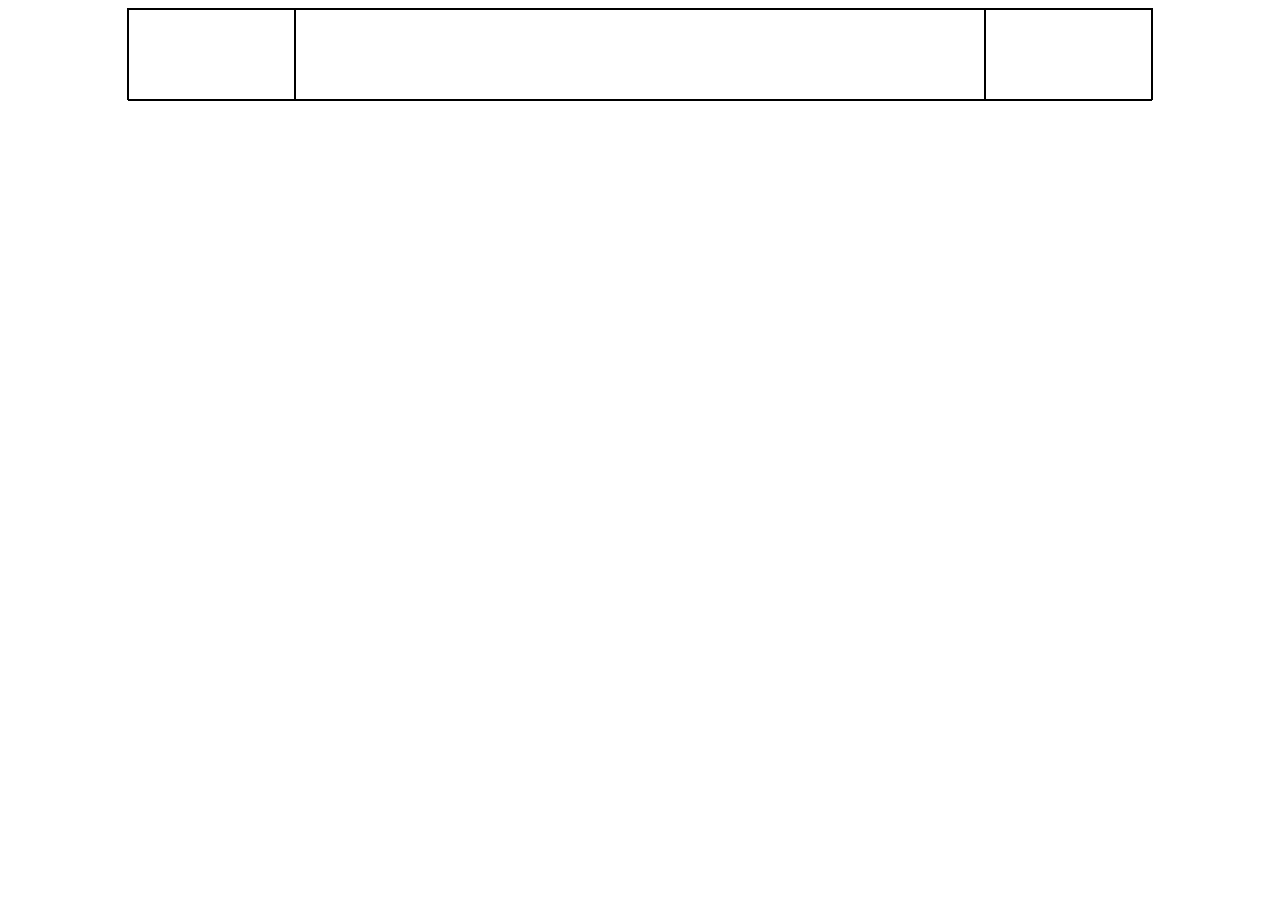
==== index.html @ c8e2fab2 "no message" ====
<!DOCTYPE html>
<html lang="ko" xmlns:th="http://www.thymeleaf.org">
<head>
  <meta charset="UTF-8">
  <meta name="viewport" content="width=device-width, initial-scale=1.0">
  <title>maiDocument</title>
  <link rel="stylesheet" href="./css/main.css">
</head>
<body>
  
  <header>

    <div id="headerBox">
      <div id="logoBox"></div>
      <div id="searchBox"></div>
      <div id="menuBox"></div>
    </div>

  </header>

  <div id="mainContent">
    



  </div>
</body>
</html>
---- css/main.css ----
header{
  display: flex;
  flex-direction: column;
  justify-content: center;
  align-items: center;
}

#headerBox{
  width: 80vw;
  border: 1px solid black;
  height: 10vh;

  display: flex;
  flex-direction: row;
}
#logoBox{
  border: 1px solid black;
  width: 19%;
  height: 100%;
}

#searchBox{
  border: 1px solid black;
  width: 79%;
  height: 100%;
}


#menuBox{
  border: 1px solid black;
  width: 19%;
  height: 100%;
}
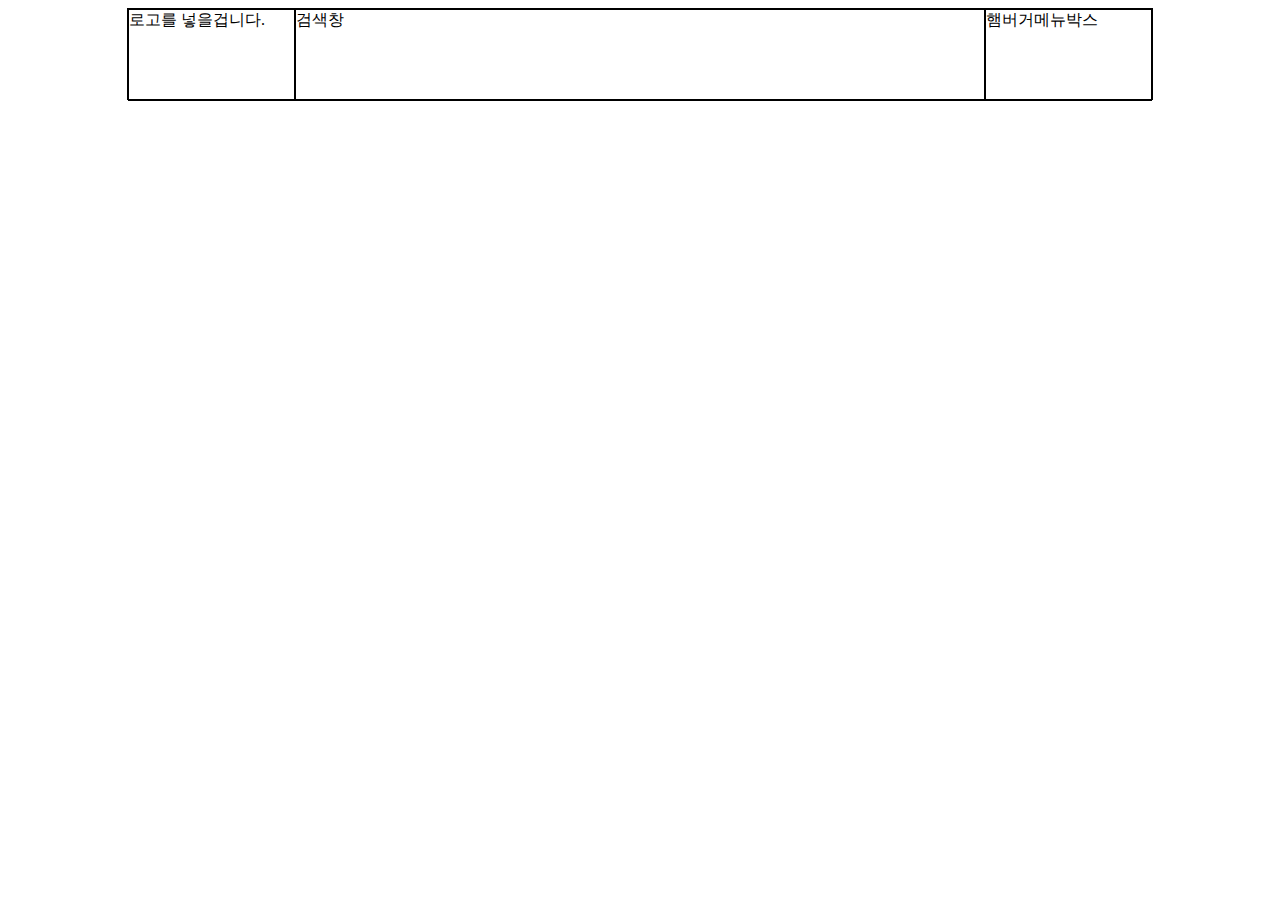
==== commit a5bb7ccd: "no message" ====
--- a/index.html
+++ b/index.html
@@ -11,9 +11,9 @@
   <header>
 
     <div id="headerBox">
-      <div id="logoBox"></div>
-      <div id="searchBox"></div>
-      <div id="menuBox"></div>
+      <div id="logoBox">로고를 넣을겁니다.</div>
+      <div id="searchBox">검색창</div>
+      <div id="menuBox">햄버거메뉴박스</div>
     </div>
 
   </header>
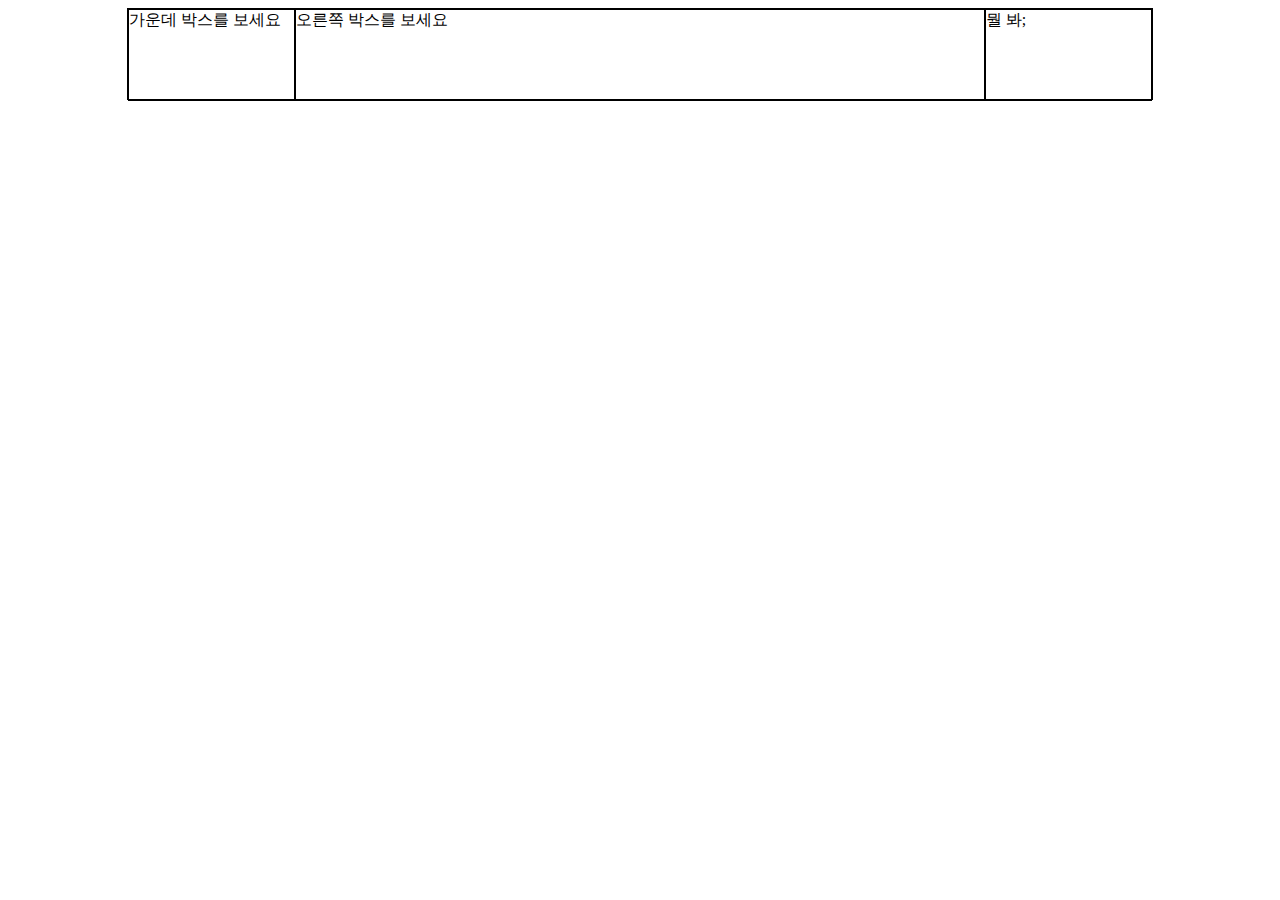
==== commit 7278801f: "no message" ====
--- a/index.html
+++ b/index.html
@@ -11,9 +11,9 @@
   <header>
 
     <div id="headerBox">
-      <div id="logoBox">로고를 넣을겁니다.</div>
-      <div id="searchBox">검색창</div>
-      <div id="menuBox">햄버거메뉴박스</div>
+      <div id="logoBox">가운데 박스를 보세요</div>
+      <div id="searchBox">오른쪽 박스를 보세요</div>
+      <div id="menuBox">뭘 봐;</div>
     </div>
 
   </header>
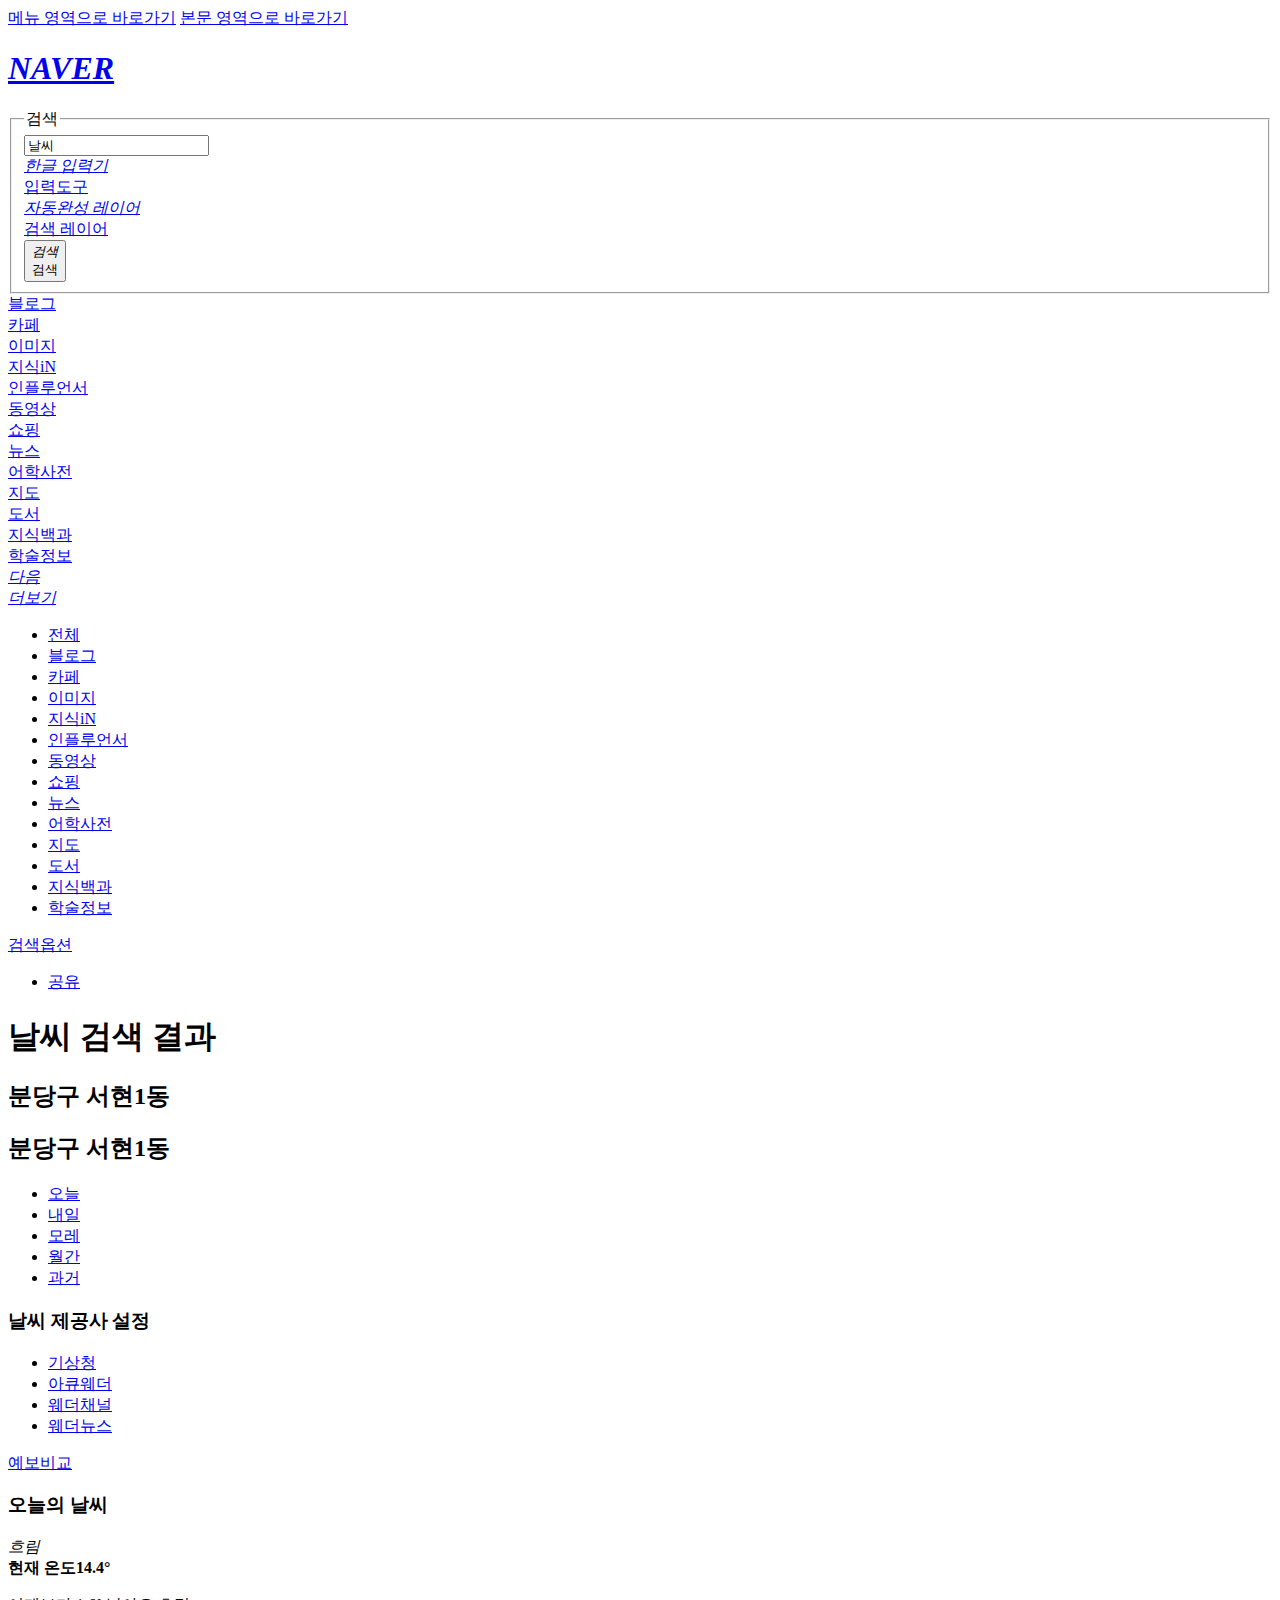
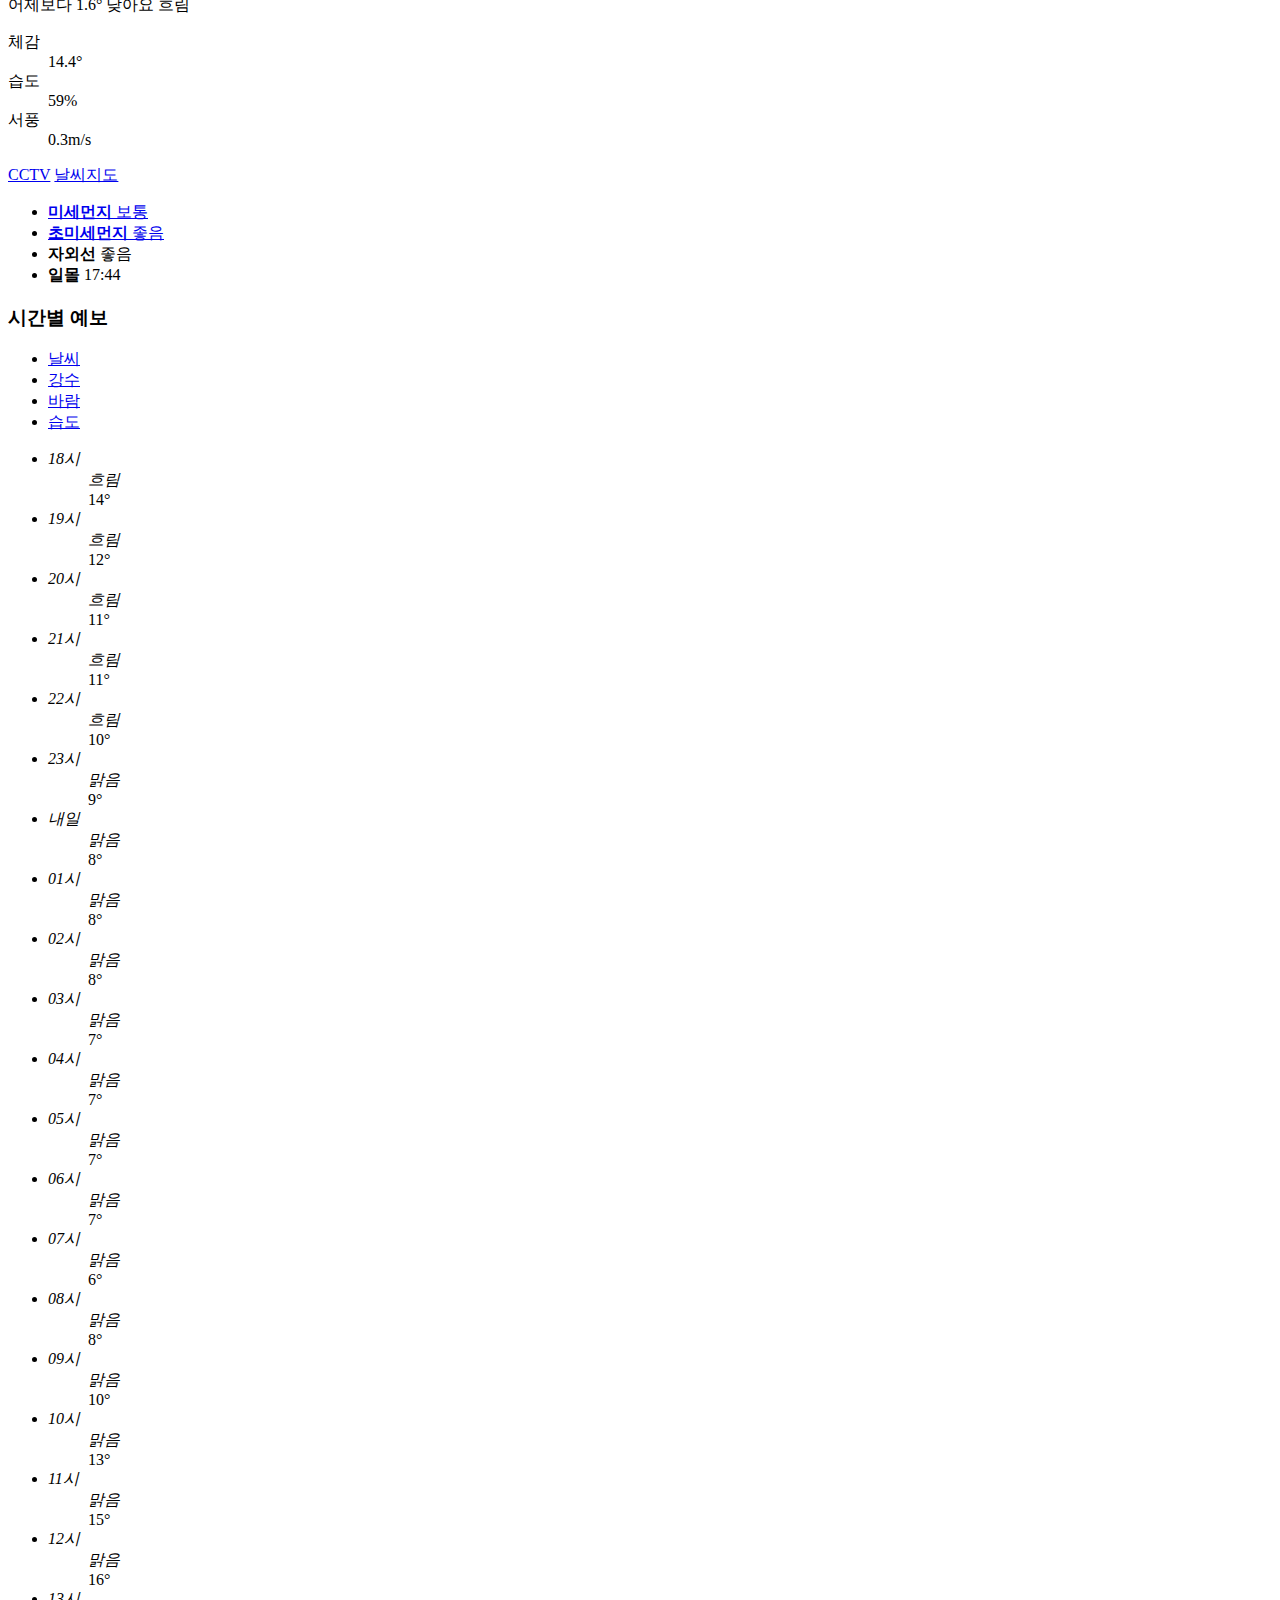
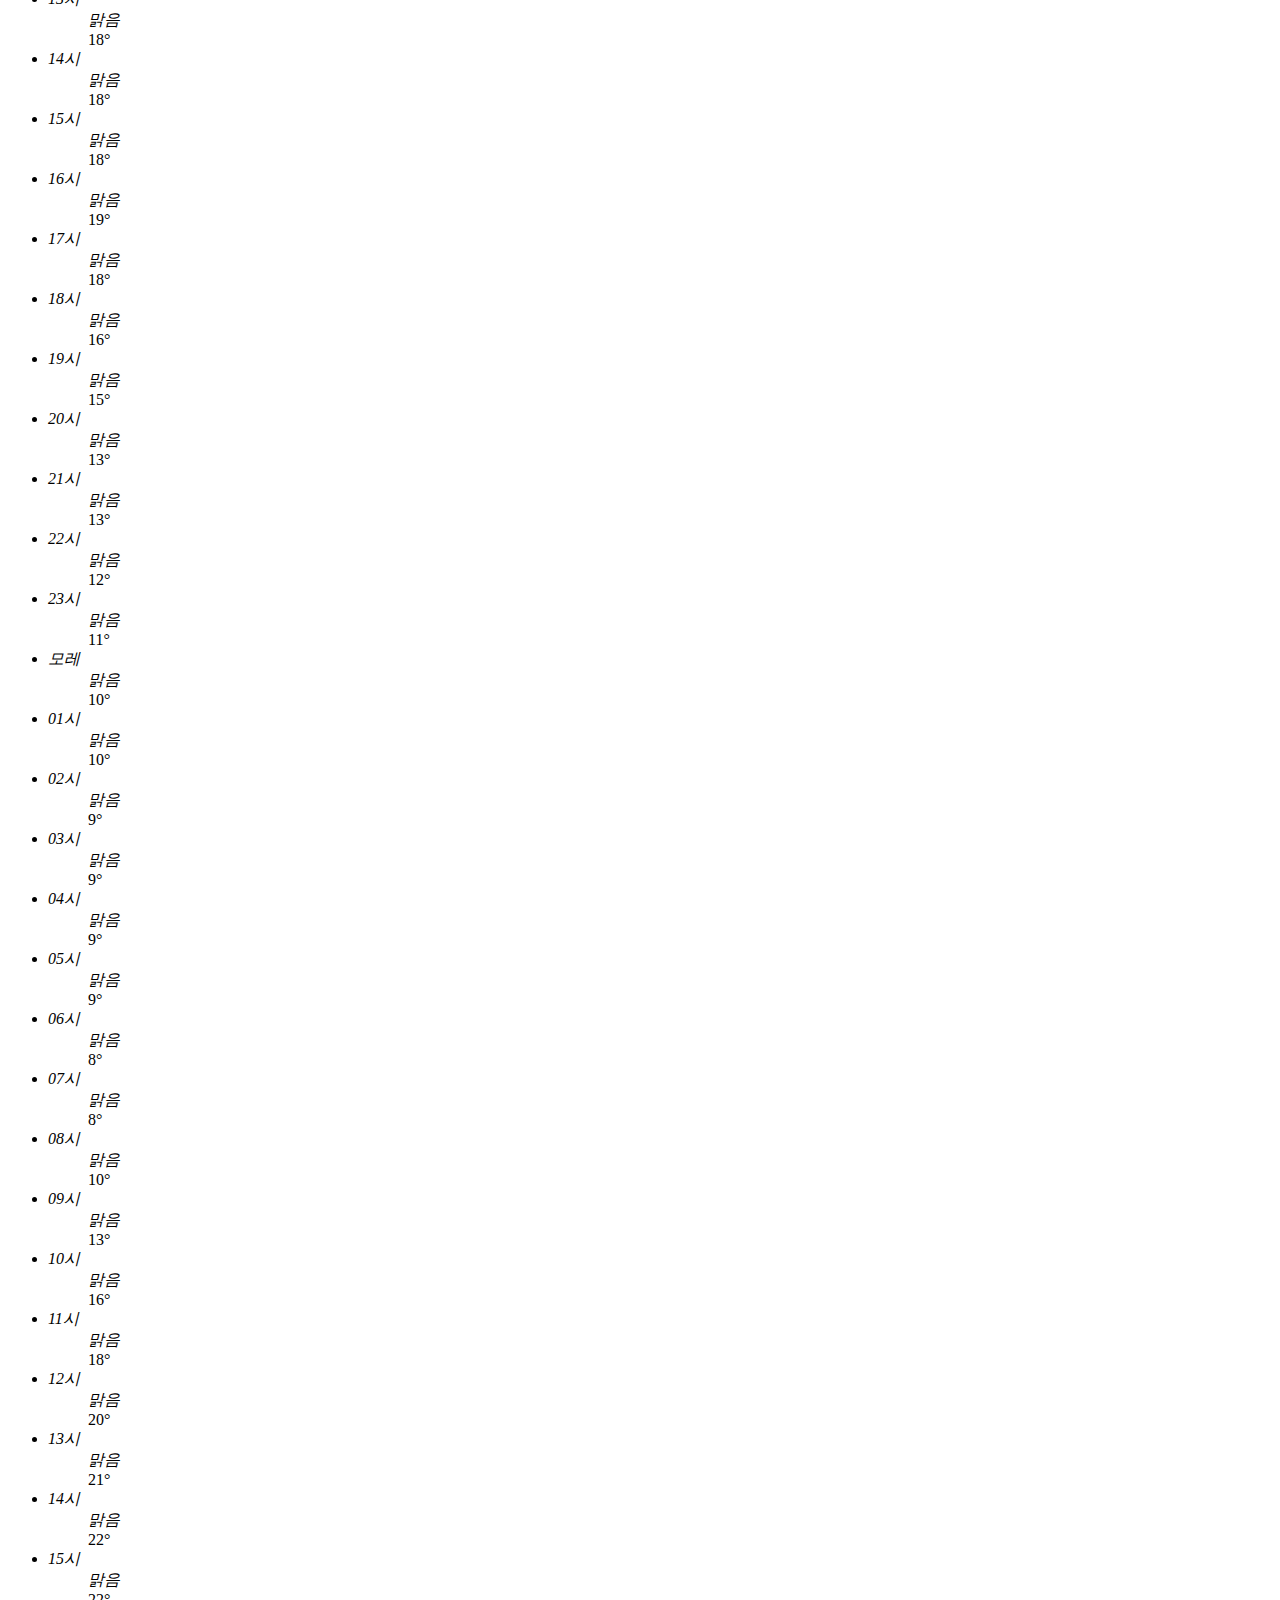
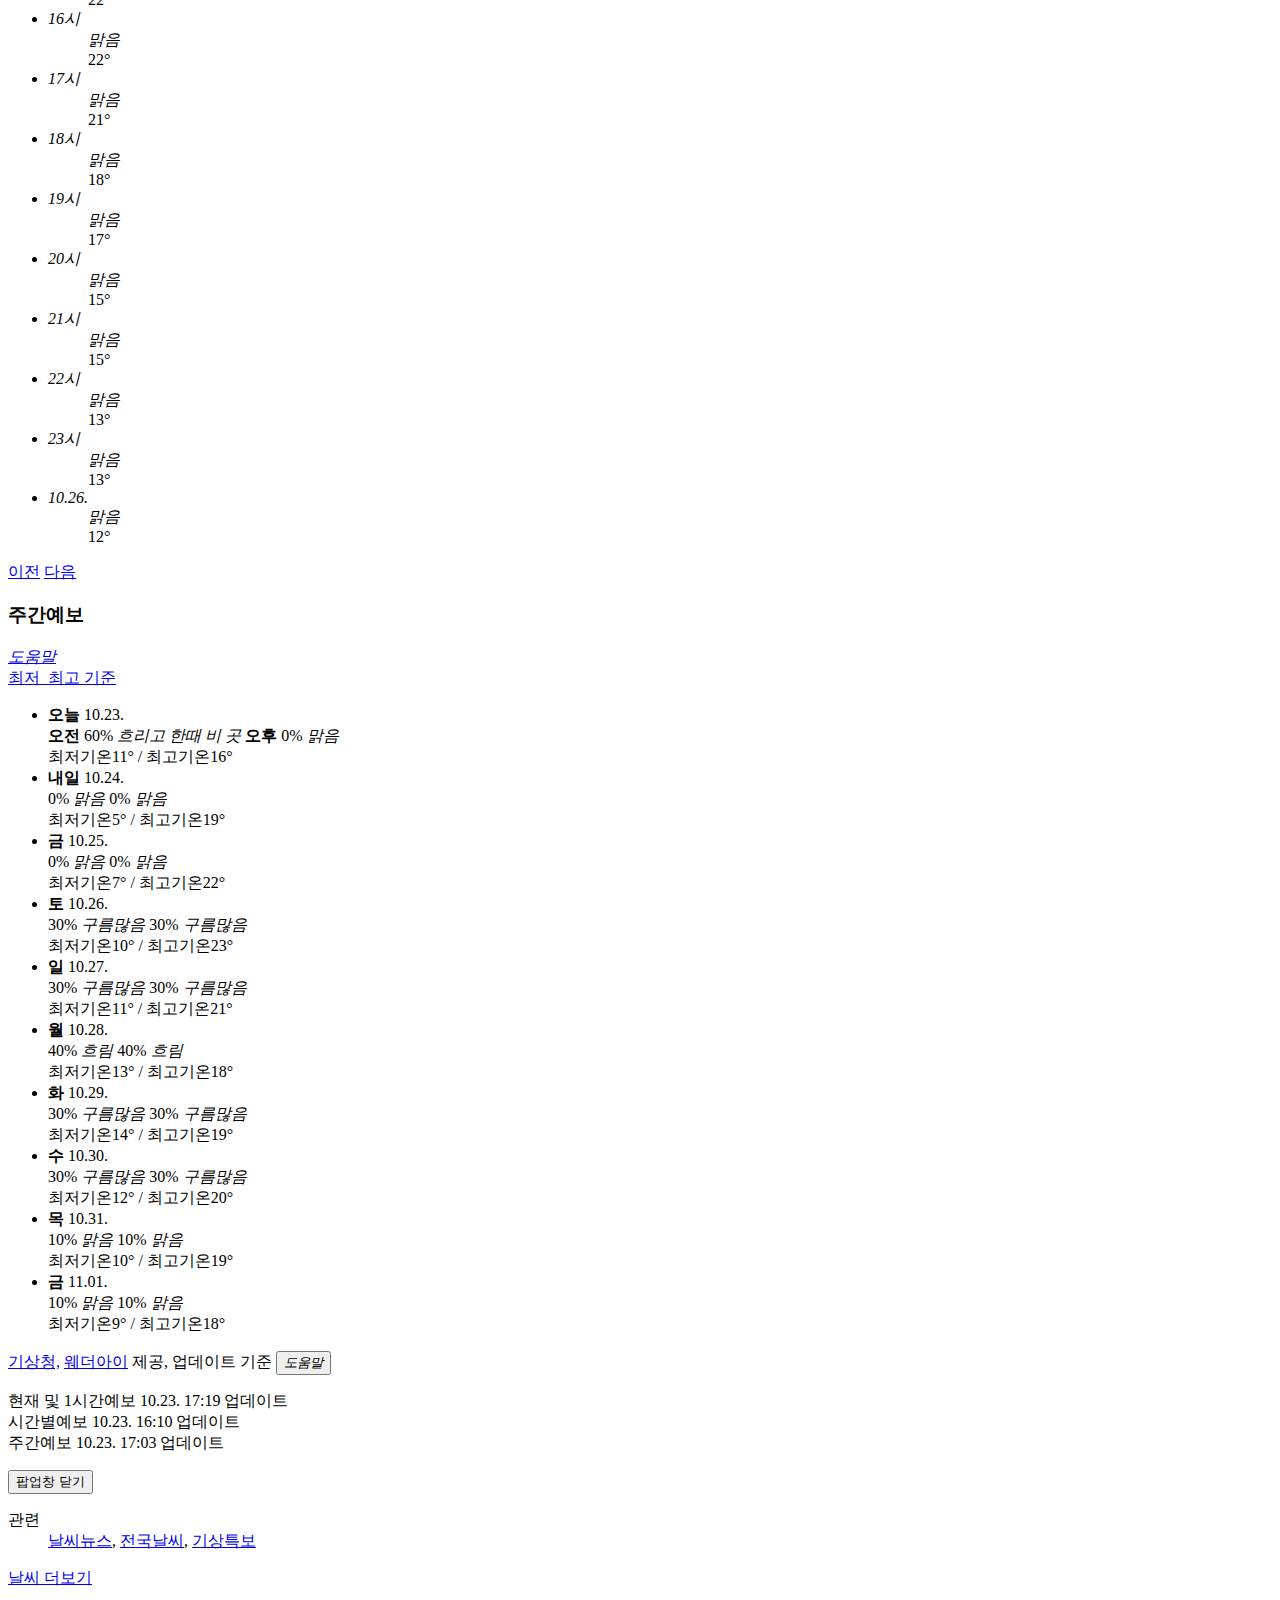
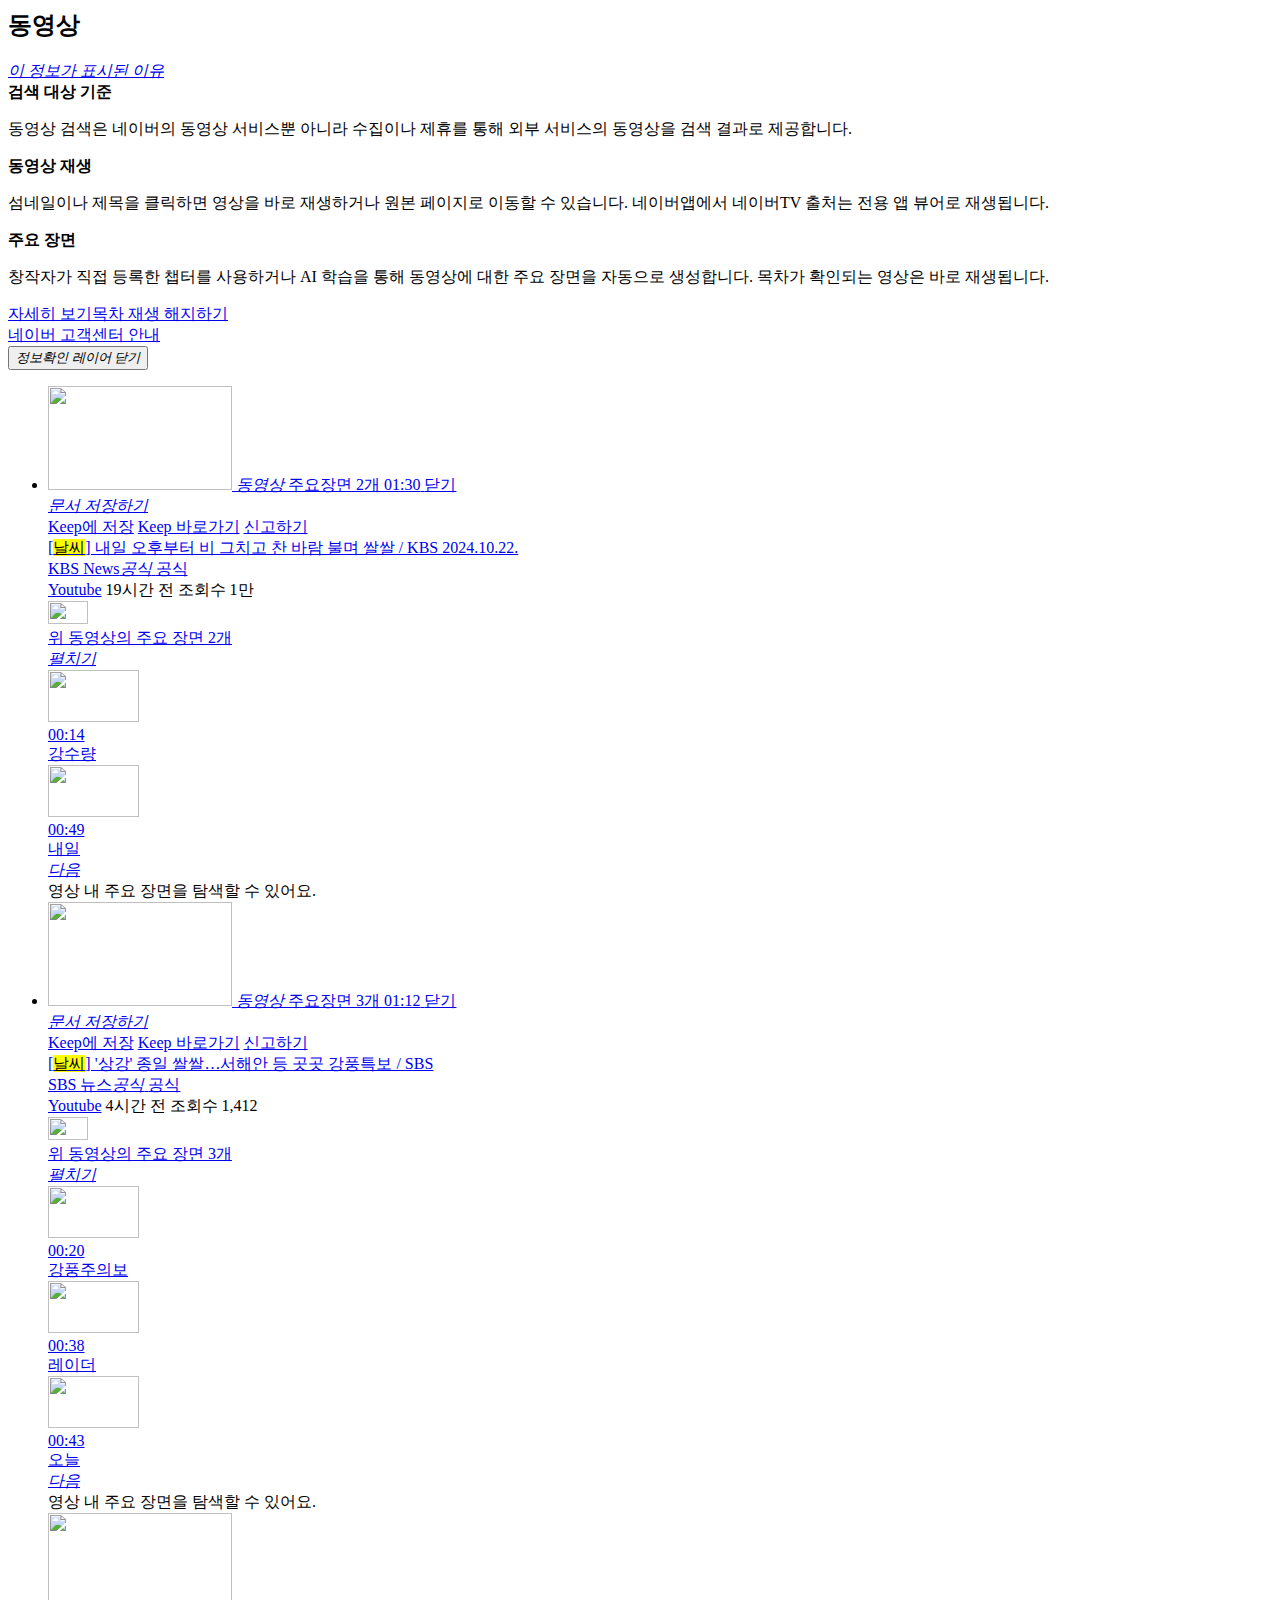
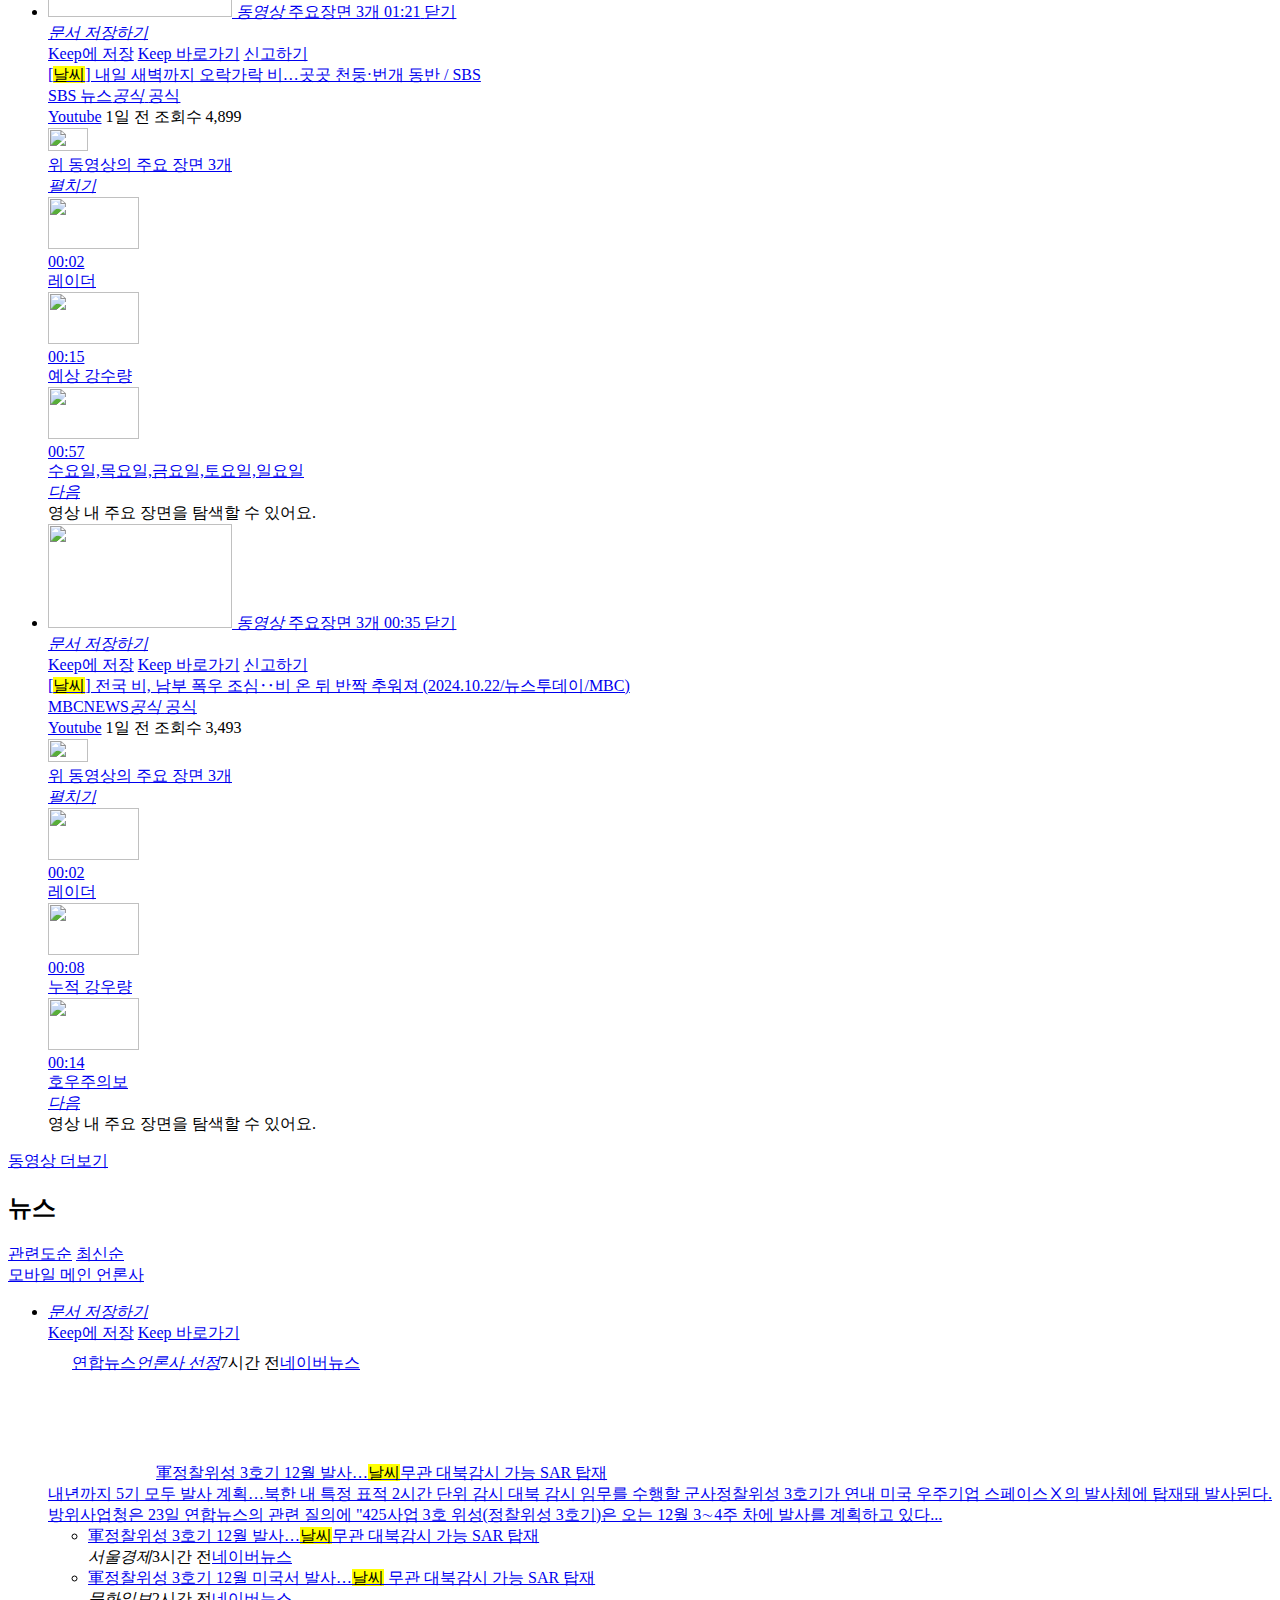
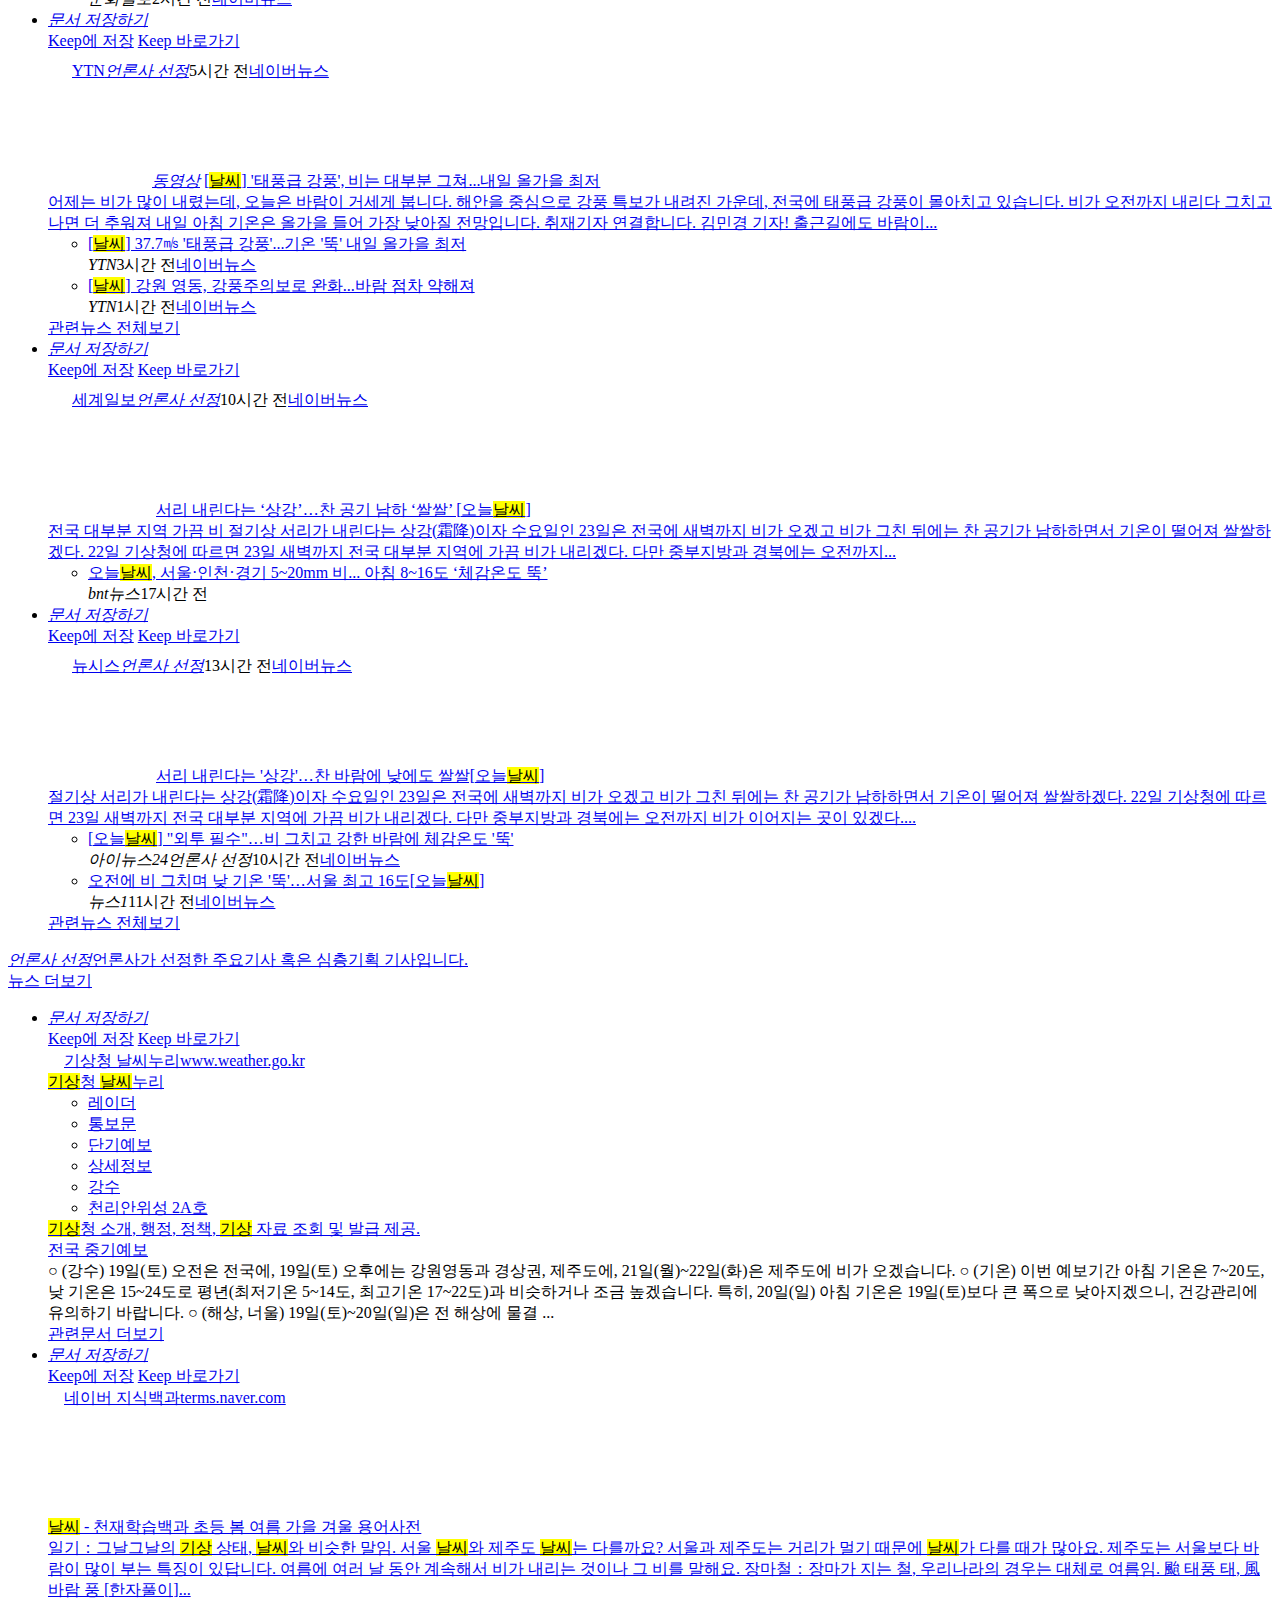
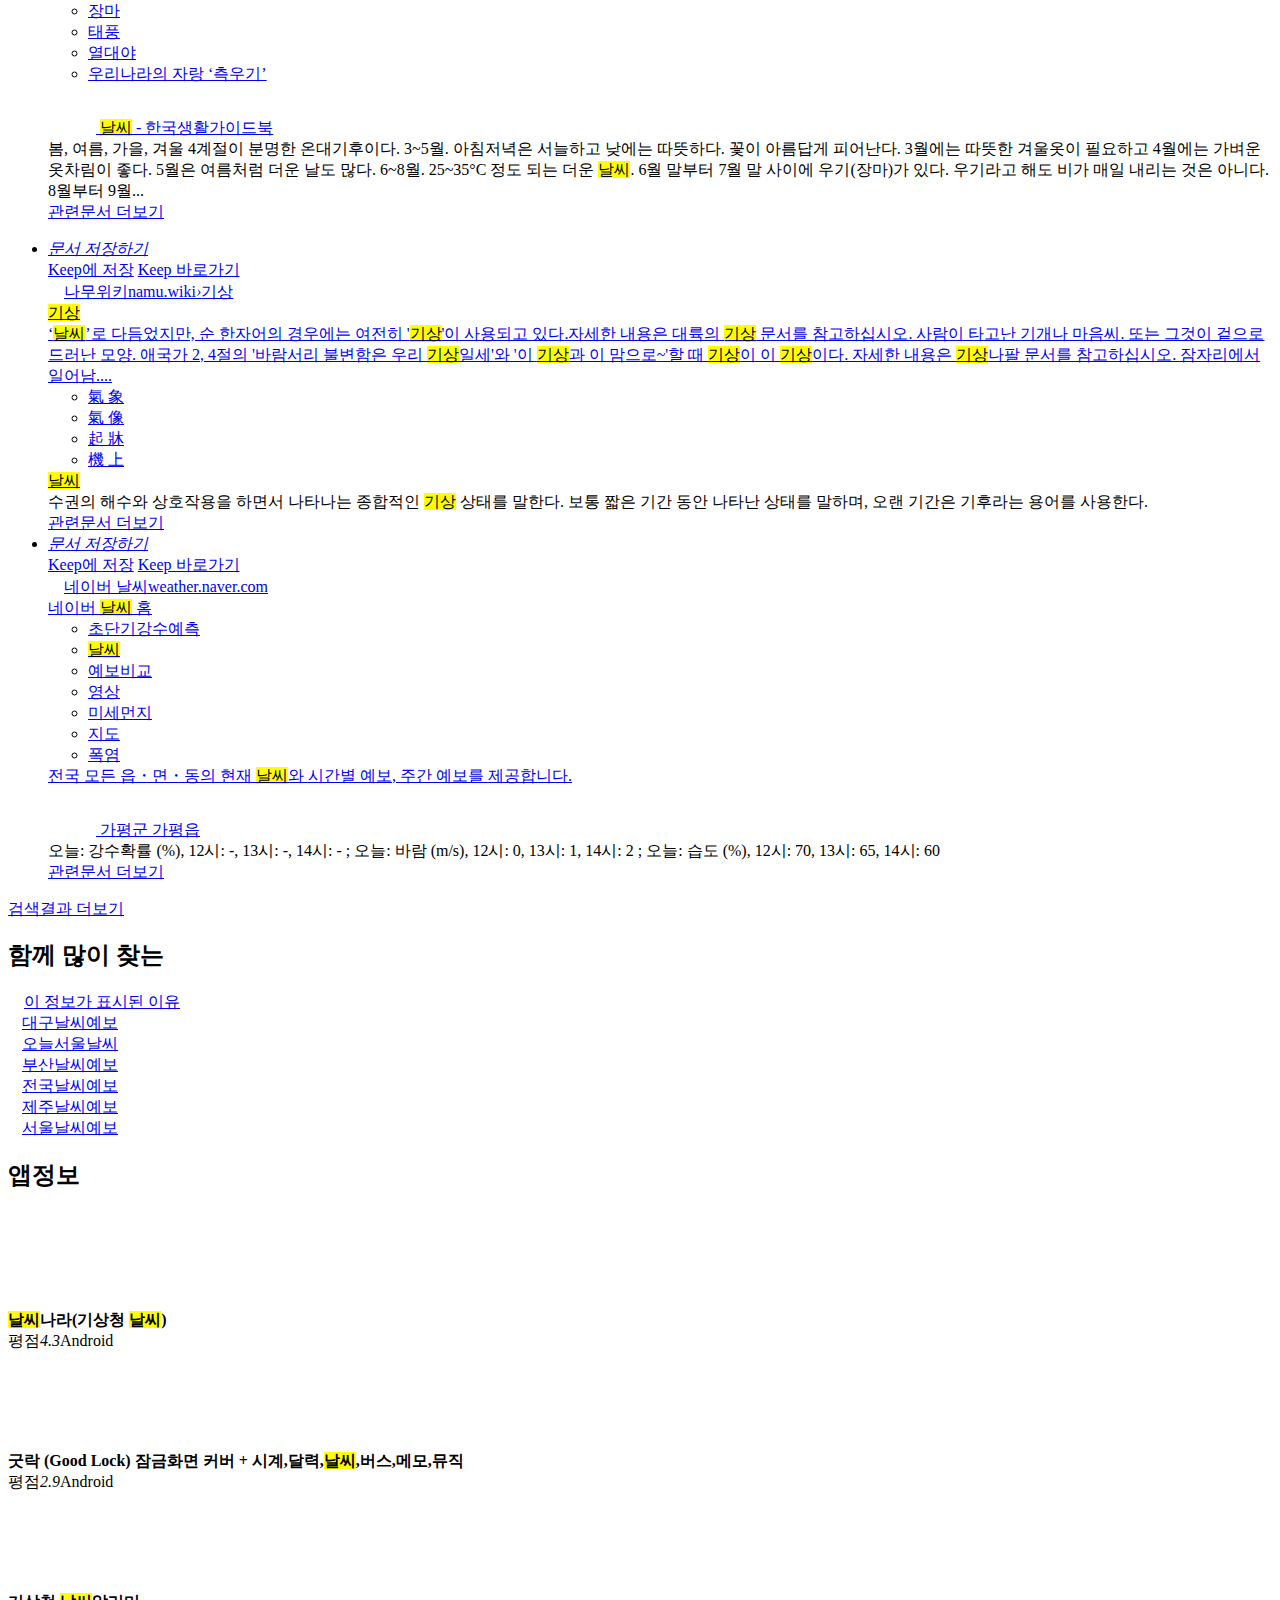
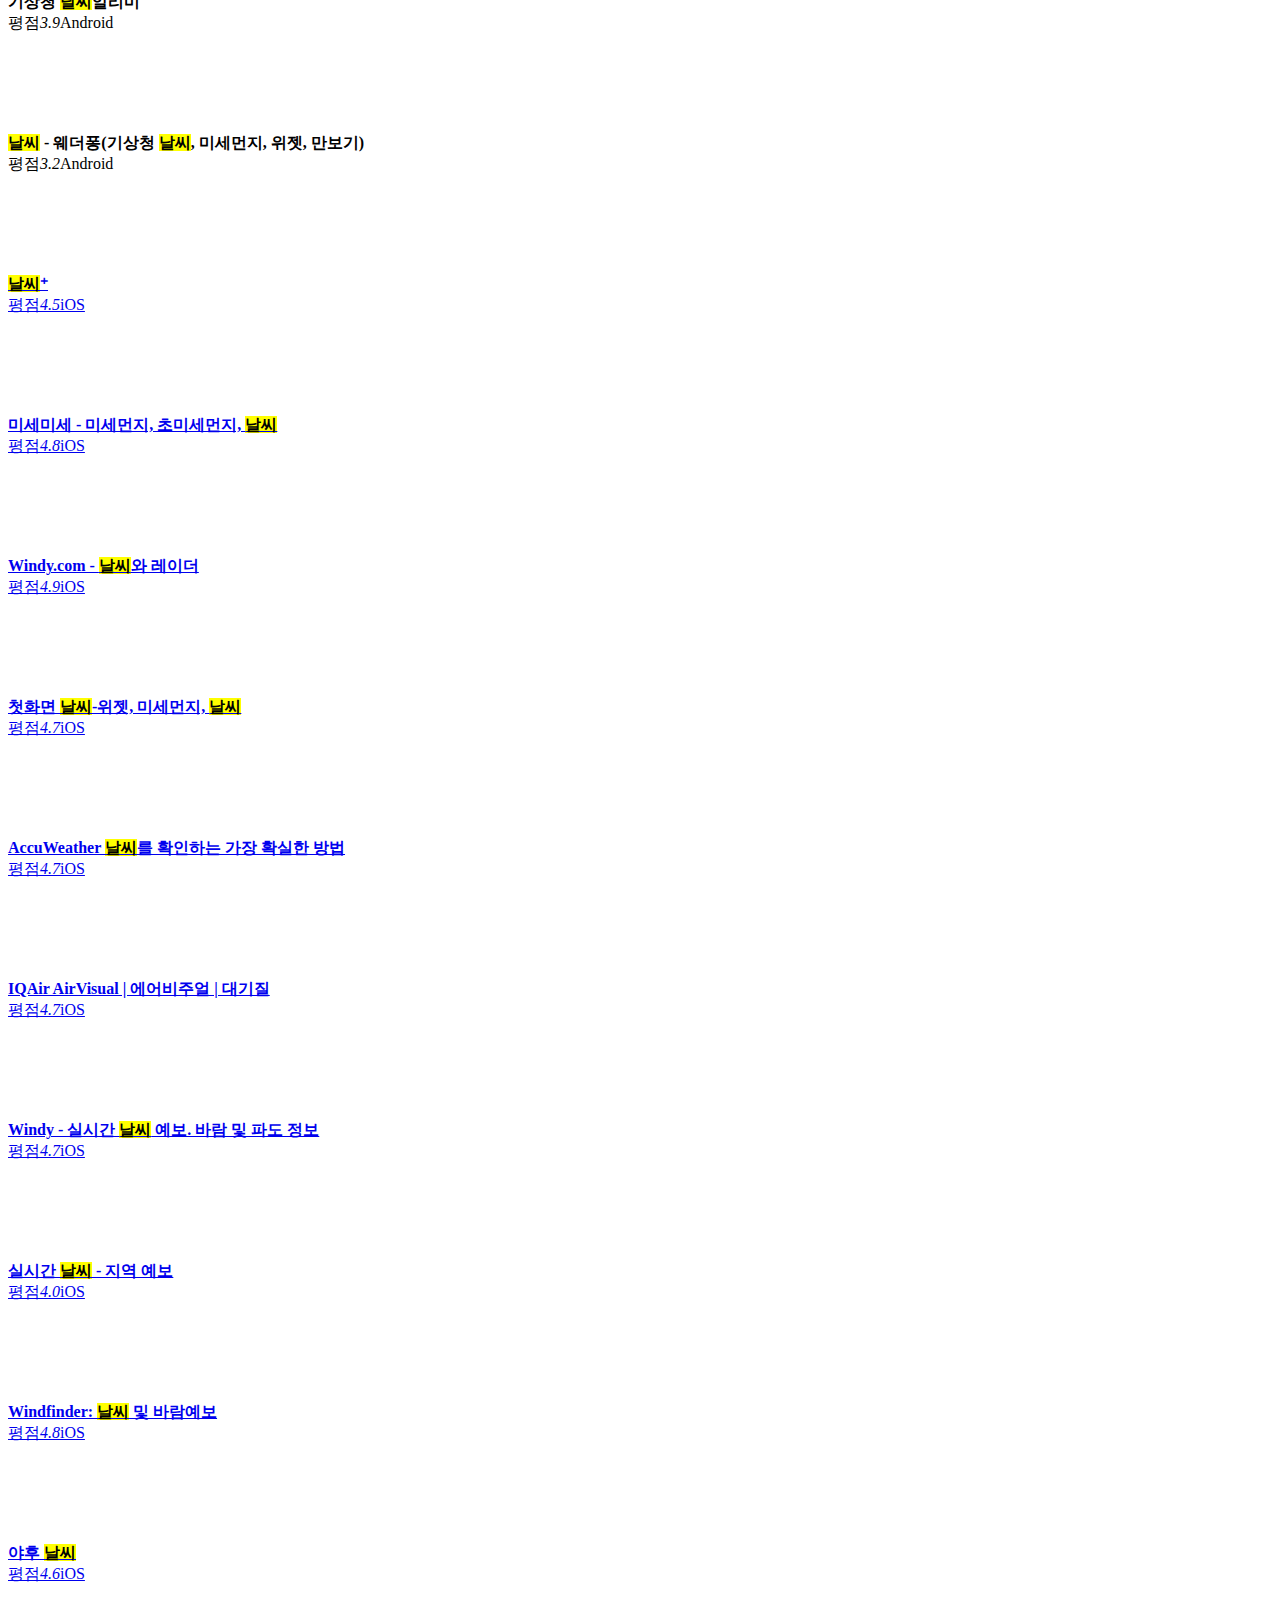
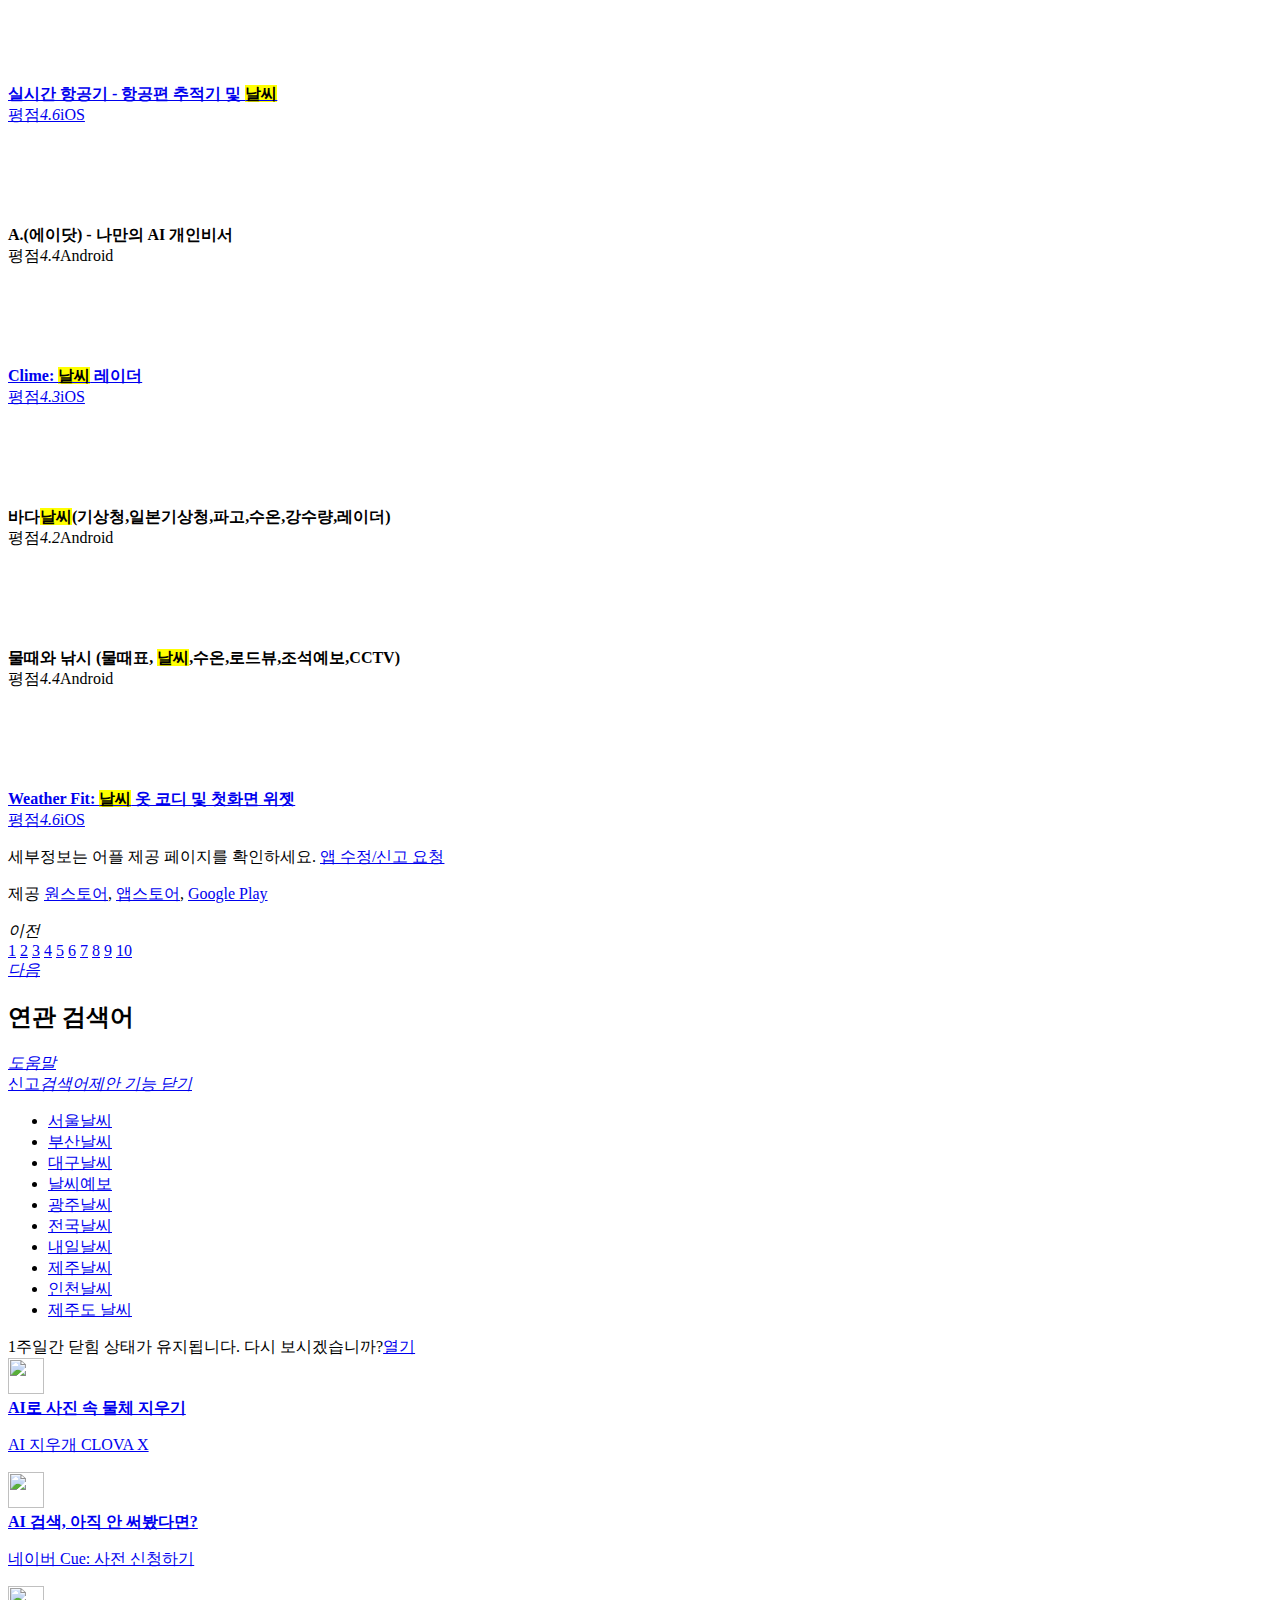
==== commit 99620694: "네이버 날씨 정보 올려보기" ====
--- a/index.html
+++ b/index.html
@@ -1,28 +1,82 @@
-<!DOCTYPE html>
-<html lang="ko" xmlns:th="http://www.thymeleaf.org">
-<head>
-  <meta charset="UTF-8">
-  <meta name="viewport" content="width=device-width, initial-scale=1.0">
-  <title>maiDocument</title>
-  <link rel="stylesheet" href="./css/main.css">
-</head>
-<body>
-  
-  <header>
 
-    <div id="headerBox">
-      <div id="logoBox">가운데 박스를 보세요</div>
-      <div id="searchBox">오른쪽 박스를 보세요</div>
-      <div id="menuBox">뭘 봐;</div>
-    </div>
+<!doctype html> <html lang="ko"><head> <meta charset="utf-8"> <meta name="referrer" content="always">  <meta name="format-detection" content="telephone=no,address=no,email=no"> <meta property="og:title" content="날씨 : 네이버 검색"/> <meta property="og:image" content="https://ssl.pstatic.net/sstatic/search/common/og_v3.png"> <meta property="og:description" content="'날씨'의 네이버 검색 결과입니다."> <meta name="description" lang="ko" content="'날씨'의 네이버 검색 결과입니다."> <title>날씨 : 네이버 검색</title> <link rel="shortcut icon" href="https://ssl.pstatic.net/sstatic/search/favicon/favicon_32x32_240820.ico">  <link rel="search" type="application/opensearchdescription+xml" href="https://ssl.pstatic.net/sstatic/search/opensearch-description.https.xml" title="Naver" /><script> if (top.frames.length!=0 || window!=top) window.open(location, "_top"); </script><link rel="stylesheet" type="text/css" href="https://ssl.pstatic.net/sstatic/search/pc/css/search1_240912a.css"> <link rel="stylesheet" type="text/css" href="https://ssl.pstatic.net/sstatic/search/pc/css/search2_241017.css"> <link rel="stylesheet" type="text/css" href="https://ssl.pstatic.net/sstatic/search/pc/css/sp_autocomplete_240801.css"><script> naver = window.naver || {}; naver.search = naver.search || {}; naver.search.abt_param = "&abt=%5B%7B%22eid%22%3A%22SHP-MYBLOCK%22%2C%22vid%22%3A%2210%22%7D%2C%7B%22eid%22%3A%22SHP-SUPER-ITEM%22%2C%22vid%22%3A%2253%22%7D%2C%7B%22eid%22%3A%22WEB-RANKING-MODELING%22%2C%22vid%22%3A%2239%22%7D%5D"; </script><script> naver = window.naver || {}; naver.search = naver.search || {}; naver.search.error = (function () { var errorList = Array() ; return { add : function (s) { errorList.push(s) ; }, clear : function () { delete errorList ; }, get : function (s) { return errorList ; }, getString : function (d) { if (typeof d === 'undefined') d = '|' ; return errorList.join(d) ; } } })(); function nx_add_event_handler (event, func) { $Fn(func).attach(document, event) ; } function bt(id, after) { document.getElementById(id).src = after; } function document_write (s) { document.write(s) ; } </script><script> var nx_au_cookie_domain = ".search.naver.com" ; var g_site = "" ; function nx_defer_eval (id) { var codeElement = document.getElementById(id), code = codeElement.innerHTML; eval(code.replace(/\/\*/, '').replace(/\*\//, '')); } function trim_crlf (q) { var crlf = /[\r|\n]/ ; q = q.replace(crlf, "") ; return q ; } function include_script (type, defer, src, charset) { var script = document.createElement("script") ; script.type = type, script.defer = defer ; script.src = src ; if (charset) script.charset = charset ; else script.charset = 'utf-8' ; document.getElementsByTagName('head')[0].appendChild(script) ; return script ; } function include_style (src, charset) { var h = document.getElementsByTagName("head")[0] ; var l = document.createElement('link') ; l.type = 'text/css' ; l.rel = 'stylesheet' ; if (charset) l.charset = charset ; else l.charset = 'utf-8' ; l.media = 'screen' ; l.href = src ; h.appendChild(l) ; } function rank_val (rank, name, sign, number, ad_onair) { this.rank = rank ; this.name = name ; this.sign = sign ; this.number = number ; this.ad_onair = ad_onair ; } function rr_hotquery_val (titleImg, totalLink, ad_onair) { this.titleImg = titleImg ; this.totalLink = totalLink ; this.ad_onair = ad_onair ; } function rr_append () { for (var i=0; i<rr_list.length; i++) if (rr_list[i].qname==hotqry_Name && rr_list[i].dir==hotqry_Dir) return 0 ; var o = { order:hotqry_Order, contid:hotqry_ContID, qname:hotqry_Name, dir:hotqry_Dir, toprank:hotqry_TopRank, rankdown:hotqry_RankDown, clicklog:hotqry_ClickLog, toprank_idx:toprank_idx, lowrank_idx:lowrank_idx, topranklist:toprank, lowranklist:lowrank_idx>=0?lowrank:null } ; rr_list = rr_list.concat(o) ; return 1 ; } var msg_hidden_idle=null; function msg (id) { if(msg_hidden_idle) clearInterval(msg_hidden_idle); if(id) { var mid=document.getElementById(id); mid.style.display=''; mid.style.visibility='visible'; } } function msg_hidden (id, f) { if(f) hidden(id); else msg_hidden_idle=setInterval("hidden('"+id+"')",100); } function hidden (id) { var mid=document.getElementById(id); mid.style.display='none'; mid.style.visibility='hidden'; } function nx_check_basic () { return ; } var nx_default_charset = document.charset ; function nx_form_emul_charset (form) { if (/msie/i.test(navigator.userAgent) && !/opera/i.test(navigator.userAgent)) { document.charset = form.acceptCharset ; window.onbeforeunload = function () { document.charset = nx_default_charset ; } ; } return true; } </script><script> if (!String.prototype.trim) { String.prototype.trim = function () { return this.replace(/^[\s\uFEFF\xA0]+|[\s\uFEFF\xA0]+$/g, ''); }; } if (!Array.prototype.indexOf) { Array.prototype.indexOf = function(searchElement, fromIndex) { var k; if (this == null) { throw new TypeError('"this" is null or not defined'); } var o = Object(this); var len = o.length >>> 0; if (len === 0) { return -1; } var n = fromIndex | 0; if (n >= len) { return -1; } k = Math.max(n >= 0 ? n : len - Math.abs(n), 0); while (k < len) { if (k in o && o[k] === searchElement) { return k; } k++; } return -1; }; } if (!Array.prototype.filter) { Array.prototype.filter = function(func, thisArg) { 'use strict'; if (!((typeof func === 'Function' || typeof func === 'function') && this)) throw new TypeError(); var len = this.length >>> 0, res = new Array(len), t = this, c = 0, i = -1; var kValue; if (thisArg === undefined) { while (++i !== len) { if (i in this) { kValue = t[i]; if (func(t[i], i, t)) { res[c++] = kValue; } } } } else { while (++i !== len) { if (i in this) { kValue = t[i]; if (func.call(thisArg, t[i], i, t)) { res[c++] = kValue; } } } } res.length = c; return res; }; } if (typeof(encodeURIComponent) != "function") { encodeURIComponent = function (s) { function toHex (n) { var hexchars = "0123456789ABCDEF" ; return "%" + hexchars.charAt(n>>4) + hexchars.charAt(n&0xF) ; } var es = "" ; for (var i = 0; i < s.length;) { var c = s.charCodeAt(i++) ; if ((c&0xF800) == 0xD800) { var sc = s.charCodeAt(i++) ; c = ((c-0xD800)<<10) + (sc-0xDC00) + 0x10000 ; } if (!(c&~0x7F)) { if ((c>=65&&c<=90) || (c>=97&&c<=122) || (c>=48&&c<=57) || (c>=45&&c<=46) || c==95 || c==33 || c==126 || (c>=39&&c<=42)) es += String.fromCharCode(c) ; else es += toHex(c) ; } else if (!(c&~0x7FF)) es += toHex(0xC0+(c>>6)) + toHex(c&0x3F) ; else if (!(c&~0xFFFF)) es += toHex(0xE0+(c>>12)) + toHex(0x80+(c>>6&0x3F)) + toHex(0x80+(c&0x3F)) ; else es += toHex(0xF0+(c>>18)) + toHex(0x80+(c>>12&0x3F)) + toHex(0x80+(c>>6&0x3F)) + toHex(0x80+(c&0x3F)) ; } return es ; } } </script><script type="text/javascript"> !function (t, n) { n = n || "ntm"; window["ntm_" + t] = n, window[n] = window[n] || [], window[n].push({"ntm.start": +new Date}); t = document.getElementsByTagName("script")[0], n = document.createElement("script"); n.async = !0, n.src = "https://ntm.pstatic.net/scripts/ntm_ec8638b0efc1.js", t.parentNode.insertBefore(n, t); }("ec8638b0efc1", "ntm"); </script><script type="text/javascript"> function lcs_do(optional_etc) { var pv_params = optional_etc || {}; window.ntm.push({ "ssc": pv_params.ssc || window.g_ssc || undefined, "br_theme": pv_params.br_theme || undefined }); delete pv_params.ssc; delete pv_params.br_theme; var ntmPvEvent = { "event": "pageviewTrigger", "nlogEvt": pv_params }; var useLocInfo = false; for (var key in ntmPvEvent.nlogEvt) { var pv_param = ntmPvEvent.nlogEvt[key]; if (key === "pid") { ntmPvEvent.nlogEvt.page_id = pv_param; delete ntmPvEvent.nlogEvt.pid; } else if (key === "sti") { ntmPvEvent.nlogEvt.page_sti = pv_param; delete ntmPvEvent.nlogEvt.sti; } else { ntmPvEvent.nlogEvt[key] = pv_param; } } if (useLocInfo) { ntmPvEvent.nlogEvt.lils = {"state": "h"}; } if (!ntmPvEvent.nlogEvt.page_id && window.g_puid) { ntmPvEvent.nlogEvt.page_id = window.g_puid; } window.ntm.push(ntmPvEvent); } </script><script> document.documentElement.setAttribute('data-useragent', window.navigator.userAgent.toLowerCase()) ; document.documentElement.setAttribute('data-platform', window.navigator.platform.toLowerCase()) ; try { document.execCommand('BackgroundImageCache', false, true); } catch(e) {} naver = window.naver || {}; naver.search = naver.search || {}; </script><script> var g_D = 0 ; naver = window.naver || {}; naver.search = naver.search || {}; naver.search.https = window.location.protocol == "https:"; naver.search.meta_referrer = 1; naver.search.ext = naver.search.ext || {}; naver.search.map_api = { v2 : "https://ssl.pstatic.net/sstatic.map/openapi/openapi_v23.js", v3 : "https://ssl.pstatic.net/sstatic.map/openapi/maps3.js" }; var nx_mobile_agent = 0 ; var headerfooter_query = "날씨" ; var headerfooter_query_encoded = "%EB%82%A0%EC%94%A8" ; var headerfooter_time_year = 2024 ; var headerfooter_time_month = 10 ; var headerfooter_time_day = 23 ; var headerfooter_time_hour = 17 ; var headerfooter_time_minute = 26 ; var headerfooter_time_second = 0 ; var headerfooter_time_wday = 3 ; var headerfooter_time_year_s = "2024" ; var headerfooter_time_month_s = "10" ; var headerfooter_time_day_s = "23" ; var headerfooter_time_hour_s = "17" ; var headerfooter_time_minute_s = "26" ; var headerfooter_time_second_s = "00" ; var headerfooter_time_wday_s = "3" ; var g_ssc = "tab.nx.all" ; var g_query = "날씨" ; var g_puid = "ixAzbsqps8wsslfgnf4ssssssXR-335182" ; var g_suid = "BQkPgwH/tHI6TNsupfslmcSz" ; var g_tab = "nexearch" ; var g_stab = "nexearch" ; var g_crt = naver.search.abt_param; </script><script> function urlencode (q) { return encodeURIComponent(q).replace(/%20/g, "+").replace(/[!~'()]/g, function(c) { return '%' + c.charCodeAt(0).toString(16).toUpperCase() ; }); } function urldecode (q) { return decodeURIComponent(q.replace(/\+/g, " ")); } function urlexpand (url) { var href = document.location.href ; if (url == "") return href ; if (url.match(/^[-.A-Za-z]+:/)) return url ; if (url.charAt(0) == '#') return href.split("#")[0] + url ; if (url.charAt(0) == '?') return href.split("?")[0] + url ; if (url.charAt(0) == '/') return href.replace(/([^:\/])\/.*$/, "$1") + url ; return href.substring(0, href.lastIndexOf("/")+1) + url ; } function tt_sub_disable (o) { if (typeof(o.tt_sub) == "undefined") return false ; if ((typeof(o.tt_sub) == "object") && (o.tt_sub.length)) { var i ; for (var i=0; i<o.tt_sub.length; i++) o.tt_sub[i].disabled = true ; } else o.tt_sub.disabled = true ; return true ; } function cpip () { var ret; var evt, sx = sy = px = py = vw = vh = -1; try { evt = window.event; } catch (e) {} try { sx = evt.clientX - document.body.clientLeft, sy = evt.clientY - document.body.clientTop; } catch (e) {} try { px = document.body.scrollLeft + (sx < 0 ? 0 : sx), py = (document.documentElement || document.body).scrollTop + (sy < 0 ? 0 : sy); } catch (e) {} try { if (evt.pageX) px = evt.pageX; if (evt.pageY) py = evt.pageY; } catch (e) {} try { vw = window.innerWidth, vh = window.innerHeight; } catch (e) {} ret = "px=" + px + "&py=" + py + "&sx=" + sx + "&sy=" + sy + "&vw=" + vw + "&vh=" + vh; return ret; } var g_BridgeCommonCRParam = { g_puid : null, g_ssc : null, g_query : null, g_tab : null, g_stab : null, g_suid : null, g_crt : null }; function nxIsHashTable (obj) { if(!obj) return false; if(Array.isArray(obj)) return false; if(obj.constructor != Object) return false; return true; } function nxSetBridgeCommonCRParam (htCommonCRParam) { if (nxIsHashTable(htCommonCRParam)) { g_BridgeCommonCRParam.g_puid = htCommonCRParam.g_puid; g_BridgeCommonCRParam.g_query = htCommonCRParam.g_query; g_BridgeCommonCRParam.g_ssc = htCommonCRParam.g_ssc; g_BridgeCommonCRParam.g_tab = htCommonCRParam.g_tab; g_BridgeCommonCRParam.g_stab = htCommonCRParam.g_stab; g_BridgeCommonCRParam.g_suid = htCommonCRParam.g_suid; g_BridgeCommonCRParam.g_crt = htCommonCRParam.g_crt; } } function nxClearBridgeCommonCRParam () { g_BridgeCommonCRParam = { g_puid : null, g_ssc : null, g_query : null, g_tab : null, g_stab : null, g_suid : null, g_crt : null }; } function nxIsValidateBridgeCommonCRParam () { if (g_BridgeCommonCRParam.g_puid && g_BridgeCommonCRParam.g_suid && g_BridgeCommonCRParam.g_ssc) return true; else return false; } function getCRRankingByParam (p, info) { if (typeof info == 'undefined' || info == null) return 0 ; var cr = 0 ; try { var y, z ; var y = p.split('&') ; for (var i = 0; i < y.length; i++) { if (z = y[i].split('=')) { if (z[0] == 'a') { for (var j = 0; j < info.length; j++) { var a = info[j].area.split(/[*.]/)[0]; if (z[1].substr(0, a.length) == a) { cr = j + 1 ; break ; } } break ; } } } } catch (e) { } return cr ; } function getCRRanking (p) { var cr = 0 ; if (p.match(/(^|[&?])cr=/)) return cr ; if (typeof naver.search.section == 'undefined') return cr ; if (typeof naver.search.section.main != 'undefined') cr = getCRRankingByParam(p, naver.search.section.main) ; if (cr) return cr ; if (typeof naver.search.section.main2 != 'undefined') cr = getCRRankingByParam(p, naver.search.section.main2) ; return cr ; } function isOutlink (u) { if (!u || u.indexOf("://") < 0) return false; var b = (u.search(/^\w*:\/\/([^:/?]*\.|)*(?!(ad)?cr\.)[^.:/?]+\.+naver\.com(:\d*)?(\/|$)/) < 0);  return b; } function nxGetCommonCRParam (p) { if (nxIsValidateBridgeCommonCRParam()) { var param = g_BridgeCommonCRParam; return (p.match(/(^|[&?])p=/) ? '' : "p=" + urlencode(param.g_puid) + '&') + "q=" + urlencode(param.g_query) + "&ie=utf8&rev=1" + (p.match(/(^|[&?])ssc=/) ? '' : "&ssc=" + urlencode(param.g_ssc)) + "&f=" + urlencode(param.g_tab) + "&w=" + urlencode(param.g_stab) + "&s=" + urlencode(param.g_suid) + "&time=" + urlencode((new Date()).getTime()) + param.g_crt; } else { return (p.match(/(^|[&?])p=/) ? '' : "p=" + urlencode(g_puid) + '&') + "q=" + urlencode(g_query) + "&ie=utf8&rev=1" + (p.match(/(^|[&?])ssc=/) ? '' : "&ssc=" + urlencode(g_ssc)) + "&f=" + urlencode(g_tab) + "&w=" + urlencode(g_stab) + "&s=" + urlencode(g_suid) + "&time=" + urlencode((new Date()).getTime()) + g_crt; } } function nxGetCRURL (m, a, b, c, d, e) { var p = "" ; var u ; if (c==undefined && d==undefined && e==undefined) { p = (a==undefined?"":"&"+a) + (b==undefined || a.indexOf("u=")==0 || a.indexOf("&u=") > 0 ?"":"&u="+urlencode(b)) ; u = b ; } else { p = (a==undefined ? "" : "&a="+urlencode(a)) + (b==undefined ? "" : "&r="+urlencode(b)) + (c==undefined ? "" : "&i="+urlencode(c)) + (d==undefined ? "" : "&u="+urlencode(d)) + (e==undefined ? "" : "&"+e) ; u = d ; } if (! p) return null ; if (0 && u && URL) { try { var destURL = new URL(u, window.location.href); if (destURL.host == window.location.host && destURL.pathname == window.location.pathname && false) {  var r = /((?:^|&)u=)((?:(?:[^&]*%2F)?search.naver)?%3F(?:[^%&]|%[^2]|%2[^3])*)/; var pu = p.match(r); pu = pu && pu[2] ? pu[2] : '';  p = p.replace(r, '$1' + pu); } } catch (_) {} } var url ; if (naver.search.https) { url = (naver.search.meta_referrer ? "/p/crd" : "/p/cr") + "/rd"; if (m != 0) m = 1; } else { out = isOutlink(u); url = "http://cr.naver.com" + (g_D && out ? "/nr" : "/rd"); if (m != 0) m = g_D && out ? 2 : 1; } url += "?m=" + m + "&" + cpip() + "&" + nxGetCommonCRParam(p) + p; return url; } var sendLog = {}; sendLog.get = function(url) { if(!url) return false; try { new Image().src = url; return true; } catch (e) { return false; } }; sendLog.post = function(url, data, recover) { if(!url) return false; try { var isSent = !!(navigator && navigator.sendBeacon && navigator.sendBeacon(url, data)); if(!isSent && recover) { var xhr = new XMLHttpRequest(); xhr.open('POST', url); if(typeof data === 'string') { xhr.setRequestHeader('Content-Type', 'text/plain;charset=UTF-8'); xhr.responseType = 'text'; } else if (data instanceof Blob) { xhr.setRequestHeader('Content-Type', data.type); } xhr.send(data); return true; } return isSent; } catch (e) { return false; } }; function tCR (a, b, c, d, e) { var l = nxGetCRURL(0, a, b, c, d, e) ; var cr = getCRRanking(l) ; if (cr > 0) l = l + "&cr=" + cr ; if (document.images) (new Image()).src = l ; else document.location = l ; return false ; } function gCR (u, a, r, i, e, t) { if (u) u = urlexpand(u) ; var l = nxGetCRURL(1, a, r, i, u, e) ; var o = document.createElement("a") ; var cr = getCRRanking(l) ; if (cr > 0) l = l + "&cr=" + cr ; if (o.click) { o.href = l ; o.style.display = "none" ; document.body.appendChild(o) ; o.click() ; } else document.location = l ; } function goCR (o, p, t) { var p0 = o.getAttribute && o.getAttribute("crp"), u = o.href, u0 = u ; if (p0 && u.indexOf(p0)>0 && u.match(/\/(rd|nr)\?/)) { u = u0 = o.getAttribute && o.getAttribute("cru") || u ; p = p0 ; } p0 = p ; tt_sub_disable(o) ; if (p.indexOf("u=javascript") >= 0) t = true ; var n = (o.ownerDocument==document && o.target && o.target!="_self" && o.target!="_parent" && o.target!="_top") && !(window.location.protocol&&window.location.protocol.indexOf("https:")==0) ; var cr = getCRRanking(p) ; if (cr > 0) p = p + "&cr=" + cr ;  u = nxGetCRURL(t?0:(n?-1:1), p, u) ; if (u && !u.match(/m=0&/)) { if (o.setAttribute) { if (p0) o.setAttribute("crp", p0) ; if (u0) o.setAttribute("cru", u0) ; if (g_D && naver.search.https && naver.search.meta_referrer && o.href && isOutlink(o.href)) o.setAttribute("rel", "noreferrer"); } var a = o.innerHTML ; o.href = u ; if (o.innerHTML != a) o.innerHTML = a ; } else if (document.images) (new Image()).src = u ; return true ; } function goOtherCR (o, p) { return goCR(o, p, false) ; } function goOtherTCR (o, p) { return goCR(o, p, true) ; } function get_form_url (o) { var url = o.getAttribute("action") ; if (url == null) url = "" ; var e, n = 0 ; for (var i=0; i<o.elements.length; i++) { e = o.elements[i] ; if (e.disabled || !e.name) continue ; url += (n++>0?"&":url.indexOf("?")<0?"?":url.indexOf("?")<url.length-1?"&":"") + encodeURIComponent(e.name) + "=" + encodeURIComponent(e.value) ; } return url ; } function formCR (o, area, rank, id) { if (typeof o == 'string') o = document.getElementById(o) ; var target = o.getAttribute("target") ; if (target && target!="_self" && target!="_parent" && target!="_top" || /^post$/i.test(o.getAttribute("method"))) { tCR(area, rank, id) ; o.submit() ; return false ; } var url = get_form_url(o) ; var a = document.createElement("a") ; a.href = url ; var p = area != undefined ? "a=" + area : "" ; if (rank != undefined) p += (p?"&":"") + "r=" + encodeURIComponent(rank) ; if (id != undefined) p += (p?"&":"") + "i=" + encodeURIComponent(id) ; if (url != undefined) p += (p?"&":"") + "u=" + encodeURIComponent(urlexpand(url)) ; goCR(a, p) ; if (navigator.userAgent.indexOf('MSIE') > 0) { a.style.display = 'none' ; o.appendChild(a) ; a.click() ; } else document.location = a.href ; return false ; } function concatenateBlockInfo(blockInfo, base) { if(!blockInfo) return base; var s = []; if(base) s.push(base); for (var key in blockInfo) { s.push(key + "=" + urlencode(blockInfo[key])); } return s.join("&"); } function goOtherBCR(element, parameter, blockInfo) { return goOtherCR(element, concatenateBlockInfo(blockInfo, parameter)); } function goOtherBTCR(anchorElement, parameter, blockInfo) { return goOtherTCR(anchorElement, concatenateBlockInfo(blockInfo, parameter)); } function stringBTCR(parameter, blockInfo) { return tCR(concatenateBlockInfo(blockInfo, parameter)); } function bTCR(parameter, blockInfo) { return tCR(parameter.area, parameter.rank, parameter.id, parameter.url, concatenateBlockInfo(blockInfo, parameter.extra)); } function bGCR(parameter, blockInfo) { return gCR(parameter.url, parameter.area, parameter.rank, parameter.id, concatenateBlockInfo(blockInfo, parameter.extra), parameter.target); } </script><script src="https://ssl.pstatic.net/sstatic/fe/spg/nx/nx-pc/nx-pc-1.1.0.min.js?o=search" crossorigin="anonymous"></script><script src="https://ssl.pstatic.net/sstatic/fe/sfe/common/pc-1.9.1.js?o=search" crossorigin="anonymous"></script><script src="https://ssl.pstatic.net/sstatic/au/module/requirejs/require-2.3.5.js?o=search" crossorigin="anonymous"></script><script src="https://ssl.pstatic.net/sstatic/fe/sfe/post-requirejs/pc/app_230919.js?o=search" crossorigin="anonymous"></script><script src="https://ssl.pstatic.net/sstatic/fe/meerkat/logger/sfe/naver.common.meerkat.logger.sfe_pc_240613.js?o=search" crossorigin="anonymous"></script><script src="https://ssl.pstatic.net/sstatic/fe/sfe/web-vitals/web-vitals_240225.js?o=search" crossorigin="anonymous"></script><script src="https://ssl.pstatic.net/sstatic/fe/SPF/log-invoker/scroll/naver.common.scrollLog.sfe.pc_240808.js?o=search" crossorigin="anonymous"></script><script src="https://ssl.pstatic.net/sstatic/fe/SPF/log-invoker/responsive/naver.common.responsiveLog.sfe_240613.js?o=search" crossorigin="anonymous"></script><script src="https://ssl.pstatic.net/sstatic/fe/sfe/image-lazy-loader/app-3.0.1.js?o=search" crossorigin="anonymous"></script><script> 0 && naver.common.meerkat.logger.observe(); </script><script> (function () { var startApplication = function () { var $root = jQuery(document.body); var url = "https://s.search.naver.com/n/scrolllog/pc/v2?u=" + urlencode(location.href) + "&q=" + window.headerfooter_query_encoded; var pg = urlencode(window.g_puid); window.naver.common.scrollLog.init(url, pg); }; startApplication(); })(); </script><script> (function () { var startApplication = function () { var url = "https://s.search.naver.com/n/responsive/v1?u=" + urlencode(location.href) + "&q=" + window.headerfooter_query_encoded; naver.common.responsiveLog.init(url); }; startApplication(); })(); </script><script> (function() { var startApplication = function () { var jsFile = "https://ssl.pstatic.net/sstatic/fe/sfe/keep/Controller_240627.js"; var require = window.require.config({ "context": "search_common_module", "paths": { "Keep": jsFile.replace(/\.js$/, "") } }); define("jquery", [], function () { return jQuery; }); require(["Keep"], function (Controller) { var oSearchKeep = new Controller({ "api": { "token": "https://apis.naver.com/naverSearchFe/naver_keep/naver_keep", "check": "https://apis.naver.com/naverSearchFe/naver_keep/v1_web_keep_check?type=bookmark&key={=url}", "create": "https://apis.naver.com/naverSearchFe/naver_keep/v1_web_bookmark_create", "delete": "https://apis.naver.com/naverSearchFe/naver_keep/v1_web_keep_delete" }, "fanApi": { "check": "https://gw.in.naver.com/delivery/api/v1/subscribes?spaceIds={=spaceIds}", "subscribe": "https://gw.in.naver.com/home/api/v4/spaces/{=spaceId}/subscribes", "unsubscribe": "https://gw.in.naver.com/home/api/v4/spaces/{=spaceId}/unsubscribes" }, "captchaApi": { "image": "https://captcha.nid.naver.com/nhncaptchav4.gif?key={=key}", "voice": "https://soundcaptcha.nid.naver.com/soundCaptcha.wav?key={=key}", "token": "https://gw.in.naver.com/identity-access/api/v1/captcha?type={=type}", "refresh": "https://gw.in.naver.com/identity-access/api/v1/refresh-captcha?key={=key}&type={=type}", "check": "https://gw.in.naver.com/identity-access/api/v1/captcha" }, "loginUrl": "https://nid.naver.com/nidlogin.login?url={=location}" }); oSearchKeep.on({ "create": function (we) { var crLog = we.data("cr-on"); if (crLog) tCR(crLog); }, "delete": function (we) { var crLog = we.data("cr-off"); if (crLog) tCR(crLog); }, "showLayer": function (we) { var crLog = we.data("cr-on"); if (crLog) tCR(crLog); }, "hideLayer": function (we) { var crLog = we.data("cr-off"); if (crLog) tCR(crLog); }, "fan.subscribe": function (we) { var crLog = we.data("cr-on"); if (crLog) tCR(crLog); }, "fan.unsubscribe": function (we) { var crLog = we.data("cr-off"); if (crLog) tCR(crLog); } }); window.naver.common.gv.searchKeep = oSearchKeep; }); }; naver.common.load_js(null, startApplication, true); })(); </script><script> (function() { var jsUrl = "https://ssl.pstatic.net/sstatic/fe/sfe/autopreview/search-pc-1.8.0.js"; var startApplication = function () { var require = window.require.config({ "context": "search_common_modules", "paths": { "Autopreview": jsUrl.replace(/\.js$/, "") } }); require(["Autopreview"], function() { }); }; naver.common.load_js(null, startApplication); })(); </script><script> (function() { var jsFileURL = "https://ssl.pstatic.net/sstatic/fe/sfe/search_video_player2/pc-2.16.0.js"; window.require.config({ "context": "search_common_modules", "paths": { "VideoPlayer2": jsFileURL.replace(/\.js$/, "") } }); })(); </script><script> (function() { var jsFileURL = "https://ssl.pstatic.net/sstatic/fe/sfe/search_audio_player2/pc-2.4.0.js"; window.require.config({ "context": "search_common_modules", "paths": { "AudioPlayer2": jsFileURL.replace(/\.js$/, "") } }); })(); </script><script> (function() { var jsControllerUrl = "https://ssl.pstatic.net/sstatic/fe/sfe/responsiveBlock/pc/Controller_221103.js"; var startApplication = function() { var require = window.require.config({ "context": "search_common_modules", "paths": { "ResponsiveBlock": jsControllerUrl.replace(/\.js$/, "") } }); define("jquery", [], function() { return jQuery; }); require(["ResponsiveBlock"], function(ResponsiveBlock) { new ResponsiveBlock(); }); }; naver.common.load_js(null, startApplication, true); })(); </script><script> (function () { var jsShortFormViewerUrl = "https://ssl.pstatic.net/sstatic/fe/sfe/shortform-viewer/shortform-viewer.min_241007.js"; var startApplication = function () { var require = window.require.config({ "context": "search_common_modules", "paths": { "shortform-viewer": jsShortFormViewerUrl.replace(/\.js$/, ""), } }); require(["shortform-viewer"], function(ShortFormViewer) { new ShortFormViewer() }); }; naver.common.load_js(null, startApplication, true); })(); </script><script> var nlog_search = {}; try { var navigationEntry = window.performance.getEntriesByType("navigation")[0]; var notRestoredReasons = navigationEntry.notRestoredReasons; if (navigationEntry.notRestoredReasons) { notRestoredReasons = notRestoredReasons.reasons.map(function (reason) { return reason.reason; }); } nlog_search = { "navigation_type": navigationEntry.type, "not_restored_reasons": notRestoredReasons }; } catch (error) { } if (window.addEventListener) { window.addEventListener( "load", function () { lcs_do({ "pid": "ixAzbsqps8wsslfgnf4ssssssXR-335182", "ssc": "tab.nx.all", "search": nlog_search }); }, false ); } else { lcs_do({ "pid": "ixAzbsqps8wsslfgnf4ssssssXR-335182", "ssc": "tab.nx.all", "search": nlog_search }); } </script><script> (function() { function ignore(e) { var tagName = e.target.tagName.toUpperCase(); var ignoreTargets = ["INPUT", "SELECT", "TEXTAREA", "EMBED", "OBJECT"]; var isKeyV = e.key.toLowerCase() === "v"; if (ignoreTargets.indexOf(tagName) !== -1 || isContentEditable(e)) return true; else if (e.altKey) return true; else if (e.ctrlKey && !isKeyV) return true; else if (e.metaKey && !isKeyV) return true; else if (isSpaceKey(e)) return true; return false; } function isContentEditable(e) { return e.target.contentEditable === 'true'; } function stop(e) { e.preventDefault(); e.stopPropagation(); } function focus(reset) { var query = document.getElementById("nx_query"); scrollTo(0, 0); if (reset) query.value = ""; query.focus(); query.select(); } function isSpaceKey(e) { return e.code === "Space" || e.key === "Spacebar" || e.key === " "; } function isShiftKeyAndSpaceKey(e) { return e.shiftKey && isSpaceKey(e); } function isF2Key(e) { return e.key === "F2"; } function isInsertKey(e) { return e.key === "Insert" || e.code === "Insert"; } function isSingleCharKey(e) { return e.key.length === 1; } document.addEventListener("keydown", function onKeydown(e) { try { if (ignore(e)) return; if (isShiftKeyAndSpaceKey(e) || isF2Key(e) || isInsertKey(e)) { stop(e); focus(); } else if (isSingleCharKey(e)) { focus(true); } } catch (err) {} }); })(); </script><script> function nx_form_submit(f) { if (typeof naver.search.option !== 'undefined') naver.search.option.append_params(f, ['qdt', 'qvt']); return true ; } </script><script> nx_js_defer_load("https://ssl.pstatic.net/sstatic/au/s/pc/_others/nxtt/search_om.js", function() {NXTT.div=document.getElementById("nxtt_div");}, 50); </script></head><body class='wrap-new api_animation'> <div id=nxtt_div style="display:none;position:absolute;border-width:0;z-index:11000"></div> <div id="u_skip"> <a href="#lnb"><span>메뉴 영역으로 바로가기</span></a> <a href="#content"><span>본문 영역으로 바로가기</span></a> </div><div id="wrap" ><div id="header_wrap" role="heading" class="lnb_intent"> <div class="api_floating_header">  <div class="gnb_wrap"> <div class="header_group"> <div class="search_area"> <h1 class="logo"><a href="https://www.naver.com" onclick="return goOtherCR(this, 'a=sta.naver&amp;r=&amp;i=&amp;u='+urlencode(this.href));" class="link"><i class="spnew2 ico_logo">NAVER</i></a></h1> <form id="nx_search_form" name="search" action="?" method="get" role="search" onsubmit="return nx_form_submit(this)"> <fieldset class="greenwindow"> <legend>검색</legend> <input type="hidden" name="sm" value="tab_hty.top"> <input type="hidden" name="where" value="nexearch"> <input type="hidden" name="ssc" value="tab.nx.all"> <div class="greenbox"> <input type="text" id="nx_query" name="query" class="box_window" maxlength=255 accesskey="s" value="날씨" autocomplete="off" placeholder="검색어를 입력해 주세요." data-atcmp-element> </div> <input type="hidden" name="oquery" value="날씨"> <input type="hidden" name="tqi" value="ixAzbsqps8wsslfgnf4ssssssXR-335182"> <input type="hidden" value="" name="acq" disabled> <input type="hidden" value="" name="acr" disabled> <input type="hidden" value="" name="qdt" disabled> <input type="hidden" value="" name="acir" disabled> <input type="hidden" value="" name="os" disabled> <input type="hidden" value="" name="bid" disabled> <input type="hidden" value="" name="pkid" disabled> <input type="hidden" value="" name="eid" disabled> <input type="hidden" value="" name="mra" disabled>  <div class="setkr_area"> <a id="ke_kbd_btn" role="button" href="#" class="bt_setkr" aria-pressed="false" onclick="return tCR('a=sch.ime');"> <i class="spnew2 ico_keyboard">한글 입력기</i> <div class="guide_text">입력도구</div> </a> <div id="_nx_kbd" style="display:none;"></div> </div> <!--[AU]초기화 코드는 마크업 코드 바로 뒤에 위치--> <script> (function() { var startApplication = function() { var $ = jQuery; var jsUrl = "https://ssl.pstatic.net/sstatic/fe/sfe/ime/app-1.1.0.js"; var cssUrl = "https://ssl.pstatic.net/sstatic/search/pc/css/api_keyboard_231116.css"; var ime; $("#ke_kbd_btn").on("click", function() { require([jsUrl], function(IMEKeyboard) { if (ime) { ime.toggle(); return; } ime = new IMEKeyboard({ "cssUrl": cssUrl, "selector": { "TOGGLE_BTN": "#ke_kbd_btn", "CONTENTS_AREA": "#_nx_kbd", "INPUT": "#nx_query" }, "onSearchBtnClick": function() { $("#nx_search_form").submit(); } }).toggle(); }, function(e) { alert("네트워크 상태가 안 좋아 한영 입력기를 불러오지 못했습니다.\n잠시 후 다시 시도해 주세요."); }); }); }; naver.common.load_js(null, startApplication, true, 150); })(); </script> <div class="autocomplete"> <a role="button" href="#" class="bt_atcp _btn_arw" id="nautocomplete" aria-pressed="false" data-atcmp-element><i class="spnew2 ico_arrow">자동완성 레이어</i><div class="guide_text">검색 레이어</div></a> <div id="nx_autoframe_top"></div> </div> <button type="submit" class="bt_search"> <i class="spnew2 ico_search">검색</i> <div class="guide_text">검색</div> </button> </fieldset> </form> </div>  </div> <div id="gnb"> <script> var gnb_option = { gnb_service : "search", gnb_template : "gnb_utf8", gnb_logout : encodeURIComponent(location.href), gnb_login : encodeURIComponent(location.href), gnb_brightness : 1 , gnb_item_hide_option : 0 } ; var gnb_url = "https://ssl.pstatic.net/static.gn/templates/gnb_utf8.nhn" ; nx_js_defer_load(gnb_url + "?" + headerfooter_time_year_s + headerfooter_time_month_s + headerfooter_time_day_s + headerfooter_time_hour_s, function() { getGNB() ; /* GNB Layer 찌꺼기 제거 대응 */ $Fn(function(we) { if (typeof gnbAllLayerClose == "function") { var bShowLayer = gnbUserLayer.show || gnbNaverMeLayer.show || gnbMoreLayer.show; var bClickGNBArea = $Element($$.getSingle("ul.gnb_lst")).isEqual(we.element) || $Element($$.getSingle("ul.gnb_lst")).isParentOf(we.element); if (bShowLayer && !bClickGNBArea) { gnbAllLayerClose(); } } }, this).attach(document, "click"); }, 0) ; </script> </div> </div><script type="text/javascript"> (function() { var jsUrl = "https://ssl.pstatic.net/sstatic/fe/sfe/search-bar/pc/app-2.23.0.js"; var startApplication = function() { var require = window.require.config({ "context": "_au_search_bar", "paths": { "Search": jsUrl.replace(/\.js$/, ""), }, }); require(["Search"], function(SearchBar) { function atcmpCR(we, el, name, order) { var htAreaCode = ghtAutoCompleteConfig["htAreaCode"]; if (typeof htAreaCode[name] !== "undefined") { var areaCode = htAreaCode[name][0]; var rank = htAreaCode[name][1]; if (areaCode !== "") { tCR("a=" + areaCode + "&u=" + urlencode(el.href)); } } return false; }; function atcmpSubmitBefore(elForm) { try { top.nx_form_submit(elForm); } catch (e) { try { nx_form_submit(elForm); } catch (e) {} } }; var ghtAutoCompleteConfig = { isNx: true, bLogin: true , sFromWhere: "nx" , htApiUrl: { sMyKeyword: "https://s.search.naver.com/n/mykeyword/search", sAcKeyword: "//ac.search.naver.com/nx/ac", sAcAnsType: "2" , }, ahtOption: [{ sOrder: "asc", sFormId: "nx_search_form", sInputId: "nx_query", sViewId: "nx_autoframe_top", sViewToggleButtonId: "nautocomplete", }] }; new SearchBar(ghtAutoCompleteConfig).attach({ onOpen: function () { jQuery("#header_wrap .search_area").addClass("type_write"); }, onClose: function () { jQuery("#header_wrap .search_area").removeClass("type_write"); }, onSelect: function (oCustomEvent) { atcmpSubmitBefore(oCustomEvent.elForm); }, onClickLog: function (oCustomEvent) { atcmpCR(oCustomEvent.event, oCustomEvent.element, oCustomEvent.name, oCustomEvent.order); }, }); }); }; naver.common.load_js(null, startApplication, true, 150); })(); </script><script>var nx_usain_beacon=function(){var n=0,t=[],s={send:function(){if(n>0)return;n=1,setTimeout(function(){var e,n,s,o,a,i="",i=function(){function e(e){return e?e-window.performance.timing.navigationStart:0}if(typeof window.performance=="undefined")return"";if(typeof window.performance.timing=="undefined")return"";if(typeof window.performance.navigation=="undefined")return"";if(typeof window.g_puid=="undefined")return"";if(typeof window.g_ssc=="undefined")return"";var t=window.performance.timing,n=window.performance.navigation;return"navt="+[e(t.navigationStart),e(t.unloadEventStart),e(t.unloadEventEnd),e(t.redirectStart),e(t.redirectEnd),e(t.fetchStart),e(t.domainLookupStart),e(t.domainLookupEnd),e(t.connectStart),e(t.connectEnd),e(t.requestStart),e(t.responseStart),e(t.responseEnd),e(t.domLoading),e(t.domInteractive),e(t.domContentLoadedEventStart),e(t.domContentLoadedEventEnd),e(t.domComplete),e(t.loadEventStart),e(t.loadEventEnd),n.type,n.redirectCount].join(":")+"&page_id="+encodeURIComponent(window.g_puid)+"&ssc="+encodeURIComponent(window.g_ssc)}();document.location.protocol==="https:"?t.push("_ssl"):t.push("_nossl"),e=eg.agent(),e.browser.version&&(n="",a=(e.browser.version+"").split("."),n=a[0],n>0&&t.push("ua."+e.browser.name+"."+n)),s=[],i&&s.push(i),s.push("tags="+t.join(":")),o=new Image,o.src="https://er.search.naver.com/er?v=2&"+s.join("&"),o.onload=function(){o.onload=null}},250)},add_tag:function(e){t.push(e)}};return s}(jQuery)</script><div id="lnb" tabindex="0" class="type_animation lnb_intent"><div class="lnb_group"> <div class="lnb_nav type_fade ani_fadein type_t2 _lnb_nav_root"> <div class="lnb_nav_area _nav_area_root"> <div class="api_pcpg_wrap"> <div role="tablist" class="api_flicking_wrap _conveyer_root" data-log-innerscroll="a=tab.tfk"> <div role="presentation" class="flick_bx"><a role="tab" href="?ssc=tab.blog.all&amp;sm=tab_jum&amp;query=%EB%82%A0%EC%94%A8" onclick="return goOtherCR(this,'a=tab*b.jmp&amp;r=1&amp;i=&amp;u='+urlencode(this.href));" class="tab" aria-selected="false"><i class="spnew2 ico_nav_blog"></i>블로그</a></div><div role="presentation" class="flick_bx"><a role="tab" href="?ssc=tab.cafe.all&amp;sm=tab_jum&amp;query=%EB%82%A0%EC%94%A8" onclick="return goOtherCR(this,'a=tab*c.jmp&amp;r=2&amp;i=&amp;u='+urlencode(this.href));" class="tab" aria-selected="false"><i class="spnew2 ico_nav_cafe"></i>카페</a></div><div role="presentation" class="flick_bx"><a role="tab" href="?ssc=tab.image.all&amp;where=image&amp;sm=tab_jum&amp;query=%EB%82%A0%EC%94%A8" onclick="return goOtherCR(this,'a=tab*i.jmp&amp;r=3&amp;i=&amp;u='+urlencode(this.href));" class="tab" aria-selected="false"><i class="spnew2 ico_nav_image"></i>이미지</a></div><div role="presentation" class="flick_bx"><a role="tab" href="?ssc=tab.kin.kqna&amp;where=kin&amp;sm=tab_jum&amp;query=%EB%82%A0%EC%94%A8" onclick="return goOtherCR(this,'a=tab*k.jmp&amp;r=4&amp;i=&amp;u='+urlencode(this.href));" class="tab" aria-selected="false"><i class="spnew2 ico_nav_kin"></i>지식iN</a></div><div role="presentation" class="flick_bx"><a role="tab" href="?ssc=tab.influencer.chl&amp;where=influencer&amp;sm=tab_jum&amp;query=%EB%82%A0%EC%94%A8" onclick="return goOtherCR(this,'a=tab*F.jmp&amp;r=5&amp;i=&amp;u='+urlencode(this.href));" class="tab" aria-selected="false"><i class="spnew2 ico_nav_inf"></i>인플루언서</a></div><div role="presentation" class="flick_bx"><a role="tab" href="?ssc=tab.video.all&amp;where=video&amp;sm=tab_jum&amp;query=%EB%82%A0%EC%94%A8" onclick="return goOtherCR(this,'a=tab*v.jmp&amp;r=6&amp;i=&amp;u='+urlencode(this.href));" class="tab" aria-selected="false"><i class="spnew2 ico_nav_video"></i>동영상</a></div><div role="presentation" class="flick_bx"><a role="tab" href="https://search.shopping.naver.com/search/all?where=all&amp;frm=NVSCTAB&amp;query=%EB%82%A0%EC%94%A8" onclick="return goOtherCR(this,'a=tab*S.jmp&amp;r=7&amp;i=&amp;u='+urlencode(this.href));" class="tab" aria-selected="false" target="_blank"><i class="spnew2 ico_nav_shop"></i>쇼핑</a></div><div role="presentation" class="flick_bx"><a role="tab" href="?ssc=tab.news.all&amp;where=news&amp;sm=tab_jum&amp;query=%EB%82%A0%EC%94%A8" onclick="return goOtherCR(this,'a=tab*n.jmp&amp;r=8&amp;i=&amp;u='+urlencode(this.href));" class="tab" aria-selected="false"><i class="spnew2 ico_nav_news"></i>뉴스</a></div><div role="presentation" class="flick_bx"><a role="tab" href="https://dict.naver.com/dict.search?query=%EB%82%A0%EC%94%A8&amp;from=tsearch" onclick="return goOtherCR(this,'a=tab*L.jmp&amp;r=9&amp;i=&amp;u='+urlencode(this.href));" class="tab" aria-selected="false" target="_blank"><i class="spnew2 ico_nav_dic"></i>어학사전</a></div><div role="presentation" class="flick_bx"><a role="tab" href="https://map.naver.com/v5/search/%EB%82%A0%EC%94%A8" onclick="return goOtherCR(this,'a=tab*M.jmp&amp;r=10&amp;i=&amp;u='+urlencode(this.href));" class="tab" aria-selected="false" target="_blank"><i class="spnew2 ico_nav_map"></i>지도</a></div><div role="presentation" class="flick_bx"><a role="tab" href="https://search.shopping.naver.com/book/search?query=%EB%82%A0%EC%94%A8" onclick="return goOtherCR(this,'a=tab*B.jmp&amp;r=11&amp;i=&amp;u='+urlencode(this.href));" class="tab" aria-selected="false" target="_blank"><i class="spnew2 ico_nav_book"></i>도서</a></div><div role="presentation" class="flick_bx"><a role="tab" href="https://terms.naver.com/search.naver?query=%EB%82%A0%EC%94%A8" onclick="return goOtherCR(this,'a=tab*K.jmp&amp;r=12&amp;i=&amp;u='+urlencode(this.href));" class="tab" aria-selected="false" target="_blank"><i class="spnew2 ico_nav_kindic"></i>지식백과</a></div><div role="presentation" class="flick_bx"><a role="tab" href="https://academic.naver.com/search.naver?field=0&amp;query=%EB%82%A0%EC%94%A8" onclick="return goOtherCR(this,'a=tab*a.jmp&amp;r=13&amp;i=&amp;u='+urlencode(this.href));" class="tab" aria-selected="false" target="_blank"><i class="spnew2 ico_nav_academic"></i>학술정보</a></div> </div> <div class="api_btn_page _nav_btn_root"> <div class="btn_prev _prev" style="display:none"><a href="#" role="button" class="btn" onclick="return tCR('a=tab.moveleft');"><span class="ico_nav"><i class="spnew2 ico_nav_arr">이전</i></span></a></div> <div class="btn_next _next" style="display: block"><a href="#" role="button" class="btn" onclick="return tCR('a=tab.moveright');"><span class="ico_nav"><i class="spnew2 ico_nav_arr">다음</i></span></a></div> </div> </div> </div> <div id="_nx_lnb_more" class="lnb_nav_more"> <a role="button" href="#" class="nav_more _more_btn" aria-pressed="false" onclick="tCR(jQuery(this).attr('aria-pressed') === 'false' ? 'a=tab.more' : 'a=tmr.less');"><i class="spnew2 ico_nav_more">더보기</i></a> <div class="addon"> <ul role="tablist" class="nav_list"> <li role="presentation"><a role="tab" href="?ssc=tab.nx.all&amp;where=nexearch&amp;sm=tab_jum&amp;query=%EB%82%A0%EC%94%A8" onclick="return goOtherCR(this,'a=tmr*N.now&amp;r=1&amp;i=&amp;u='+urlencode(this.href));" class="tab" aria-selected="true"><i class="spnew2 ico_nav_all"></i>전체</a></li><li role="presentation"><a role="tab" href="?ssc=tab.blog.all&amp;sm=tab_jum&amp;query=%EB%82%A0%EC%94%A8" onclick="return goOtherCR(this,'a=tmr*b.jmp&amp;r=2&amp;i=&amp;u='+urlencode(this.href));" class="tab" aria-selected="false"><i class="spnew2 ico_nav_blog"></i>블로그</a></li><li role="presentation"><a role="tab" href="?ssc=tab.cafe.all&amp;sm=tab_jum&amp;query=%EB%82%A0%EC%94%A8" onclick="return goOtherCR(this,'a=tmr*c.jmp&amp;r=3&amp;i=&amp;u='+urlencode(this.href));" class="tab" aria-selected="false"><i class="spnew2 ico_nav_cafe"></i>카페</a></li><li role="presentation"><a role="tab" href="?ssc=tab.image.all&amp;where=image&amp;sm=tab_jum&amp;query=%EB%82%A0%EC%94%A8" onclick="return goOtherCR(this,'a=tmr*i.jmp&amp;r=4&amp;i=&amp;u='+urlencode(this.href));" class="tab" aria-selected="false"><i class="spnew2 ico_nav_image"></i>이미지</a></li><li role="presentation"><a role="tab" href="?ssc=tab.kin.kqna&amp;where=kin&amp;sm=tab_jum&amp;query=%EB%82%A0%EC%94%A8" onclick="return goOtherCR(this,'a=tmr*k.jmp&amp;r=5&amp;i=&amp;u='+urlencode(this.href));" class="tab" aria-selected="false"><i class="spnew2 ico_nav_kin"></i>지식iN</a></li><li role="presentation"><a role="tab" href="?ssc=tab.influencer.chl&amp;where=influencer&amp;sm=tab_jum&amp;query=%EB%82%A0%EC%94%A8" onclick="return goOtherCR(this,'a=tmr*F.jmp&amp;r=6&amp;i=&amp;u='+urlencode(this.href));" class="tab" aria-selected="false"><i class="spnew2 ico_nav_inf"></i>인플루언서</a></li><li role="presentation"><a role="tab" href="?ssc=tab.video.all&amp;where=video&amp;sm=tab_jum&amp;query=%EB%82%A0%EC%94%A8" onclick="return goOtherCR(this,'a=tmr*v.jmp&amp;r=7&amp;i=&amp;u='+urlencode(this.href));" class="tab" aria-selected="false"><i class="spnew2 ico_nav_video"></i>동영상</a></li><li role="presentation"><a role="tab" href="https://search.shopping.naver.com/search/all?where=all&amp;frm=NVSCTAB&amp;query=%EB%82%A0%EC%94%A8" onclick="return goOtherCR(this,'a=tmr*S.jmp&amp;r=8&amp;i=&amp;u='+urlencode(this.href));" class="tab" aria-selected="false" target="_blank"><i class="spnew2 ico_nav_shop"></i>쇼핑</a></li><li role="presentation"><a role="tab" href="?ssc=tab.news.all&amp;where=news&amp;sm=tab_jum&amp;query=%EB%82%A0%EC%94%A8" onclick="return goOtherCR(this,'a=tmr*n.jmp&amp;r=9&amp;i=&amp;u='+urlencode(this.href));" class="tab" aria-selected="false"><i class="spnew2 ico_nav_news"></i>뉴스</a></li><li role="presentation"><a role="tab" href="https://dict.naver.com/dict.search?query=%EB%82%A0%EC%94%A8&amp;from=tsearch" onclick="return goOtherCR(this,'a=tmr*L.jmp&amp;r=10&amp;i=&amp;u='+urlencode(this.href));" class="tab" aria-selected="false" target="_blank"><i class="spnew2 ico_nav_dic"></i>어학사전</a></li><li role="presentation"><a role="tab" href="https://map.naver.com/v5/search/%EB%82%A0%EC%94%A8" onclick="return goOtherCR(this,'a=tmr*M.jmp&amp;r=11&amp;i=&amp;u='+urlencode(this.href));" class="tab" aria-selected="false" target="_blank"><i class="spnew2 ico_nav_map"></i>지도</a></li><li role="presentation"><a role="tab" href="https://search.shopping.naver.com/book/search?query=%EB%82%A0%EC%94%A8" onclick="return goOtherCR(this,'a=tmr*B.jmp&amp;r=12&amp;i=&amp;u='+urlencode(this.href));" class="tab" aria-selected="false" target="_blank"><i class="spnew2 ico_nav_book"></i>도서</a></li><li role="presentation"><a role="tab" href="https://terms.naver.com/search.naver?query=%EB%82%A0%EC%94%A8" onclick="return goOtherCR(this,'a=tmr*K.jmp&amp;r=13&amp;i=&amp;u='+urlencode(this.href));" class="tab" aria-selected="false" target="_blank"><i class="spnew2 ico_nav_kindic"></i>지식백과</a></li><li role="presentation"><a role="tab" href="https://academic.naver.com/search.naver?field=0&amp;query=%EB%82%A0%EC%94%A8" onclick="return goOtherCR(this,'a=tmr*a.jmp&amp;r=14&amp;i=&amp;u='+urlencode(this.href));" class="tab" aria-selected="false" target="_blank"><i class="spnew2 ico_nav_academic"></i>학술정보</a></li> </ul> <a role="button" href="#" class="btn_option _option_btn" onclick="return tCR('a=tmr.optn');" aria-pressed="false"><i class="spnew2 ico_nav_option"></i>검색옵션</a> </div> </div> </div> </div><script> (function() { var jsFileURL = "https://ssl.pstatic.net/sstatic/fe/sfe/intentNavigation/pc/IntentNavigation.min_240620.js"; var startApplication = function() { var require = window.require.config({ "context": "search_tab_module", "paths": { "IntentNavigation": jsFileURL.replace(/\.js$/, "") } }); define("jquery", [], function() { return jQuery; }); require(["IntentNavigation"], function(IntentNavigation) { var BASE_FLOATING_WIDTH = 1181; var $window = jQuery(window); var $lnb = jQuery("#lnb"); var $headerWrap = jQuery("#header_wrap"); var tab = new IntentNavigation($window, $lnb) .on("checkTypeFixed", function (e) { $headerWrap.toggleClass("type_fixed", e.isUnderBaseline || e.windowWidth >= BASE_FLOATING_WIDTH); }) .on("hideTab", function() { if (window.g_nx_splugin && typeof window.g_nx_splugin.hide === "function") { window.g_nx_splugin.hide(); } }) .on("changeState", function(e) { $headerWrap.toggleClass("type_hide", e.isUnderBaseline); if (e.isUnderBaseline) { $headerWrap.addClass("type_animation"); } }) .on("innerScroll", function (e) { var crlog = e.crlog; tCR(crlog); }); window.naver = window.naver || {}; window.naver.pc = window.naver.pc || {}; window.naver.pc.search_tab = tab; }); }; var requirejs = naver.common.gv.REQUIRE_JS; naver.common.load_js(window.require ? null : requirejs, startApplication, true, 150); })(); </script><div class="lnb_util"> <ul class="list_util"> <li> <a role="button" href="#" id="spiButton2" class="spnew2_bf bt_share naver-splugin" onclick="return tCR('a=lnb.shr');" data-style="unity-v2" data-use-short-url="on" data-me-display="off" data-mail-display="off" data-option="{baseElement:'spiButton2', layerPosition:'outside-bottom', align:'right', top:4, left:0, marginLeft:8, marginTop:10}" data-blog-url="https://search.naver.com/search.naver?oquery=%EB%82%98%EC%94%A8&amp;query=%EB%82%A0%EC%94%A8&amp;sm=svc_pin.blog&amp;ssc=tab.nx.all&amp;tqi=ixAyfsqptbNssApU%2FbGssssss7V-516359&amp;where=nexearch" data-cafe-url="https://search.naver.com/search.naver?oquery=%EB%82%98%EC%94%A8&amp;query=%EB%82%A0%EC%94%A8&amp;sm=svc_pin.cafe&amp;ssc=tab.nx.all&amp;tqi=ixAyfsqptbNssApU%2FbGssssss7V-516359&amp;where=nexearch" data-cafe-source-form="2" data-memo-url="https://search.naver.com/search.naver?oquery=%EB%82%98%EC%94%A8&amp;query=%EB%82%A0%EC%94%A8&amp;sm=svc_pin.memo&amp;ssc=tab.nx.all&amp;tqi=ixAyfsqptbNssApU%2FbGssssss7V-516359&amp;where=nexearch" data-calendar-url="https://search.naver.com/search.naver?oquery=%EB%82%98%EC%94%A8&amp;query=%EB%82%A0%EC%94%A8&amp;sm=svc_pin.cal&amp;ssc=tab.nx.all&amp;tqi=ixAyfsqptbNssApU%2FbGssssss7V-516359&amp;where=nexearch" data-twitter-url="https://search.naver.com/search.naver?oquery=%EB%82%98%EC%94%A8&amp;query=%EB%82%A0%EC%94%A8&amp;sm=twp_pin&amp;ssc=tab.nx.all&amp;tqi=ixAyfsqptbNssApU%2FbGssssss7V-516359&amp;where=nexearch" data-facebook-url="https://search.naver.com/search.naver?oquery=%EB%82%98%EC%94%A8&amp;query=%EB%82%A0%EC%94%A8&amp;sm=fbp_pin&amp;ssc=tab.nx.all&amp;tqi=ixAyfsqptbNssApU%2FbGssssss7V-516359&amp;where=nexearch" data-band-url="https://search.naver.com/search.naver?oquery=%EB%82%98%EC%94%A8&amp;query=%EB%82%A0%EC%94%A8&amp;sm=bdp_pin&amp;ssc=tab.nx.all&amp;tqi=ixAyfsqptbNssApU%2FbGssssss7V-516359&amp;where=nexearch" >공유</a> </li> </ul> </div></div><script> naver.search.section = { "main": [{"area": "nco_x7t*4", "rank": 1},{"area": "vdo_lst*K", "rank": 2},{"area": "nws_all*hcdip", "rank": 3},{"area": "sit_4po*e", "rank": 4},{"area": "web_gen*w", "rank": 5},{"area": "kwX_rqT", "rank": 6},{"area": "app_grd", "rank": 7}], "main2": [{"area": "rsk_top*q", "rank": 1},{"area": "bnr", "rank": 2}],  "find_section_list": function(column, area) { if (!this[column]) return []; return this[column].filter(function(a) { return a.area.indexOf(area) === 0; }); } }; </script></div> </div><div id="container" role="main"> <div id="content" class="pack_group"> <h1 class="blind">날씨 검색 결과</h1><div id="main_pack" class="main_pack"><script> var nx_cr_area_info = [{"n": "nco_x7t", "r": 1},{"n": "vdo_lst", "r": 2},{"n": "nws_all", "r": 3},{"n": "sit_4po", "r": 4},{"n": "web_gen", "r": 5},{"n": "kwX_rqT", "r": 6},{"n": "app_grd", "r": 7}]; </script><script> naver.search.option = {} ; naver.search.option.params = {} ; naver.search.option.append_params = (function () { return function (f, exclude) { if (exclude == undefined) exclude = []; for (var k in naver.search.option.params) { if (exclude.indexOf(k) >= 0) continue; var v = naver.search.option.params[k] ; var input = document.createElement("input"); input.type = "hidden"; input.name = k ; input.value = v ; f.appendChild(input); } return true ; } ; })() ; naver.search.option.get_params = (function () { return function () { var option_params = "" ; for (var k in naver.search.option.params) { var v = naver.search.option.params[k]; option_params = option_params.concat("&" + k + "=" + urlencode(v)); } return option_params ; } ; })() ; </script><div id="snb" class="_search_option_detail_wrap _slog_visible" data-slog-container="opt" style="display:none;"> <form id="nx_option_form" name="nx_option_form" action="?"> <input type="hidden" id="ssc" name="ssc" value="tab.nx.all"> <input type="hidden" id="where" name="where" value="nexearch"> <input type="hidden" id="query" name="query" value="날씨"> <input type="hidden" id="sm" name="sm" value="tab_opt"> </form> <div role="listbox" class="mod_group_option_sort"> <button onclick="return tCR('a=opt.fold');" type="button" class="spnew_bf bt_close _search_option_close_btn">검색옵션 닫기</button> <ul class="lst_option"> <li class="bx lineup"> <div class="bx_inner"> <strong class="tit">정렬</strong> <div role="tablist" class="option"> <a role="tab" class="txt" aria-selected="true" href="?ssc=tab.nx.all&amp;where=nexearch&amp;sm=tab_opt&amp;query=%EB%82%A0%EC%94%A8&amp;nso=so%3Ar&amp;nso_open=1" onclick="return goOtherCR(this, 'a=opt.sim&amp;r=&amp;i=&amp;u='+urlencode(this.href));">관련도순</a><a role="tab" class="txt" aria-selected="false" href="?ssc=tab.nx.all&amp;where=nexearch&amp;sm=tab_opt&amp;query=%EB%82%A0%EC%94%A8&amp;nso=so%3Add&amp;nso_open=1" onclick="return goOtherCR(this, 'a=opt.new&amp;r=&amp;i=&amp;u='+urlencode(this.href));">최신순</a> </div> </div> </li> <li class="bx term"> <div class="bx_inner"> <strong class="tit">기간</strong> <div role="tablist" class="option"> <a role="tab" class="txt" aria-selected="true" href="?ssc=tab.nx.all&amp;where=nexearch&amp;sm=tab_opt&amp;query=%EB%82%A0%EC%94%A8&amp;nso=p%3Aall&amp;nso_open=1" onclick="return goOtherCR(this, 'a=opt.all&amp;r=&amp;i=&amp;u='+urlencode(this.href));">전체</a><a role="tab" class="txt" aria-selected="false" href="?ssc=tab.nx.all&amp;where=nexearch&amp;sm=tab_opt&amp;query=%EB%82%A0%EC%94%A8&amp;nso=p%3A1h&amp;nso_open=1" onclick="return goOtherCR(this, 'a=opt.1hr&amp;r=&amp;i=&amp;u='+urlencode(this.href));">1시간</a><a role="tab" class="txt" aria-selected="false" href="?ssc=tab.nx.all&amp;where=nexearch&amp;sm=tab_opt&amp;query=%EB%82%A0%EC%94%A8&amp;nso=p%3A1d&amp;nso_open=1" onclick="return goOtherCR(this, 'a=opt.1day&amp;r=&amp;i=&amp;u='+urlencode(this.href));">1일</a><a role="tab" class="txt" aria-selected="false" href="?ssc=tab.nx.all&amp;where=nexearch&amp;sm=tab_opt&amp;query=%EB%82%A0%EC%94%A8&amp;nso=p%3A1w&amp;nso_open=1" onclick="return goOtherCR(this, 'a=opt.1wk&amp;r=&amp;i=&amp;u='+urlencode(this.href));">1주</a><a role="tab" class="txt" aria-selected="false" href="?ssc=tab.nx.all&amp;where=nexearch&amp;sm=tab_opt&amp;query=%EB%82%A0%EC%94%A8&amp;nso=p%3A1m&amp;nso_open=1" onclick="return goOtherCR(this, 'a=opt.1mon&amp;r=&amp;i=&amp;u='+urlencode(this.href));">1개월</a><a role="tab" class="txt" aria-selected="false" href="?ssc=tab.nx.all&amp;where=nexearch&amp;sm=tab_opt&amp;query=%EB%82%A0%EC%94%A8&amp;nso=p%3A3m&amp;nso_open=1" onclick="return goOtherCR(this, 'a=opt.3mon&amp;r=&amp;i=&amp;u='+urlencode(this.href));">3개월</a><a role="tab" class="txt" aria-selected="false" href="?ssc=tab.nx.all&amp;where=nexearch&amp;sm=tab_opt&amp;query=%EB%82%A0%EC%94%A8&amp;nso=p%3A6m&amp;nso_open=1" onclick="return goOtherCR(this, 'a=opt.6mon&amp;r=&amp;i=&amp;u='+urlencode(this.href));">6개월</a><a role="tab" class="txt" aria-selected="false" href="?ssc=tab.nx.all&amp;where=nexearch&amp;sm=tab_opt&amp;query=%EB%82%A0%EC%94%A8&amp;nso=p%3A1y&amp;nso_open=1" onclick="return goOtherCR(this, 'a=opt.1yr&amp;r=&amp;i=&amp;u='+urlencode(this.href));">1년</a> <a onclick="tCR('a=opt.cal');" href="#" role="tab" class="txt txt_option _calendar_select_trigger" data-select-trigger aria-selected="false">직접입력<i class="spnew ico_check">옵션<em class="open">펼치기</em><em class="close">접기</em></i></a> </div> <div class="mod_select_option type_calendar _calendar_select_layer" data-select-layer style="display: none;"> <div role="tablist" class="set_calendar"> <span class="set"> <span class="blind">기간 설정시작</span> <a onclick="tCR('a=opt.str');" href="#" role="tab" class="spnew_bf ico_calendar _start_trigger" aria-selected="true"></a> </span> <span class="set etc">~</span> <span class="set"> <span class="blind">기간 설정끝</span> <a onclick="tCR('a=opt.fin');" href="#" role="tab" class="spnew_bf ico_calendar _end_trigger" aria-selected="false"></a> </span> </div> <div class="select_wrap _root"> <div class="group_select _list_root"> <strong class="blind">년(Year)</strong> <div class="select_cont"> <div class="select_area _scroll_wrapper"> <div> <ul role="tablist" class="lst_item _ul"></ul> </div> </div> </div> </div> <div class="group_select _list_root"> <strong class="blind">월(Month)</strong> <div class="select_cont"> <div class="select_area _scroll_wrapper"> <div> <ul role="tablist" class="lst_item _ul"></ul> </div> </div> </div> </div> <div class="group_select _list_root"> <strong class="blind">일(Day)</strong> <div class="select_cont"> <div class="select_area _scroll_wrapper"> <div> <ul role="tablist" class="lst_item _ul"></ul> </div> </div> </div> </div> </div> <div class="btn_area"> <button data-cr-area="opt.set" type="button" class="btn_apply _apply_btn">적용</button> </div> </div> </div> </li> <li class="bx clear"> <div class="bx_inner"> <div class="option"> <a href="?ssc=tab.nx.all&amp;where=nexearch&amp;sm=tab_opt&amp;query=%EB%82%A0%EC%94%A8&amp;nso_open=1" onclick="return goOtherCR(this, 'a=opt.reset&amp;r=&amp;i=&amp;u='+urlencode(this.href));" class="btn_clear spnew_bf" role="button">옵션 초기화</a> <a href="https://help.naver.com/support/alias/search/integration/intergration_84.naver" target="_blank" onclick="return goOtherCR(this, 'a=opt.help&amp;r=&amp;i=&amp;u='+urlencode(this.href));" class="link_help">검색옵션 가이드<i class="spnew api_ico_help"></i></a> </div> </div> </li> </ul> </div> </div><script> naver.search.option.append_params(jQuery("#nx_option_form")[0]); </script> <script> (function() { var jsFileURL = "https://ssl.pstatic.net/sstatic/fe/sfe/searchOption/Controller_230920.js"; var startApplication = function() { var require = window.require.config({ "context": "_fe_search_option", "paths": { /* Controller.js의 경로 지정. */ "Controller": jsFileURL.replace(/\.js$/, "") } }); /* module define은 require의 context별로 호출해야함. */ define("jquery", [], function() { return jQuery; }); require(["Controller"], function(Controller) { var oSearchOption = new Controller({ "$form": jQuery("#nx_option_form") }); oSearchOption.on({ "selectCalendar": function(e) { var param = e.param; var cr = { "area": e.$item.data("cr-area") }; var date_from = e.startDate; var date_to = e.endDate; var from = date_from.year + "." + date_from.month + "." + date_from.date; from = from.replace(/\./g, ''); var to = date_to.year + "." + date_to.month + "." + date_to.date; to = to.replace(/\./g, ''); var opt_p = "p:from" + (from < to ? from : to) + "to" + (from < to ? to : from); var params = naver.search.option.params; var nso = params["nso"]; if (nso) { var arr = nso.split(","); var isPeriodExist = false; arr.forEach(function(element, index, arr){ if (element.indexOf("p:") == 0) { arr[index] = opt_p; isPeriodExist = true; } }); if (!isPeriodExist){ arr.push(opt_p); } nso = arr.join(","); } else { nso = opt_p; } params["nso"] = nso; param = ""; for (var k in params) { var v = params[k]; param += "&" + k + "=" + urlencode(v); } if (param[0] === "&") { param = param.substring(1); } /* formCR 클릭로그 호출 */ this.submit(param, cr); } }); }); }; var requirejs = naver.common.gv.REQUIRE_JS; naver.common.load_js(window.require ? null : requirejs, startApplication, true, 150); })(); </script><div class="_scrollLog"  style="visibility:hidden;height:0px;margin:0 28px"></div><script>var g_uad = true; </script><link rel="stylesheet" type="text/css" href="https://ssl.pstatic.net/sstatic/keypage/outside/scui/weather_new_new/css/cs_weahter_new_240923.css"> <style>
+  .weather_layer_pop[aria-hidden="true"] {
+      display: none;
+  }
+  .weather_layer_pop[aria-hidden="false"] {
+      display: block;
+  }
 
-  </header>
+  .cs_weather_new .weather_graph_box .canvas {
+      position: absolute;
+  }
 
-  <div id="mainContent">
-    
+  .cs_weather_new .weather_graph_box .scroll_box > div {
+      position: relative;
+  }
 
-
-
-  </div>
-</body>
-</html>+  .content_wrap [data-kgs-tab-panel].open {
+      display: block;
+  }
+  .content_wrap [data-kgs-tab-panel] {
+      display: none;
+  }
+</style> <section class="sc_new cs_weather_new _cs_weather"> <div class="_tab_flicking" data-kgs-tab> <div class="api_subject_bx"> <div class="top_wrap"> <div class="title_area _area_panel"> <h2 class="blind">분당구 서현1동</h2> <h2 class="title">분당구 서현1동</h2> </div> <div class="sub_tab_area"> <div class="type_scroll"> <div> <ul role="tablist" class="sub_tab_list" data-kgs-selectable> <li data-kgs-tab-toggle class="sub_tab" role="tab" aria-selected="true"> <a nocr onclick="goOtherTCR(this, 'a=nco_x7t*4.tmb&r=1&i=88157038_00000065035F');return false;" href="#"> <span class="menu">오늘</span> </a> </li> <li data-kgs-tab-toggle class="sub_tab" role="tab"> <a nocr onclick="goOtherTCR(this, 'a=nco_x7t*4.mmb&r=1&i=88157038_00000065035F');return false;" href="#"> <span class="menu">내일</span> </a> </li> <li data-kgs-tab-toggle class="sub_tab" role="tab"> <a nocr onclick="goOtherTCR(this, 'a=nco_x7t*4.amb&r=1&i=88157038_00000065035F');return false;" href="#"> <span class="menu">모레</span> </a> </li> <li data-kgs-tab-toggle class="sub_tab" role="tab"> <a nocr onclick="goOtherTCR(this, 'a=nco_x7t*4.mob&r=1&i=88157038_00000065035F');return false;" href="#"> <span class="menu">월간</span> </a> </li> <li data-kgs-tab-toggle class="sub_tab" role="tab"> <a nocr onclick="goOtherTCR(this, 'a=nco_x7t*4.pstb&r=1&i=88157038_00000065035F');return false;" href="#"> <span class="menu">과거</span> </a> </li> </ul> </div> </div> </div> </div> <div class="content_wrap"> <div class="open" data-kgs-tab-panel> <div class="content_area"> <div class="inner"> <div class="multi_cp_area"> <h3 class="blind">날씨 제공사 설정</h3> <div class="select_tab_area"> <div class="tab_scroll"> <ul role="tablist" class="tab_list" data-kgs-selectable="cp"> <li class="tab_item" role="tab" aria-selected="true" data-kgs-option="weather"> <a nocr onclick="goOtherTCR(this, 'a=nco_x7t*4.slcparrow&r=1&i=88157038_00000065035F');return false;" href="#" class="tab_link"> <span class="thumb_box icon_kma"></span> <span class="text">기상청</span> </a> </li> <li class="tab_item" role="tab" aria-selected="false" data-kgs-option="accuWeather"> <a nocr onclick="goOtherTCR(this, 'a=nco_x7t*4.slcparrow&r=1&i=88157038_00000065035F');return false;" href="#" class="tab_link"> <span class="thumb_box icon_accuweather"></span> <span class="text">아큐웨더</span> </a> </li> <li class="tab_item" role="tab" aria-selected="false" data-kgs-option="twcWeather"> <a nocr onclick="goOtherTCR(this, 'a=nco_x7t*4.slcparrow&r=1&i=88157038_00000065035F');return false;" href="#" class="tab_link"> <span class="thumb_box icon_twc"></span> <span class="text">웨더채널</span> </a> </li> <li class="tab_item" role="tab" aria-selected="false" data-kgs-option="weatherNews"> <a nocr onclick="goOtherTCR(this, 'a=nco_x7t*4.slcparrow&r=1&i=88157038_00000065035F');return false;" href="#" class="tab_link"> <span class="thumb_box icon_weathernews"></span> <span class="text">웨더뉴스</span> </a> </li> </ul> </div> </div> <a nocr onclick="return goOtherCR(this, 'a=nco_x7t*4.compare&r=1&i=88157038_00000065035F&u=' + urlencode(this.href));" href="https://weather.naver.com/compare/02135580" role="button" class="btn_comparison"><span class="text_comparison">예보비교</span></a> </div> <div class="weather_info"> <div class="status_wrap"> <h3 class="blind">오늘의 날씨</h3> <div class="_today"> <div class="weather_graphic"> <div class="weather_main"> <i class="wt_icon ico_wt7"><span class="blind">흐림</span></i> </div> <div class="temperature_text"> <strong><span class="blind">현재 온도</span>14.4<span class="celsius">°</span></strong> </div> </div> <div class="temperature_info"> <p class="summary">어제보다 <span class="temperature down">1.6° <span class="blind">낮아요</span> </span> <span class="weather before_slash">흐림</span> </p> <dl class="summary_list"> <div class="sort"> <dt class="term">체감</dt> <dd class="desc">14.4°</dd> </div> <div class="sort"> <dt class="term">습도</dt> <dd class="desc">59%</dd> </div> <div class="sort"> <dt class="term">서풍</dt> <dd class="desc">0.3m/s</dd> </div> </dl> </div> </div> <div class="btn_area"> <a nocr onclick="return goOtherCR(this, 'a=nco_x7t*4.cctv&r=1&i=88157038_00000065035F&u=' + urlencode(this.href));" href="https://weather.naver.com/map/02135580?cctv=true" class="link link_cctv" target="_blank">CCTV</a> <a nocr onclick="return goOtherCR(this, 'a=nco_x7t*4.tomap&r=1&i=88157038_00000065035F&u=' + urlencode(this.href));" href="https://weather.naver.com/map/02135580" class="link" target="_blank">날씨지도</a> </div> <div class="report_card_wrap"> <ul class="today_chart_list"> <li class="item_today level1"> <a nocr onclick="return goOtherCR(this, 'a=nco_x7t*4&r=1&i=88157038_00000065035F&u=' + urlencode(this.href));" href="?where=nexearch&sm=tab_etc&pkid=227&qvt=0&query=%EA%B2%BD%EA%B8%B0%EB%8F%84%20%EC%84%B1%EB%82%A8%EC%8B%9C%20%EB%B6%84%EB%8B%B9%EA%B5%AC%20%EC%84%9C%ED%98%841%EB%8F%99%20%EB%AF%B8%EC%84%B8%EB%A8%BC%EC%A7%80"> <strong class="title">미세먼지</strong> <span class="txt">보통</span> </a> </li> <li class="item_today level2"> <a nocr onclick="return goOtherCR(this, 'a=nco_x7t*4&r=1&i=88157038_00000065035F&u=' + urlencode(this.href));" href="?where=nexearch&sm=tab_etc&pkid=227&qvt=0&query=%EA%B2%BD%EA%B8%B0%EB%8F%84%20%EC%84%B1%EB%82%A8%EC%8B%9C%20%EB%B6%84%EB%8B%B9%EA%B5%AC%20%EC%84%9C%ED%98%841%EB%8F%99%20%EC%B4%88%EB%AF%B8%EC%84%B8%EB%A8%BC%EC%A7%80"> <strong class="title">초미세먼지</strong> <span class="txt">좋음</span> </a> </li> <li class="item_today level2"> <span class="box"> <strong class="title">자외선</strong> <span class="txt">좋음</span> </span> </li> <li class="item_today type_sun"> <span class="box"> <strong class="title">일몰</strong> <span class="txt">17:44</span> </span> </li> </ul> </div> </div> </div> </div> </div> <div class="content_area"> <div class="inner"> <div class="forecast_wrap _selectable_tab"> <h3 class="blind">시간별 예보</h3> <div class="sub_tab"> <div> <ul role="tablist" class="tab_list" data-kgs-selectable> <li class="tab" data-kgs-option role="tab" aria-selected="true"> <a nocr onclick="goOtherTCR(this, 'a=nco_x7t*4.wth&r=1&i=88157038_00000065035F');return false;" href="#"><span class="menu">날씨</span></a> </li> <li class="tab" data-kgs-option role="tab"> <a nocr onclick="goOtherTCR(this, 'a=nco_x7t*4.pre&r=1&i=88157038_00000065035F');return false;" href="#"><span class="menu">강수</span></a> </li> <li class="tab" data-kgs-option role="tab"> <a nocr onclick="goOtherTCR(this, 'a=nco_x7t*4.wid&r=1&i=88157038_00000065035F');return false;" href="#"><span class="menu">바람</span></a> </li> <li class="tab" data-kgs-option role="tab"> <a nocr onclick="goOtherTCR(this, 'a=nco_x7t*4.hum&r=1&i=88157038_00000065035F');return false;" href="#"><span class="menu">습도</span></a> </li> </ul> </div> </div> <div class="hourly_forecast _tab_content"> <div class="weather_graph_box"> <div class="scroll_box _horizontal_scroll"> <div> <div class="canvas _graph" style="top: 29px; left: 6px; height: 33px"></div> <div class="graph_inner _hourly_weather"> <ul> <li class="_li _day" data-day="today"> <dl class="graph_content"> <dt class="time"><em>18시</em></dt> <dd class="weather_box"> <i class="wt_icon ico_wt7"><span class="blind">흐림</span></i> </dd> <dd class="degree_point"> <div class="inner"> <div class="point_box" style="height:50%;"> <span class="num">14<span class="celsius">°</span></span> </div> </div> </dd> </dl> </li> <li class="_li"> <dl class="graph_content"> <dt class="time"><em>19시</em></dt> <dd class="weather_box"> <i class="wt_icon ico_wt7"><span class="blind">흐림</span></i> </dd> <dd class="degree_point"> <div class="inner"> <div class="point_box" style="height:37.5%;"> <span class="num">12<span class="celsius">°</span></span> </div> </div> </dd> </dl> </li> <li class="_li"> <dl class="graph_content"> <dt class="time"><em>20시</em></dt> <dd class="weather_box"> <i class="wt_icon ico_wt7"><span class="blind">흐림</span></i> </dd> <dd class="degree_point"> <div class="inner"> <div class="point_box" style="height:31.25%;"> <span class="num">11<span class="celsius">°</span></span> </div> </div> </dd> </dl> </li> <li class="_li"> <dl class="graph_content"> <dt class="time"><em>21시</em></dt> <dd class="weather_box"> <i class="wt_icon ico_wt7"><span class="blind">흐림</span></i> </dd> <dd class="degree_point"> <div class="inner"> <div class="point_box" style="height:31.25%;"> <span class="num">11<span class="celsius">°</span></span> </div> </div> </dd> </dl> </li> <li class="_li"> <dl class="graph_content"> <dt class="time"><em>22시</em></dt> <dd class="weather_box"> <i class="wt_icon ico_wt7"><span class="blind">흐림</span></i> </dd> <dd class="degree_point"> <div class="inner"> <div class="point_box" style="height:25%;"> <span class="num">10<span class="celsius">°</span></span> </div> </div> </dd> </dl> </li> <li class="_li"> <dl class="graph_content"> <dt class="time"><em>23시</em></dt> <dd class="weather_box"> <i class="wt_icon ico_wt2"><span class="blind">맑음</span></i> </dd> <dd class="degree_point"> <div class="inner"> <div class="point_box" style="height:18.75%;"> <span class="num">9<span class="celsius">°</span></span> </div> </div> </dd> </dl> </li> <li class="tomorrow _li _day" data-day="tomorrow"> <dl class="graph_content"> <dt class="time"><em>내일</em></dt> <dd class="weather_box"> <i class="wt_icon ico_wt2"><span class="blind">맑음</span></i> </dd> <dd class="degree_point"> <div class="inner"> <div class="point_box" style="height:12.5%;"> <span class="num">8<span class="celsius">°</span></span> </div> </div> </dd> </dl> </li> <li class="_li"> <dl class="graph_content"> <dt class="time"><em>01시</em></dt> <dd class="weather_box"> <i class="wt_icon ico_wt2"><span class="blind">맑음</span></i> </dd> <dd class="degree_point"> <div class="inner"> <div class="point_box" style="height:12.5%;"> <span class="num">8<span class="celsius">°</span></span> </div> </div> </dd> </dl> </li> <li class="_li"> <dl class="graph_content"> <dt class="time"><em>02시</em></dt> <dd class="weather_box"> <i class="wt_icon ico_wt2"><span class="blind">맑음</span></i> </dd> <dd class="degree_point"> <div class="inner"> <div class="point_box" style="height:12.5%;"> <span class="num">8<span class="celsius">°</span></span> </div> </div> </dd> </dl> </li> <li class="_li"> <dl class="graph_content"> <dt class="time"><em>03시</em></dt> <dd class="weather_box"> <i class="wt_icon ico_wt2"><span class="blind">맑음</span></i> </dd> <dd class="degree_point"> <div class="inner"> <div class="point_box" style="height:6.25%;"> <span class="num">7<span class="celsius">°</span></span> </div> </div> </dd> </dl> </li> <li class="_li"> <dl class="graph_content"> <dt class="time"><em>04시</em></dt> <dd class="weather_box"> <i class="wt_icon ico_wt2"><span class="blind">맑음</span></i> </dd> <dd class="degree_point"> <div class="inner"> <div class="point_box" style="height:6.25%;"> <span class="num">7<span class="celsius">°</span></span> </div> </div> </dd> </dl> </li> <li class="_li"> <dl class="graph_content"> <dt class="time"><em>05시</em></dt> <dd class="weather_box"> <i class="wt_icon ico_wt2"><span class="blind">맑음</span></i> </dd> <dd class="degree_point"> <div class="inner"> <div class="point_box" style="height:6.25%;"> <span class="num">7<span class="celsius">°</span></span> </div> </div> </dd> </dl> </li> <li class="_li"> <dl class="graph_content"> <dt class="time"><em>06시</em></dt> <dd class="weather_box"> <i class="wt_icon ico_wt2"><span class="blind">맑음</span></i> </dd> <dd class="degree_point"> <div class="inner"> <div class="point_box" style="height:6.25%;"> <span class="num">7<span class="celsius">°</span></span> </div> </div> </dd> </dl> </li> <li class="_li"> <dl class="graph_content"> <dt class="time"><em>07시</em></dt> <dd class="weather_box"> <i class="wt_icon ico_wt1"><span class="blind">맑음</span></i> </dd> <dd class="degree_point"> <div class="inner"> <div class="point_box" style="height:0%;"> <span class="num">6<span class="celsius">°</span></span> </div> </div> </dd> </dl> </li> <li class="_li"> <dl class="graph_content"> <dt class="time"><em>08시</em></dt> <dd class="weather_box"> <i class="wt_icon ico_wt1"><span class="blind">맑음</span></i> </dd> <dd class="degree_point"> <div class="inner"> <div class="point_box" style="height:12.5%;"> <span class="num">8<span class="celsius">°</span></span> </div> </div> </dd> </dl> </li> <li class="_li"> <dl class="graph_content"> <dt class="time"><em>09시</em></dt> <dd class="weather_box"> <i class="wt_icon ico_wt1"><span class="blind">맑음</span></i> </dd> <dd class="degree_point"> <div class="inner"> <div class="point_box" style="height:25%;"> <span class="num">10<span class="celsius">°</span></span> </div> </div> </dd> </dl> </li> <li class="_li"> <dl class="graph_content"> <dt class="time"><em>10시</em></dt> <dd class="weather_box"> <i class="wt_icon ico_wt1"><span class="blind">맑음</span></i> </dd> <dd class="degree_point"> <div class="inner"> <div class="point_box" style="height:43.75%;"> <span class="num">13<span class="celsius">°</span></span> </div> </div> </dd> </dl> </li> <li class="_li"> <dl class="graph_content"> <dt class="time"><em>11시</em></dt> <dd class="weather_box"> <i class="wt_icon ico_wt1"><span class="blind">맑음</span></i> </dd> <dd class="degree_point"> <div class="inner"> <div class="point_box" style="height:56.25%;"> <span class="num">15<span class="celsius">°</span></span> </div> </div> </dd> </dl> </li> <li class="_li"> <dl class="graph_content"> <dt class="time"><em>12시</em></dt> <dd class="weather_box"> <i class="wt_icon ico_wt1"><span class="blind">맑음</span></i> </dd> <dd class="degree_point"> <div class="inner"> <div class="point_box" style="height:62.5%;"> <span class="num">16<span class="celsius">°</span></span> </div> </div> </dd> </dl> </li> <li class="_li"> <dl class="graph_content"> <dt class="time"><em>13시</em></dt> <dd class="weather_box"> <i class="wt_icon ico_wt1"><span class="blind">맑음</span></i> </dd> <dd class="degree_point"> <div class="inner"> <div class="point_box" style="height:75%;"> <span class="num">18<span class="celsius">°</span></span> </div> </div> </dd> </dl> </li> <li class="_li"> <dl class="graph_content"> <dt class="time"><em>14시</em></dt> <dd class="weather_box"> <i class="wt_icon ico_wt1"><span class="blind">맑음</span></i> </dd> <dd class="degree_point"> <div class="inner"> <div class="point_box" style="height:75%;"> <span class="num">18<span class="celsius">°</span></span> </div> </div> </dd> </dl> </li> <li class="_li"> <dl class="graph_content"> <dt class="time"><em>15시</em></dt> <dd class="weather_box"> <i class="wt_icon ico_wt1"><span class="blind">맑음</span></i> </dd> <dd class="degree_point"> <div class="inner"> <div class="point_box" style="height:75%;"> <span class="num">18<span class="celsius">°</span></span> </div> </div> </dd> </dl> </li> <li class="_li"> <dl class="graph_content"> <dt class="time"><em>16시</em></dt> <dd class="weather_box"> <i class="wt_icon ico_wt1"><span class="blind">맑음</span></i> </dd> <dd class="degree_point"> <div class="inner"> <div class="point_box" style="height:81.25%;"> <span class="num">19<span class="celsius">°</span></span> </div> </div> </dd> </dl> </li> <li class="_li"> <dl class="graph_content"> <dt class="time"><em>17시</em></dt> <dd class="weather_box"> <i class="wt_icon ico_wt1"><span class="blind">맑음</span></i> </dd> <dd class="degree_point"> <div class="inner"> <div class="point_box" style="height:75%;"> <span class="num">18<span class="celsius">°</span></span> </div> </div> </dd> </dl> </li> <li class="_li"> <dl class="graph_content"> <dt class="time"><em>18시</em></dt> <dd class="weather_box"> <i class="wt_icon ico_wt2"><span class="blind">맑음</span></i> </dd> <dd class="degree_point"> <div class="inner"> <div class="point_box" style="height:62.5%;"> <span class="num">16<span class="celsius">°</span></span> </div> </div> </dd> </dl> </li> <li class="_li"> <dl class="graph_content"> <dt class="time"><em>19시</em></dt> <dd class="weather_box"> <i class="wt_icon ico_wt2"><span class="blind">맑음</span></i> </dd> <dd class="degree_point"> <div class="inner"> <div class="point_box" style="height:56.25%;"> <span class="num">15<span class="celsius">°</span></span> </div> </div> </dd> </dl> </li> <li class="_li"> <dl class="graph_content"> <dt class="time"><em>20시</em></dt> <dd class="weather_box"> <i class="wt_icon ico_wt2"><span class="blind">맑음</span></i> </dd> <dd class="degree_point"> <div class="inner"> <div class="point_box" style="height:43.75%;"> <span class="num">13<span class="celsius">°</span></span> </div> </div> </dd> </dl> </li> <li class="_li"> <dl class="graph_content"> <dt class="time"><em>21시</em></dt> <dd class="weather_box"> <i class="wt_icon ico_wt2"><span class="blind">맑음</span></i> </dd> <dd class="degree_point"> <div class="inner"> <div class="point_box" style="height:43.75%;"> <span class="num">13<span class="celsius">°</span></span> </div> </div> </dd> </dl> </li> <li class="_li"> <dl class="graph_content"> <dt class="time"><em>22시</em></dt> <dd class="weather_box"> <i class="wt_icon ico_wt2"><span class="blind">맑음</span></i> </dd> <dd class="degree_point"> <div class="inner"> <div class="point_box" style="height:37.5%;"> <span class="num">12<span class="celsius">°</span></span> </div> </div> </dd> </dl> </li> <li class="_li"> <dl class="graph_content"> <dt class="time"><em>23시</em></dt> <dd class="weather_box"> <i class="wt_icon ico_wt2"><span class="blind">맑음</span></i> </dd> <dd class="degree_point"> <div class="inner"> <div class="point_box" style="height:31.25%;"> <span class="num">11<span class="celsius">°</span></span> </div> </div> </dd> </dl> </li> <li class="after_tomorrow _li _day" data-day="after-tomorrow"> <dl class="graph_content"> <dt class="time"><em>모레</em></dt> <dd class="weather_box"> <i class="wt_icon ico_wt2"><span class="blind">맑음</span></i> </dd> <dd class="degree_point"> <div class="inner"> <div class="point_box" style="height:25%;"> <span class="num">10<span class="celsius">°</span></span> </div> </div> </dd> </dl> </li> <li class="_li"> <dl class="graph_content"> <dt class="time"><em>01시</em></dt> <dd class="weather_box"> <i class="wt_icon ico_wt2"><span class="blind">맑음</span></i> </dd> <dd class="degree_point"> <div class="inner"> <div class="point_box" style="height:25%;"> <span class="num">10<span class="celsius">°</span></span> </div> </div> </dd> </dl> </li> <li class="_li"> <dl class="graph_content"> <dt class="time"><em>02시</em></dt> <dd class="weather_box"> <i class="wt_icon ico_wt2"><span class="blind">맑음</span></i> </dd> <dd class="degree_point"> <div class="inner"> <div class="point_box" style="height:18.75%;"> <span class="num">9<span class="celsius">°</span></span> </div> </div> </dd> </dl> </li> <li class="_li"> <dl class="graph_content"> <dt class="time"><em>03시</em></dt> <dd class="weather_box"> <i class="wt_icon ico_wt2"><span class="blind">맑음</span></i> </dd> <dd class="degree_point"> <div class="inner"> <div class="point_box" style="height:18.75%;"> <span class="num">9<span class="celsius">°</span></span> </div> </div> </dd> </dl> </li> <li class="_li"> <dl class="graph_content"> <dt class="time"><em>04시</em></dt> <dd class="weather_box"> <i class="wt_icon ico_wt2"><span class="blind">맑음</span></i> </dd> <dd class="degree_point"> <div class="inner"> <div class="point_box" style="height:18.75%;"> <span class="num">9<span class="celsius">°</span></span> </div> </div> </dd> </dl> </li> <li class="_li"> <dl class="graph_content"> <dt class="time"><em>05시</em></dt> <dd class="weather_box"> <i class="wt_icon ico_wt2"><span class="blind">맑음</span></i> </dd> <dd class="degree_point"> <div class="inner"> <div class="point_box" style="height:18.75%;"> <span class="num">9<span class="celsius">°</span></span> </div> </div> </dd> </dl> </li> <li class="_li"> <dl class="graph_content"> <dt class="time"><em>06시</em></dt> <dd class="weather_box"> <i class="wt_icon ico_wt2"><span class="blind">맑음</span></i> </dd> <dd class="degree_point"> <div class="inner"> <div class="point_box" style="height:12.5%;"> <span class="num">8<span class="celsius">°</span></span> </div> </div> </dd> </dl> </li> <li class="_li"> <dl class="graph_content"> <dt class="time"><em>07시</em></dt> <dd class="weather_box"> <i class="wt_icon ico_wt1"><span class="blind">맑음</span></i> </dd> <dd class="degree_point"> <div class="inner"> <div class="point_box" style="height:12.5%;"> <span class="num">8<span class="celsius">°</span></span> </div> </div> </dd> </dl> </li> <li class="_li"> <dl class="graph_content"> <dt class="time"><em>08시</em></dt> <dd class="weather_box"> <i class="wt_icon ico_wt1"><span class="blind">맑음</span></i> </dd> <dd class="degree_point"> <div class="inner"> <div class="point_box" style="height:25%;"> <span class="num">10<span class="celsius">°</span></span> </div> </div> </dd> </dl> </li> <li class="_li"> <dl class="graph_content"> <dt class="time"><em>09시</em></dt> <dd class="weather_box"> <i class="wt_icon ico_wt1"><span class="blind">맑음</span></i> </dd> <dd class="degree_point"> <div class="inner"> <div class="point_box" style="height:43.75%;"> <span class="num">13<span class="celsius">°</span></span> </div> </div> </dd> </dl> </li> <li class="_li"> <dl class="graph_content"> <dt class="time"><em>10시</em></dt> <dd class="weather_box"> <i class="wt_icon ico_wt1"><span class="blind">맑음</span></i> </dd> <dd class="degree_point"> <div class="inner"> <div class="point_box" style="height:62.5%;"> <span class="num">16<span class="celsius">°</span></span> </div> </div> </dd> </dl> </li> <li class="_li"> <dl class="graph_content"> <dt class="time"><em>11시</em></dt> <dd class="weather_box"> <i class="wt_icon ico_wt1"><span class="blind">맑음</span></i> </dd> <dd class="degree_point"> <div class="inner"> <div class="point_box" style="height:75%;"> <span class="num">18<span class="celsius">°</span></span> </div> </div> </dd> </dl> </li> <li class="_li"> <dl class="graph_content"> <dt class="time"><em>12시</em></dt> <dd class="weather_box"> <i class="wt_icon ico_wt1"><span class="blind">맑음</span></i> </dd> <dd class="degree_point"> <div class="inner"> <div class="point_box" style="height:87.5%;"> <span class="num">20<span class="celsius">°</span></span> </div> </div> </dd> </dl> </li> <li class="_li"> <dl class="graph_content"> <dt class="time"><em>13시</em></dt> <dd class="weather_box"> <i class="wt_icon ico_wt1"><span class="blind">맑음</span></i> </dd> <dd class="degree_point"> <div class="inner"> <div class="point_box" style="height:93.75%;"> <span class="num">21<span class="celsius">°</span></span> </div> </div> </dd> </dl> </li> <li class="_li"> <dl class="graph_content"> <dt class="time"><em>14시</em></dt> <dd class="weather_box"> <i class="wt_icon ico_wt1"><span class="blind">맑음</span></i> </dd> <dd class="degree_point"> <div class="inner"> <div class="point_box" style="height:100%;"> <span class="num">22<span class="celsius">°</span></span> </div> </div> </dd> </dl> </li> <li class="_li"> <dl class="graph_content"> <dt class="time"><em>15시</em></dt> <dd class="weather_box"> <i class="wt_icon ico_wt1"><span class="blind">맑음</span></i> </dd> <dd class="degree_point"> <div class="inner"> <div class="point_box" style="height:100%;"> <span class="num">22<span class="celsius">°</span></span> </div> </div> </dd> </dl> </li> <li class="_li"> <dl class="graph_content"> <dt class="time"><em>16시</em></dt> <dd class="weather_box"> <i class="wt_icon ico_wt1"><span class="blind">맑음</span></i> </dd> <dd class="degree_point"> <div class="inner"> <div class="point_box" style="height:100%;"> <span class="num">22<span class="celsius">°</span></span> </div> </div> </dd> </dl> </li> <li class="_li"> <dl class="graph_content"> <dt class="time"><em>17시</em></dt> <dd class="weather_box"> <i class="wt_icon ico_wt1"><span class="blind">맑음</span></i> </dd> <dd class="degree_point"> <div class="inner"> <div class="point_box" style="height:93.75%;"> <span class="num">21<span class="celsius">°</span></span> </div> </div> </dd> </dl> </li> <li class="_li"> <dl class="graph_content"> <dt class="time"><em>18시</em></dt> <dd class="weather_box"> <i class="wt_icon ico_wt2"><span class="blind">맑음</span></i> </dd> <dd class="degree_point"> <div class="inner"> <div class="point_box" style="height:75%;"> <span class="num">18<span class="celsius">°</span></span> </div> </div> </dd> </dl> </li> <li class="_li"> <dl class="graph_content"> <dt class="time"><em>19시</em></dt> <dd class="weather_box"> <i class="wt_icon ico_wt2"><span class="blind">맑음</span></i> </dd> <dd class="degree_point"> <div class="inner"> <div class="point_box" style="height:68.75%;"> <span class="num">17<span class="celsius">°</span></span> </div> </div> </dd> </dl> </li> <li class="_li"> <dl class="graph_content"> <dt class="time"><em>20시</em></dt> <dd class="weather_box"> <i class="wt_icon ico_wt2"><span class="blind">맑음</span></i> </dd> <dd class="degree_point"> <div class="inner"> <div class="point_box" style="height:56.25%;"> <span class="num">15<span class="celsius">°</span></span> </div> </div> </dd> </dl> </li> <li class="_li"> <dl class="graph_content"> <dt class="time"><em>21시</em></dt> <dd class="weather_box"> <i class="wt_icon ico_wt2"><span class="blind">맑음</span></i> </dd> <dd class="degree_point"> <div class="inner"> <div class="point_box" style="height:56.25%;"> <span class="num">15<span class="celsius">°</span></span> </div> </div> </dd> </dl> </li> <li class="_li"> <dl class="graph_content"> <dt class="time"><em>22시</em></dt> <dd class="weather_box"> <i class="wt_icon ico_wt2"><span class="blind">맑음</span></i> </dd> <dd class="degree_point"> <div class="inner"> <div class="point_box" style="height:43.75%;"> <span class="num">13<span class="celsius">°</span></span> </div> </div> </dd> </dl> </li> <li class="_li"> <dl class="graph_content"> <dt class="time"><em>23시</em></dt> <dd class="weather_box"> <i class="wt_icon ico_wt2"><span class="blind">맑음</span></i> </dd> <dd class="degree_point"> <div class="inner"> <div class="point_box" style="height:43.75%;"> <span class="num">13<span class="celsius">°</span></span> </div> </div> </dd> </dl> </li> <li class="_li"> <dl class="graph_content"> <dt class="time"><em>10.26.</em></dt> <dd class="weather_box"> <i class="wt_icon ico_wt2"><span class="blind">맑음</span></i> </dd> <dd class="degree_point"> <div class="inner"> <div class="point_box" style="height:37.5%;"> <span class="num">12<span class="celsius">°</span></span> </div> </div> </dd> </dl> </li> </ul> </div> </div> </div> <a nocr onclick="goOtherTCR(this, 'a=nco_x7t*4&r=1&i=88157038_00000065035F');return false;" href="#" class="pre_visual _prev">이전</a> <a nocr onclick="goOtherTCR(this, 'a=nco_x7t*4&r=1&i=88157038_00000065035F');return false;" href="#" class="next_visual _next">다음</a> </div> </div> <div class="hourly_forecast _tab_content" style="display: none"> <div class="precipitation_graph_box"> <div class="scroll_box _horizontal_scroll _hourly_rain"> <div> <div class="climate_box"> <div class="icon_wrap"> <h3 class="blind">확률</h3> <ul> <li class="data"> <span class="icon_area"><i class="ico_rainfall" style="height:%;"></i></span> <em class="value">-</em> </li> <li class="data"> <span class="icon_area"><i class="ico_rainfall" style="height:%;"></i></span> <em class="value">-</em> </li> <li class="data"> <span class="icon_area"><i class="ico_rainfall" style="height:%;"></i></span> <em class="value">-</em> </li> <li class="data"> <span class="icon_area"><i class="ico_rainfall" style="height:%;"></i></span> <em class="value">-</em> </li> <li class="data"> <span class="icon_area"><i class="ico_rainfall" style="height:%;"></i></span> <em class="value">-</em> </li> <li class="data"> <span class="icon_area"><i class="ico_rainfall" style="height:0%;"></i></span> <em class="value">0%</em> </li> <li class="data"> <span class="icon_area"><i class="ico_rainfall" style="height:0%;"></i></span> <em class="value">0%</em> </li> <li class="data"> <span class="icon_area"><i class="ico_rainfall" style="height:0%;"></i></span> <em class="value">0%</em> </li> <li class="data"> <span class="icon_area"><i class="ico_rainfall" style="height:0%;"></i></span> <em class="value">0%</em> </li> <li class="data"> <span class="icon_area"><i class="ico_rainfall" style="height:0%;"></i></span> <em class="value">0%</em> </li> <li class="data"> <span class="icon_area"><i class="ico_rainfall" style="height:0%;"></i></span> <em class="value">0%</em> </li> <li class="data"> <span class="icon_area"><i class="ico_rainfall" style="height:0%;"></i></span> <em class="value">0%</em> </li> <li class="data"> <span class="icon_area"><i class="ico_rainfall" style="height:0%;"></i></span> <em class="value">0%</em> </li> <li class="data"> <span class="icon_area"><i class="ico_rainfall" style="height:0%;"></i></span> <em class="value">0%</em> </li> <li class="data"> <span class="icon_area"><i class="ico_rainfall" style="height:0%;"></i></span> <em class="value">0%</em> </li> <li class="data"> <span class="icon_area"><i class="ico_rainfall" style="height:0%;"></i></span> <em class="value">0%</em> </li> <li class="data"> <span class="icon_area"><i class="ico_rainfall" style="height:0%;"></i></span> <em class="value">0%</em> </li> <li class="data"> <span class="icon_area"><i class="ico_rainfall" style="height:0%;"></i></span> <em class="value">0%</em> </li> <li class="data"> <span class="icon_area"><i class="ico_rainfall" style="height:0%;"></i></span> <em class="value">0%</em> </li> <li class="data"> <span class="icon_area"><i class="ico_rainfall" style="height:0%;"></i></span> <em class="value">0%</em> </li> <li class="data"> <span class="icon_area"><i class="ico_rainfall" style="height:0%;"></i></span> <em class="value">0%</em> </li> <li class="data"> <span class="icon_area"><i class="ico_rainfall" style="height:0%;"></i></span> <em class="value">0%</em> </li> <li class="data"> <span class="icon_area"><i class="ico_rainfall" style="height:0%;"></i></span> <em class="value">0%</em> </li> <li class="data"> <span class="icon_area"><i class="ico_rainfall" style="height:0%;"></i></span> <em class="value">0%</em> </li> <li class="data"> <span class="icon_area"><i class="ico_rainfall" style="height:0%;"></i></span> <em class="value">0%</em> </li> <li class="data"> <span class="icon_area"><i class="ico_rainfall" style="height:0%;"></i></span> <em class="value">0%</em> </li> <li class="data"> <span class="icon_area"><i class="ico_rainfall" style="height:0%;"></i></span> <em class="value">0%</em> </li> <li class="data"> <span class="icon_area"><i class="ico_rainfall" style="height:0%;"></i></span> <em class="value">0%</em> </li> <li class="data"> <span class="icon_area"><i class="ico_rainfall" style="height:0%;"></i></span> <em class="value">0%</em> </li> <li class="data"> <span class="icon_area"><i class="ico_rainfall" style="height:0%;"></i></span> <em class="value">0%</em> </li> <li class="data"> <span class="icon_area"><i class="ico_rainfall" style="height:0%;"></i></span> <em class="value">0%</em> </li> <li class="data"> <span class="icon_area"><i class="ico_rainfall" style="height:0%;"></i></span> <em class="value">0%</em> </li> <li class="data"> <span class="icon_area"><i class="ico_rainfall" style="height:0%;"></i></span> <em class="value">0%</em> </li> <li class="data"> <span class="icon_area"><i class="ico_rainfall" style="height:0%;"></i></span> <em class="value">0%</em> </li> <li class="data"> <span class="icon_area"><i class="ico_rainfall" style="height:0%;"></i></span> <em class="value">0%</em> </li> <li class="data"> <span class="icon_area"><i class="ico_rainfall" style="height:0%;"></i></span> <em class="value">0%</em> </li> <li class="data"> <span class="icon_area"><i class="ico_rainfall" style="height:0%;"></i></span> <em class="value">0%</em> </li> <li class="data"> <span class="icon_area"><i class="ico_rainfall" style="height:0%;"></i></span> <em class="value">0%</em> </li> <li class="data"> <span class="icon_area"><i class="ico_rainfall" style="height:0%;"></i></span> <em class="value">0%</em> </li> <li class="data"> <span class="icon_area"><i class="ico_rainfall" style="height:0%;"></i></span> <em class="value">0%</em> </li> <li class="data"> <span class="icon_area"><i class="ico_rainfall" style="height:0%;"></i></span> <em class="value">0%</em> </li> <li class="data"> <span class="icon_area"><i class="ico_rainfall" style="height:0%;"></i></span> <em class="value">0%</em> </li> <li class="data"> <span class="icon_area"><i class="ico_rainfall" style="height:0%;"></i></span> <em class="value">0%</em> </li> <li class="data"> <span class="icon_area"><i class="ico_rainfall" style="height:0%;"></i></span> <em class="value">0%</em> </li> <li class="data"> <span class="icon_area"><i class="ico_rainfall" style="height:0%;"></i></span> <em class="value">0%</em> </li> <li class="data"> <span class="icon_area"><i class="ico_rainfall" style="height:0%;"></i></span> <em class="value">0%</em> </li> <li class="data"> <span class="icon_area"><i class="ico_rainfall" style="height:0%;"></i></span> <em class="value">0%</em> </li> <li class="data"> <span class="icon_area"><i class="ico_rainfall" style="height:0%;"></i></span> <em class="value">0%</em> </li> <li class="data"> <span class="icon_area"><i class="ico_rainfall" style="height:0%;"></i></span> <em class="value">0%</em> </li> <li class="data"> <span class="icon_area"><i class="ico_rainfall" style="height:0%;"></i></span> <em class="value">0%</em> </li> <li class="data"> <span class="icon_area"><i class="ico_rainfall" style="height:0%;"></i></span> <em class="value">0%</em> </li> <li class="data"> <span class="icon_area"><i class="ico_rainfall" style="height:0%;"></i></span> <em class="value">0%</em> </li> <li class="data"> <span class="icon_area"><i class="ico_rainfall" style="height:0%;"></i></span> <em class="value">0%</em> </li> <li class="data"> <span class="icon_area"><i class="ico_rainfall" style="height:0%;"></i></span> <em class="value">0%</em> </li> <li class="data"> <span class="icon_area"><i class="ico_rainfall" style="height:0%;"></i></span> <em class="value">0%</em> </li> </ul> </div> <div class="graph_wrap rainfall"> <h3 class="blind">강수량</h3> <ul> <li class="data"> <div class="data_inner "> 0 </div> </li> <li class="data"> <div class="data_inner "> 0 </div> </li> <li class="data"> <div class="data_inner "> 0 </div> </li> <li class="data"> <div class="data_inner "> 0 </div> </li> <li class="data"> <div class="data_inner "> 0 </div> </li> <li class="data"> <div class="data_inner "> 0 </div> </li> <li class="data"> <div class="data_inner "> 0 </div> </li> <li class="data"> <div class="data_inner "> 0 </div> </li> <li class="data"> <div class="data_inner "> 0 </div> </li> <li class="data"> <div class="data_inner "> 0 </div> </li> <li class="data"> <div class="data_inner "> 0 </div> </li> <li class="data"> <div class="data_inner "> 0 </div> </li> <li class="data"> <div class="data_inner "> 0 </div> </li> <li class="data"> <div class="data_inner "> 0 </div> </li> <li class="data"> <div class="data_inner "> 0 </div> </li> <li class="data"> <div class="data_inner "> 0 </div> </li> <li class="data"> <div class="data_inner "> 0 </div> </li> <li class="data"> <div class="data_inner "> 0 </div> </li> <li class="data"> <div class="data_inner "> 0 </div> </li> <li class="data"> <div class="data_inner "> 0 </div> </li> <li class="data"> <div class="data_inner "> 0 </div> </li> <li class="data"> <div class="data_inner "> 0 </div> </li> <li class="data"> <div class="data_inner "> 0 </div> </li> <li class="data"> <div class="data_inner "> 0 </div> </li> <li class="data"> <div class="data_inner "> 0 </div> </li> <li class="data"> <div class="data_inner "> 0 </div> </li> <li class="data"> <div class="data_inner "> 0 </div> </li> <li class="data"> <div class="data_inner "> 0 </div> </li> <li class="data"> <div class="data_inner "> 0 </div> </li> <li class="data"> <div class="data_inner "> 0 </div> </li> <li class="data"> <div class="data_inner "> 0 </div> </li> <li class="data"> <div class="data_inner "> 0 </div> </li> <li class="data"> <div class="data_inner "> 0 </div> </li> <li class="data"> <div class="data_inner "> 0 </div> </li> <li class="data"> <div class="data_inner "> 0 </div> </li> <li class="data"> <div class="data_inner "> 0 </div> </li> <li class="data"> <div class="data_inner "> 0 </div> </li> <li class="data"> <div class="data_inner "> 0 </div> </li> <li class="data"> <div class="data_inner "> 0 </div> </li> <li class="data"> <div class="data_inner "> 0 </div> </li> <li class="data"> <div class="data_inner "> 0 </div> </li> <li class="data"> <div class="data_inner "> 0 </div> </li> <li class="data"> <div class="data_inner "> 0 </div> </li> <li class="data"> <div class="data_inner "> 0 </div> </li> <li class="data"> <div class="data_inner "> 0 </div> </li> <li class="data"> <div class="data_inner "> 0 </div> </li> <li class="data"> <div class="data_inner "> 0 </div> </li> <li class="data"> <div class="data_inner "> 0 </div> </li> <li class="data"> <div class="data_inner "> 0 </div> </li> <li class="data"> <div class="data_inner "> 0 </div> </li> <li class="data"> <div class="data_inner "> 0 </div> </li> <li class="data"> <div class="data_inner "> 0 </div> </li> <li class="data"> <div class="data_inner "> 0 </div> </li> <li class="data"> <div class="data_inner "> 0 </div> </li> <li class="data"> <div class="data_inner "> 0 </div> </li> </ul> </div> <div class="time_wrap"> <h3 class="blind">시간대</h3> <ul> <li class="time _day" data-day="today"> <span class="text">18시</span> </li> <li class="time"> <span class="text">19시</span> </li> <li class="time"> <span class="text">20시</span> </li> <li class="time"> <span class="text">21시</span> </li> <li class="time"> <span class="text">22시</span> </li> <li class="time"> <span class="text">23시</span> </li> <li class="time tomorrow _day" data-day="tomorrow"> <span class="text">내일</span> </li> <li class="time"> <span class="text">01시</span> </li> <li class="time"> <span class="text">02시</span> </li> <li class="time"> <span class="text">03시</span> </li> <li class="time"> <span class="text">04시</span> </li> <li class="time"> <span class="text">05시</span> </li> <li class="time"> <span class="text">06시</span> </li> <li class="time"> <span class="text">07시</span> </li> <li class="time"> <span class="text">08시</span> </li> <li class="time"> <span class="text">09시</span> </li> <li class="time"> <span class="text">10시</span> </li> <li class="time"> <span class="text">11시</span> </li> <li class="time"> <span class="text">12시</span> </li> <li class="time"> <span class="text">13시</span> </li> <li class="time"> <span class="text">14시</span> </li> <li class="time"> <span class="text">15시</span> </li> <li class="time"> <span class="text">16시</span> </li> <li class="time"> <span class="text">17시</span> </li> <li class="time"> <span class="text">18시</span> </li> <li class="time"> <span class="text">19시</span> </li> <li class="time"> <span class="text">20시</span> </li> <li class="time"> <span class="text">21시</span> </li> <li class="time"> <span class="text">22시</span> </li> <li class="time"> <span class="text">23시</span> </li> <li class="time after_tomorrow _day" data-day="after-tomorrow"> <span class="text">모레</span> </li> <li class="time"> <span class="text">01시</span> </li> <li class="time"> <span class="text">02시</span> </li> <li class="time"> <span class="text">03시</span> </li> <li class="time"> <span class="text">04시</span> </li> <li class="time"> <span class="text">05시</span> </li> <li class="time"> <span class="text">06시</span> </li> <li class="time"> <span class="text">07시</span> </li> <li class="time"> <span class="text">08시</span> </li> <li class="time"> <span class="text">09시</span> </li> <li class="time"> <span class="text">10시</span> </li> <li class="time"> <span class="text">11시</span> </li> <li class="time"> <span class="text">12시</span> </li> <li class="time"> <span class="text">13시</span> </li> <li class="time"> <span class="text">14시</span> </li> <li class="time"> <span class="text">15시</span> </li> <li class="time"> <span class="text">16시</span> </li> <li class="time"> <span class="text">17시</span> </li> <li class="time"> <span class="text">18시</span> </li> <li class="time"> <span class="text">19시</span> </li> <li class="time"> <span class="text">20시</span> </li> <li class="time"> <span class="text">21시</span> </li> <li class="time"> <span class="text">22시</span> </li> <li class="time"> <span class="text">23시</span> </li> <li class="time after_tomorrow _day"> <span class="text">10.26.</span> </li> </ul> </div> </div> <div class="float_title"> <div class="title">확률 <span class="unit">%</span></div> <div class="title rainfall">강수량 <span class="unit">mm</span></div> </div> </div> </div> <a nocr onclick="goOtherTCR(this, 'a=nco_x7t*4&r=1&i=88157038_00000065035F');return false;" href="#" class="pre_visual _prev">이전</a> <a nocr onclick="goOtherTCR(this, 'a=nco_x7t*4&r=1&i=88157038_00000065035F');return false;" href="#" class="next_visual _next">다음</a> </div> </div> <div class="hourly_forecast _tab_content" style="display: none"> <div class="wind_graph_box"> <div class="scroll_box _horizontal_scroll _hourly_wind"> <div> <div class="climate_box"> <div class="icon_wrap"> <h3 class="blind">풍향</h3> <ul> <li class="data"> <span class="icon_area"> <i class="ico_wind" style="transform: rotate(135deg)"></i> </span> <em class="value">남서풍</em> </li> <li class="data"> <span class="icon_area"> <i class="ico_wind" style="transform: rotate(180deg)"></i> </span> <em class="value">서풍</em> </li> <li class="data"> <span class="icon_area"> <i class="ico_wind" style="transform: rotate(225deg)"></i> </span> <em class="value">북서풍</em> </li> <li class="data"> <span class="icon_area"> <i class="ico_wind" style="transform: rotate(225deg)"></i> </span> <em class="value">북서풍</em> </li> <li class="data"> <span class="icon_area"> <i class="ico_wind" style="transform: rotate(225deg)"></i> </span> <em class="value">북서풍</em> </li> <li class="data"> <span class="icon_area"> <i class="ico_wind" style="transform: rotate(225deg)"></i> </span> <em class="value">북서풍</em> </li> <li class="data"> <span class="icon_area"> <i class="ico_wind" style="transform: rotate(225deg)"></i> </span> <em class="value">북서풍</em> </li> <li class="data"> <span class="icon_area"> <i class="ico_wind" style="transform: rotate(225deg)"></i> </span> <em class="value">북서풍</em> </li> <li class="data"> <span class="icon_area"> <i class="ico_wind" style="transform: rotate(225deg)"></i> </span> <em class="value">북서풍</em> </li> <li class="data"> <span class="icon_area"> <i class="ico_wind" style="transform: rotate(225deg)"></i> </span> <em class="value">북서풍</em> </li> <li class="data"> <span class="icon_area"> <i class="ico_wind" style="transform: rotate(225deg)"></i> </span> <em class="value">북서풍</em> </li> <li class="data"> <span class="icon_area"> <i class="ico_wind" style="transform: rotate(270deg)"></i> </span> <em class="value">북풍</em> </li> <li class="data"> <span class="icon_area"> <i class="ico_wind" style="transform: rotate(270deg)"></i> </span> <em class="value">북풍</em> </li> <li class="data"> <span class="icon_area"> <i class="ico_wind" style="transform: rotate(270deg)"></i> </span> <em class="value">북풍</em> </li> <li class="data"> <span class="icon_area"> <i class="ico_wind" style="transform: rotate(270deg)"></i> </span> <em class="value">북풍</em> </li> <li class="data"> <span class="icon_area"> <i class="ico_wind" style="transform: rotate(270deg)"></i> </span> <em class="value">북풍</em> </li> <li class="data"> <span class="icon_area"> <i class="ico_wind" style="transform: rotate(270deg)"></i> </span> <em class="value">북풍</em> </li> <li class="data"> <span class="icon_area"> <i class="ico_wind" style="transform: rotate(225deg)"></i> </span> <em class="value">북서풍</em> </li> <li class="data"> <span class="icon_area"> <i class="ico_wind" style="transform: rotate(225deg)"></i> </span> <em class="value">북서풍</em> </li> <li class="data"> <span class="icon_area"> <i class="ico_wind" style="transform: rotate(225deg)"></i> </span> <em class="value">북서풍</em> </li> <li class="data"> <span class="icon_area"> <i class="ico_wind" style="transform: rotate(225deg)"></i> </span> <em class="value">북서풍</em> </li> <li class="data"> <span class="icon_area"> <i class="ico_wind" style="transform: rotate(225deg)"></i> </span> <em class="value">북서풍</em> </li> <li class="data"> <span class="icon_area"> <i class="ico_wind" style="transform: rotate(270deg)"></i> </span> <em class="value">북풍</em> </li> <li class="data"> <span class="icon_area"> <i class="ico_wind" style="transform: rotate(270deg)"></i> </span> <em class="value">북풍</em> </li> <li class="data"> <span class="icon_area"> <i class="ico_wind" style="transform: rotate(270deg)"></i> </span> <em class="value">북풍</em> </li> <li class="data"> <span class="icon_area"> <i class="ico_wind" style="transform: rotate(270deg)"></i> </span> <em class="value">북풍</em> </li> <li class="data"> <span class="icon_area"> <i class="ico_wind" style="transform: rotate(270deg)"></i> </span> <em class="value">북풍</em> </li> <li class="data"> <span class="icon_area"> <i class="ico_wind" style="transform: rotate(315deg)"></i> </span> <em class="value">북동풍</em> </li> <li class="data"> <span class="icon_area"> <i class="ico_wind" style="transform: rotate(315deg)"></i> </span> <em class="value">북동풍</em> </li> <li class="data"> <span class="icon_area"> <i class="ico_wind" style="transform: rotate(315deg)"></i> </span> <em class="value">북동풍</em> </li> <li class="data"> <span class="icon_area"> <i class="ico_wind" style="transform: rotate(0deg)"></i> </span> <em class="value">동풍</em> </li> <li class="data"> <span class="icon_area"> <i class="ico_wind" style="transform: rotate(0deg)"></i> </span> <em class="value">동풍</em> </li> <li class="data"> <span class="icon_area"> <i class="ico_wind" style="transform: rotate(0deg)"></i> </span> <em class="value">동풍</em> </li> <li class="data"> <span class="icon_area"> <i class="ico_wind" style="transform: rotate(0deg)"></i> </span> <em class="value">동풍</em> </li> <li class="data"> <span class="icon_area"> <i class="ico_wind" style="transform: rotate(0deg)"></i> </span> <em class="value">동풍</em> </li> <li class="data"> <span class="icon_area"> <i class="ico_wind" style="transform: rotate(0deg)"></i> </span> <em class="value">동풍</em> </li> <li class="data"> <span class="icon_area"> <i class="ico_wind" style="transform: rotate(0deg)"></i> </span> <em class="value">동풍</em> </li> <li class="data"> <span class="icon_area"> <i class="ico_wind" style="transform: rotate(0deg)"></i> </span> <em class="value">동풍</em> </li> <li class="data"> <span class="icon_area"> <i class="ico_wind" style="transform: rotate(0deg)"></i> </span> <em class="value">동풍</em> </li> <li class="data"> <span class="icon_area"> <i class="ico_wind" style="transform: rotate(0deg)"></i> </span> <em class="value">동풍</em> </li> <li class="data"> <span class="icon_area"> <i class="ico_wind" style="transform: rotate(0deg)"></i> </span> <em class="value">동풍</em> </li> <li class="data"> <span class="icon_area"> <i class="ico_wind" style="transform: rotate(0deg)"></i> </span> <em class="value">동풍</em> </li> <li class="data"> <span class="icon_area"> <i class="ico_wind" style="transform: rotate(0deg)"></i> </span> <em class="value">동풍</em> </li> <li class="data"> <span class="icon_area"> <i class="ico_wind" style="transform: rotate(0deg)"></i> </span> <em class="value">동풍</em> </li> <li class="data"> <span class="icon_area"> <i class="ico_wind" style="transform: rotate(0deg)"></i> </span> <em class="value">동풍</em> </li> <li class="data"> <span class="icon_area"> <i class="ico_wind" style="transform: rotate(0deg)"></i> </span> <em class="value">동풍</em> </li> <li class="data"> <span class="icon_area"> <i class="ico_wind" style="transform: rotate(0deg)"></i> </span> <em class="value">동풍</em> </li> <li class="data"> <span class="icon_area"> <i class="ico_wind" style="transform: rotate(315deg)"></i> </span> <em class="value">북동풍</em> </li> <li class="data"> <span class="icon_area"> <i class="ico_wind" style="transform: rotate(315deg)"></i> </span> <em class="value">북동풍</em> </li> <li class="data"> <span class="icon_area"> <i class="ico_wind" style="transform: rotate(0deg)"></i> </span> <em class="value">동풍</em> </li> <li class="data"> <span class="icon_area"> <i class="ico_wind" style="transform: rotate(0deg)"></i> </span> <em class="value">동풍</em> </li> <li class="data"> <span class="icon_area"> <i class="ico_wind" style="transform: rotate(45deg)"></i> </span> <em class="value">남동풍</em> </li> <li class="data"> <span class="icon_area"> <i class="ico_wind" style="transform: rotate(45deg)"></i> </span> <em class="value">남동풍</em> </li> <li class="data"> <span class="icon_area"> <i class="ico_wind" style="transform: rotate(0deg)"></i> </span> <em class="value">동풍</em> </li> <li class="data"> <span class="icon_area"> <i class="ico_wind" style="transform: rotate(0deg)"></i> </span> <em class="value">동풍</em> </li> </ul> </div> <div class="graph_wrap"> <h3 class="blind">풍속</h3> <ul> <li class="data"> <div class="data_inner"> <span class="base_bar" style="height:6%"> <span class="num">1</span> </span> </div> </li> <li class="data"> <div class="data_inner"> <span class="base_bar" style="height:8%"> <span class="num">1</span> </span> </div> </li> <li class="data"> <div class="data_inner"> <span class="base_bar" style="height:14%"> <span class="num">1</span> </span> </div> </li> <li class="data"> <div class="data_inner"> <span class="base_bar" style="height:14%"> <span class="num">1</span> </span> </div> </li> <li class="data"> <div class="data_inner"> <span class="base_bar" style="height:12%"> <span class="num">1</span> </span> </div> </li> <li class="data"> <div class="data_inner"> <span class="base_bar" style="height:11%"> <span class="num">1</span> </span> </div> </li> <li class="data"> <div class="data_inner"> <span class="base_bar" style="height:11%"> <span class="num">1</span> </span> </div> </li> <li class="data"> <div class="data_inner"> <span class="base_bar" style="height:13%"> <span class="num">1</span> </span> </div> </li> <li class="data"> <div class="data_inner"> <span class="base_bar" style="height:10%"> <span class="num">1</span> </span> </div> </li> <li class="data"> <div class="data_inner"> <span class="base_bar" style="height:9%"> <span class="num">1</span> </span> </div> </li> <li class="data"> <div class="data_inner"> <span class="base_bar" style="height:12%"> <span class="num">1</span> </span> </div> </li> <li class="data"> <div class="data_inner"> <span class="base_bar" style="height:15%"> <span class="num">2</span> </span> </div> </li> <li class="data"> <div class="data_inner"> <span class="base_bar" style="height:16%"> <span class="num">2</span> </span> </div> </li> <li class="data"> <div class="data_inner"> <span class="base_bar" style="height:16%"> <span class="num">2</span> </span> </div> </li> <li class="data"> <div class="data_inner"> <span class="base_bar" style="height:12%"> <span class="num">1</span> </span> </div> </li> <li class="data"> <div class="data_inner"> <span class="base_bar" style="height:13%"> <span class="num">1</span> </span> </div> </li> <li class="data"> <div class="data_inner"> <span class="base_bar" style="height:16%"> <span class="num">2</span> </span> </div> </li> <li class="data"> <div class="data_inner"> <span class="base_bar" style="height:20%"> <span class="num">2</span> </span> </div> </li> <li class="data"> <div class="data_inner"> <span class="base_bar" style="height:25%"> <span class="num">3</span> </span> </div> </li> <li class="data"> <div class="data_inner"> <span class="base_bar" style="height:27%"> <span class="num">3</span> </span> </div> </li> <li class="data"> <div class="data_inner"> <span class="base_bar" style="height:27%"> <span class="num">3</span> </span> </div> </li> <li class="data"> <div class="data_inner"> <span class="base_bar" style="height:26%"> <span class="num">3</span> </span> </div> </li> <li class="data"> <div class="data_inner"> <span class="base_bar" style="height:23%"> <span class="num">2</span> </span> </div> </li> <li class="data"> <div class="data_inner"> <span class="base_bar" style="height:14%"> <span class="num">1</span> </span> </div> </li> <li class="data"> <div class="data_inner"> <span class="base_bar" style="height:16%"> <span class="num">2</span> </span> </div> </li> <li class="data"> <div class="data_inner"> <span class="base_bar" style="height:14%"> <span class="num">1</span> </span> </div> </li> <li class="data"> <div class="data_inner"> <span class="base_bar" style="height:14%"> <span class="num">1</span> </span> </div> </li> <li class="data"> <div class="data_inner"> <span class="base_bar" style="height:13%"> <span class="num">1</span> </span> </div> </li> <li class="data"> <div class="data_inner"> <span class="base_bar" style="height:14%"> <span class="num">1</span> </span> </div> </li> <li class="data"> <div class="data_inner"> <span class="base_bar" style="height:16%"> <span class="num">2</span> </span> </div> </li> <li class="data"> <div class="data_inner"> <span class="base_bar" style="height:14%"> <span class="num">1</span> </span> </div> </li> <li class="data"> <div class="data_inner"> <span class="base_bar" style="height:13%"> <span class="num">1</span> </span> </div> </li> <li class="data"> <div class="data_inner"> <span class="base_bar" style="height:12%"> <span class="num">1</span> </span> </div> </li> <li class="data"> <div class="data_inner"> <span class="base_bar" style="height:12%"> <span class="num">1</span> </span> </div> </li> <li class="data"> <div class="data_inner"> <span class="base_bar" style="height:12%"> <span class="num">1</span> </span> </div> </li> <li class="data"> <div class="data_inner"> <span class="base_bar" style="height:12%"> <span class="num">1</span> </span> </div> </li> <li class="data"> <div class="data_inner"> <span class="base_bar" style="height:13%"> <span class="num">1</span> </span> </div> </li> <li class="data"> <div class="data_inner"> <span class="base_bar" style="height:14%"> <span class="num">1</span> </span> </div> </li> <li class="data"> <div class="data_inner"> <span class="base_bar" style="height:16%"> <span class="num">2</span> </span> </div> </li> <li class="data"> <div class="data_inner"> <span class="base_bar" style="height:18%"> <span class="num">2</span> </span> </div> </li> <li class="data"> <div class="data_inner"> <span class="base_bar" style="height:18%"> <span class="num">2</span> </span> </div> </li> <li class="data"> <div class="data_inner"> <span class="base_bar" style="height:19%"> <span class="num">2</span> </span> </div> </li> <li class="data"> <div class="data_inner"> <span class="base_bar" style="height:20%"> <span class="num">2</span> </span> </div> </li> <li class="data"> <div class="data_inner"> <span class="base_bar" style="height:20%"> <span class="num">2</span> </span> </div> </li> <li class="data"> <div class="data_inner"> <span class="base_bar" style="height:19%"> <span class="num">2</span> </span> </div> </li> <li class="data"> <div class="data_inner"> <span class="base_bar" style="height:19%"> <span class="num">2</span> </span> </div> </li> <li class="data"> <div class="data_inner"> <span class="base_bar" style="height:17%"> <span class="num">2</span> </span> </div> </li> <li class="data"> <div class="data_inner"> <span class="base_bar" style="height:12%"> <span class="num">1</span> </span> </div> </li> <li class="data"> <div class="data_inner"> <span class="base_bar" style="height:16%"> <span class="num">2</span> </span> </div> </li> <li class="data"> <div class="data_inner"> <span class="base_bar" style="height:16%"> <span class="num">2</span> </span> </div> </li> <li class="data"> <div class="data_inner"> <span class="base_bar" style="height:16%"> <span class="num">2</span> </span> </div> </li> <li class="data"> <div class="data_inner"> <span class="base_bar" style="height:16%"> <span class="num">2</span> </span> </div> </li> <li class="data"> <div class="data_inner"> <span class="base_bar" style="height:14%"> <span class="num">1</span> </span> </div> </li> <li class="data"> <div class="data_inner"> <span class="base_bar" style="height:12%"> <span class="num">1</span> </span> </div> </li> <li class="data"> <div class="data_inner"> <span class="base_bar" style="height:13%"> <span class="num">1</span> </span> </div> </li> </ul> </div> <div class="time_wrap"> <h3 class="blind">시간대</h3> <ul> <li class="time _day" data-day="today"> <span class="text">18시</span> </li> <li class="time"> <span class="text">19시</span> </li> <li class="time"> <span class="text">20시</span> </li> <li class="time"> <span class="text">21시</span> </li> <li class="time"> <span class="text">22시</span> </li> <li class="time"> <span class="text">23시</span> </li> <li class="time tomorrow _day" data-day="tomorrow"> <span class="text">내일</span> </li> <li class="time"> <span class="text">01시</span> </li> <li class="time"> <span class="text">02시</span> </li> <li class="time"> <span class="text">03시</span> </li> <li class="time"> <span class="text">04시</span> </li> <li class="time"> <span class="text">05시</span> </li> <li class="time"> <span class="text">06시</span> </li> <li class="time"> <span class="text">07시</span> </li> <li class="time"> <span class="text">08시</span> </li> <li class="time"> <span class="text">09시</span> </li> <li class="time"> <span class="text">10시</span> </li> <li class="time"> <span class="text">11시</span> </li> <li class="time"> <span class="text">12시</span> </li> <li class="time"> <span class="text">13시</span> </li> <li class="time"> <span class="text">14시</span> </li> <li class="time"> <span class="text">15시</span> </li> <li class="time"> <span class="text">16시</span> </li> <li class="time"> <span class="text">17시</span> </li> <li class="time"> <span class="text">18시</span> </li> <li class="time"> <span class="text">19시</span> </li> <li class="time"> <span class="text">20시</span> </li> <li class="time"> <span class="text">21시</span> </li> <li class="time"> <span class="text">22시</span> </li> <li class="time"> <span class="text">23시</span> </li> <li class="time after_tomorrow _day" data-day="after-tomorrow"> <span class="text">모레</span> </li> <li class="time"> <span class="text">01시</span> </li> <li class="time"> <span class="text">02시</span> </li> <li class="time"> <span class="text">03시</span> </li> <li class="time"> <span class="text">04시</span> </li> <li class="time"> <span class="text">05시</span> </li> <li class="time"> <span class="text">06시</span> </li> <li class="time"> <span class="text">07시</span> </li> <li class="time"> <span class="text">08시</span> </li> <li class="time"> <span class="text">09시</span> </li> <li class="time"> <span class="text">10시</span> </li> <li class="time"> <span class="text">11시</span> </li> <li class="time"> <span class="text">12시</span> </li> <li class="time"> <span class="text">13시</span> </li> <li class="time"> <span class="text">14시</span> </li> <li class="time"> <span class="text">15시</span> </li> <li class="time"> <span class="text">16시</span> </li> <li class="time"> <span class="text">17시</span> </li> <li class="time"> <span class="text">18시</span> </li> <li class="time"> <span class="text">19시</span> </li> <li class="time"> <span class="text">20시</span> </li> <li class="time"> <span class="text">21시</span> </li> <li class="time"> <span class="text">22시</span> </li> <li class="time"> <span class="text">23시</span> </li> <li class="time after_tomorrow _day"> <span class="text">10.26.</span> </li> </ul> </div> </div> <div class="float_title"> <div class="title">풍향</div> <div class="title wind">풍속 <span class="unit">m/s</span></div> </div> </div> </div> <a nocr onclick="goOtherTCR(this, 'a=nco_x7t*4&r=1&i=88157038_00000065035F');return false;" href="#" class="pre_visual _prev">이전</a> <a nocr onclick="goOtherTCR(this, 'a=nco_x7t*4&r=1&i=88157038_00000065035F');return false;" href="#" class="next_visual _next">다음</a> </div> </div> <div class="hourly_forecast _tab_content" style="display: none"> <div class="humidity_graph_box"> <div class="scroll_box _horizontal_scroll _hourly_humidity"> <div> <div class="climate_box"> <div class="graph_wrap"> <h3 class="blind">습도</h3> <ul> <li class="data"> <div class="data_inner"> <span class="base_bar" style="height:60%"> <span class="num">60</span> </span> </div> </li> <li class="data"> <div class="data_inner"> <span class="base_bar" style="height:70%"> <span class="num">70</span> </span> </div> </li> <li class="data"> <div class="data_inner"> <span class="base_bar" style="height:70%"> <span class="num">70</span> </span> </div> </li> <li class="data"> <div class="data_inner"> <span class="base_bar" style="height:70%"> <span class="num">70</span> </span> </div> </li> <li class="data"> <div class="data_inner"> <span class="base_bar" style="height:75%"> <span class="num">75</span> </span> </div> </li> <li class="data"> <div class="data_inner"> <span class="base_bar" style="height:75%"> <span class="num">75</span> </span> </div> </li> <li class="data"> <div class="data_inner"> <span class="base_bar" style="height:80%"> <span class="num">80</span> </span> </div> </li> <li class="data"> <div class="data_inner"> <span class="base_bar" style="height:85%"> <span class="num">85</span> </span> </div> </li> <li class="data"> <div class="data_inner"> <span class="base_bar" style="height:85%"> <span class="num">85</span> </span> </div> </li> <li class="data"> <div class="data_inner"> <span class="base_bar" style="height:85%"> <span class="num">85</span> </span> </div> </li> <li class="data"> <div class="data_inner"> <span class="base_bar" style="height:85%"> <span class="num">85</span> </span> </div> </li> <li class="data"> <div class="data_inner"> <span class="base_bar" style="height:85%"> <span class="num">85</span> </span> </div> </li> <li class="data"> <div class="data_inner"> <span class="base_bar" style="height:85%"> <span class="num">85</span> </span> </div> </li> <li class="data"> <div class="data_inner"> <span class="base_bar" style="height:85%"> <span class="num">85</span> </span> </div> </li> <li class="data"> <div class="data_inner"> <span class="base_bar" style="height:85%"> <span class="num">85</span> </span> </div> </li> <li class="data"> <div class="data_inner"> <span class="base_bar" style="height:65%"> <span class="num">65</span> </span> </div> </li> <li class="data"> <div class="data_inner"> <span class="base_bar" style="height:55%"> <span class="num">55</span> </span> </div> </li> <li class="data"> <div class="data_inner"> <span class="base_bar" style="height:50%"> <span class="num">50</span> </span> </div> </li> <li class="data"> <div class="data_inner"> <span class="base_bar" style="height:50%"> <span class="num">50</span> </span> </div> </li> <li class="data"> <div class="data_inner"> <span class="base_bar" style="height:45%"> <span class="num">45</span> </span> </div> </li> <li class="data"> <div class="data_inner"> <span class="base_bar" style="height:45%"> <span class="num">45</span> </span> </div> </li> <li class="data"> <div class="data_inner"> <span class="base_bar" style="height:45%"> <span class="num">45</span> </span> </div> </li> <li class="data"> <div class="data_inner"> <span class="base_bar" style="height:45%"> <span class="num">45</span> </span> </div> </li> <li class="data"> <div class="data_inner"> <span class="base_bar" style="height:55%"> <span class="num">55</span> </span> </div> </li> <li class="data"> <div class="data_inner"> <span class="base_bar" style="height:60%"> <span class="num">60</span> </span> </div> </li> <li class="data"> <div class="data_inner"> <span class="base_bar" style="height:65%"> <span class="num">65</span> </span> </div> </li> <li class="data"> <div class="data_inner"> <span class="base_bar" style="height:70%"> <span class="num">70</span> </span> </div> </li> <li class="data"> <div class="data_inner"> <span class="base_bar" style="height:75%"> <span class="num">75</span> </span> </div> </li> <li class="data"> <div class="data_inner"> <span class="base_bar" style="height:80%"> <span class="num">80</span> </span> </div> </li> <li class="data"> <div class="data_inner"> <span class="base_bar" style="height:80%"> <span class="num">80</span> </span> </div> </li> <li class="data"> <div class="data_inner"> <span class="base_bar" style="height:85%"> <span class="num">85</span> </span> </div> </li> <li class="data"> <div class="data_inner"> <span class="base_bar" style="height:85%"> <span class="num">85</span> </span> </div> </li> <li class="data"> <div class="data_inner"> <span class="base_bar" style="height:85%"> <span class="num">85</span> </span> </div> </li> <li class="data"> <div class="data_inner"> <span class="base_bar" style="height:85%"> <span class="num">85</span> </span> </div> </li> <li class="data"> <div class="data_inner"> <span class="base_bar" style="height:85%"> <span class="num">85</span> </span> </div> </li> <li class="data"> <div class="data_inner"> <span class="base_bar" style="height:85%"> <span class="num">85</span> </span> </div> </li> <li class="data"> <div class="data_inner"> <span class="base_bar" style="height:85%"> <span class="num">85</span> </span> </div> </li> <li class="data"> <div class="data_inner"> <span class="base_bar" style="height:85%"> <span class="num">85</span> </span> </div> </li> <li class="data"> <div class="data_inner"> <span class="base_bar" style="height:80%"> <span class="num">80</span> </span> </div> </li> <li class="data"> <div class="data_inner"> <span class="base_bar" style="height:70%"> <span class="num">70</span> </span> </div> </li> <li class="data"> <div class="data_inner"> <span class="base_bar" style="height:60%"> <span class="num">60</span> </span> </div> </li> <li class="data"> <div class="data_inner"> <span class="base_bar" style="height:55%"> <span class="num">55</span> </span> </div> </li> <li class="data"> <div class="data_inner"> <span class="base_bar" style="height:55%"> <span class="num">55</span> </span> </div> </li> <li class="data"> <div class="data_inner"> <span class="base_bar" style="height:50%"> <span class="num">50</span> </span> </div> </li> <li class="data"> <div class="data_inner"> <span class="base_bar" style="height:45%"> <span class="num">45</span> </span> </div> </li> <li class="data"> <div class="data_inner"> <span class="base_bar" style="height:50%"> <span class="num">50</span> </span> </div> </li> <li class="data"> <div class="data_inner"> <span class="base_bar" style="height:45%"> <span class="num">45</span> </span> </div> </li> <li class="data"> <div class="data_inner"> <span class="base_bar" style="height:60%"> <span class="num">60</span> </span> </div> </li> <li class="data"> <div class="data_inner"> <span class="base_bar" style="height:65%"> <span class="num">65</span> </span> </div> </li> <li class="data"> <div class="data_inner"> <span class="base_bar" style="height:65%"> <span class="num">65</span> </span> </div> </li> <li class="data"> <div class="data_inner"> <span class="base_bar" style="height:70%"> <span class="num">70</span> </span> </div> </li> <li class="data"> <div class="data_inner"> <span class="base_bar" style="height:75%"> <span class="num">75</span> </span> </div> </li> <li class="data"> <div class="data_inner"> <span class="base_bar" style="height:80%"> <span class="num">80</span> </span> </div> </li> <li class="data"> <div class="data_inner"> <span class="base_bar" style="height:85%"> <span class="num">85</span> </span> </div> </li> <li class="data"> <div class="data_inner"> <span class="base_bar" style="height:85%"> <span class="num">85</span> </span> </div> </li> </ul> </div> <div class="time_wrap"> <h3 class="blind">시간대</h3> <ul> <li class="time _day" data-day="today"> <span class="text">18시</span> </li> <li class="time"> <span class="text">19시</span> </li> <li class="time"> <span class="text">20시</span> </li> <li class="time"> <span class="text">21시</span> </li> <li class="time"> <span class="text">22시</span> </li> <li class="time"> <span class="text">23시</span> </li> <li class="time tomorrow _day" data-day="tomorrow"> <span class="text">내일</span> </li> <li class="time"> <span class="text">01시</span> </li> <li class="time"> <span class="text">02시</span> </li> <li class="time"> <span class="text">03시</span> </li> <li class="time"> <span class="text">04시</span> </li> <li class="time"> <span class="text">05시</span> </li> <li class="time"> <span class="text">06시</span> </li> <li class="time"> <span class="text">07시</span> </li> <li class="time"> <span class="text">08시</span> </li> <li class="time"> <span class="text">09시</span> </li> <li class="time"> <span class="text">10시</span> </li> <li class="time"> <span class="text">11시</span> </li> <li class="time"> <span class="text">12시</span> </li> <li class="time"> <span class="text">13시</span> </li> <li class="time"> <span class="text">14시</span> </li> <li class="time"> <span class="text">15시</span> </li> <li class="time"> <span class="text">16시</span> </li> <li class="time"> <span class="text">17시</span> </li> <li class="time"> <span class="text">18시</span> </li> <li class="time"> <span class="text">19시</span> </li> <li class="time"> <span class="text">20시</span> </li> <li class="time"> <span class="text">21시</span> </li> <li class="time"> <span class="text">22시</span> </li> <li class="time"> <span class="text">23시</span> </li> <li class="time after_tomorrow _day" data-day="after-tomorrow"> <span class="text">모레</span> </li> <li class="time"> <span class="text">01시</span> </li> <li class="time"> <span class="text">02시</span> </li> <li class="time"> <span class="text">03시</span> </li> <li class="time"> <span class="text">04시</span> </li> <li class="time"> <span class="text">05시</span> </li> <li class="time"> <span class="text">06시</span> </li> <li class="time"> <span class="text">07시</span> </li> <li class="time"> <span class="text">08시</span> </li> <li class="time"> <span class="text">09시</span> </li> <li class="time"> <span class="text">10시</span> </li> <li class="time"> <span class="text">11시</span> </li> <li class="time"> <span class="text">12시</span> </li> <li class="time"> <span class="text">13시</span> </li> <li class="time"> <span class="text">14시</span> </li> <li class="time"> <span class="text">15시</span> </li> <li class="time"> <span class="text">16시</span> </li> <li class="time"> <span class="text">17시</span> </li> <li class="time"> <span class="text">18시</span> </li> <li class="time"> <span class="text">19시</span> </li> <li class="time"> <span class="text">20시</span> </li> <li class="time"> <span class="text">21시</span> </li> <li class="time"> <span class="text">22시</span> </li> <li class="time"> <span class="text">23시</span> </li> <li class="time after_tomorrow _day"> <span class="text">10.26.</span> </li> </ul> </div> </div> <div class="float_title"> <div class="title humidity">습도 <span class="uni">%</span></div> </div> </div> </div> <a nocr onclick="goOtherTCR(this, 'a=nco_x7t*4&r=1&i=88157038_00000065035F');return false;" href="#" class="pre_visual _prev">이전</a> <a nocr onclick="goOtherTCR(this, 'a=nco_x7t*4&r=1&i=88157038_00000065035F');return false;" href="#" class="next_visual _next">다음</a> </div> </div> </div> </div> </div> </div> <div data-kgs-tab-panel> <div class="content_area"> <div class="inner"> <div class="multi_cp_area"> <h3 class="blind">날씨 제공사 설정</h3> <div class="select_tab_area"> <div class="tab_scroll"> <ul role="tablist" class="tab_list" data-kgs-selectable="cp"> <li class="tab_item" role="tab" aria-selected="true" data-kgs-option="weather"> <a nocr onclick="goOtherTCR(this, 'a=nco_x7t*4.slcparrow&r=1&i=88157038_00000065035F');return false;" href="#" class="tab_link"> <span class="thumb_box icon_kma"></span> <span class="text">기상청</span> </a> </li> <li class="tab_item" role="tab" aria-selected="false" data-kgs-option="accuWeather"> <a nocr onclick="goOtherTCR(this, 'a=nco_x7t*4.slcparrow&r=1&i=88157038_00000065035F');return false;" href="#" class="tab_link"> <span class="thumb_box icon_accuweather"></span> <span class="text">아큐웨더</span> </a> </li> <li class="tab_item" role="tab" aria-selected="false" data-kgs-option="twcWeather"> <a nocr onclick="goOtherTCR(this, 'a=nco_x7t*4.slcparrow&r=1&i=88157038_00000065035F');return false;" href="#" class="tab_link"> <span class="thumb_box icon_twc"></span> <span class="text">웨더채널</span> </a> </li> <li class="tab_item" role="tab" aria-selected="false" data-kgs-option="weatherNews"> <a nocr onclick="goOtherTCR(this, 'a=nco_x7t*4.slcparrow&r=1&i=88157038_00000065035F');return false;" href="#" class="tab_link"> <span class="thumb_box icon_weathernews"></span> <span class="text">웨더뉴스</span> </a> </li> </ul> </div> </div> <a nocr onclick="return goOtherCR(this, 'a=nco_x7t*4.compare&r=1&i=88157038_00000065035F&u=' + urlencode(this.href));" href="https://weather.naver.com/compare/02135580" role="button" class="btn_comparison"><span class="text_comparison">예보비교</span></a> </div> <div class="weather_info type_tomorrow"> <div class="status_wrap"> <h3 class="blind">내일의 날씨</h3> <ul class="weather_info_list _tomorrow"> <li> <div class="inner"> <div class="_am"> <div class="weather_graphic"> <div class="time_text"><span>오전</span></div> <div class="weather_main"> <i class="wt_icon ico_wt1"><span class="blind">맑음</span></i> </div> <div class="temperature_text"> <strong><span class="blind">예측 온도</span>5<span class="celsius">°</span></strong> </div> </div> <div class="temperature_info"> <p class="summary">맑음</p> <dl class="summary_list"> <dt class="term">강수확률</dt> <dd class="desc">0%</dd> </dl> </div> </div> <div class="report_card_wrap"> <ul class="today_chart_list"> <li class="item_today level1"> <a nocr onclick="return goOtherCR(this, 'a=nco_x7t*4.tdust&r=1&i=88157038_00000065035F&u=' + urlencode(this.href));" href="?where=nexearch&sm=tab_etc&pkid=227&qvt=0&query=%EA%B2%BD%EA%B8%B0%EB%8F%84%20%EC%84%B1%EB%82%A8%EC%8B%9C%20%EB%B6%84%EB%8B%B9%EA%B5%AC%20%EC%84%9C%ED%98%841%EB%8F%99%20%EB%82%B4%EC%9D%BC%20%EB%AF%B8%EC%84%B8%EB%A8%BC%EC%A7%80"> <strong class="title">미세먼지</strong> <span class="txt">보통</span> </a> </li> <li class="item_today level1"> <a nocr onclick="return goOtherCR(this, 'a=nco_x7t*4.tmdust&r=1&i=88157038_00000065035F&u=' + urlencode(this.href));" href="?where=nexearch&sm=tab_etc&pkid=227&qvt=0&query=%EA%B2%BD%EA%B8%B0%EB%8F%84%20%EC%84%B1%EB%82%A8%EC%8B%9C%20%EB%B6%84%EB%8B%B9%EA%B5%AC%20%EC%84%9C%ED%98%841%EB%8F%99%20%EB%82%B4%EC%9D%BC%20%EC%B4%88%EB%AF%B8%EC%84%B8%EB%A8%BC%EC%A7%80"> <strong class="title">초미세먼지</strong> <span class="txt">보통</span> </a> </li> </ul> </div> </div> </li> <li> <div class="inner"> <div class="_pm"> <div class="weather_graphic"> <div class="time_text"><span>오후</span></div> <div class="weather_main"> <i class="wt_icon ico_wt1"><span class="blind">맑음</span></i> </div> <div class="temperature_text"> <strong><span class="blind">예측 온도</span>19<span class="celsius">°</span></strong> </div> </div> <div class="temperature_info"> <p class="summary">맑음</p> <dl class="summary_list"> <dt class="term">강수확률</dt> <dd class="desc">0%</dd> </dl> </div> </div> <div class="report_card_wrap"> <ul class="today_chart_list"> <li class="item_today level1"> <a nocr onclick="return goOtherCR(this, 'a=nco_x7t*4.tdust&r=1&i=88157038_00000065035F&u=' + urlencode(this.href));" href="?where=nexearch&sm=tab_etc&pkid=227&qvt=0&query=%EA%B2%BD%EA%B8%B0%EB%8F%84%20%EC%84%B1%EB%82%A8%EC%8B%9C%20%EB%B6%84%EB%8B%B9%EA%B5%AC%20%EC%84%9C%ED%98%841%EB%8F%99%20%EB%82%B4%EC%9D%BC%20%EB%AF%B8%EC%84%B8%EB%A8%BC%EC%A7%80"> <strong class="title">미세먼지</strong> <span class="txt">보통</span> </a> </li> <li class="item_today level1"> <a nocr onclick="return goOtherCR(this, 'a=nco_x7t*4.tmdust&r=1&i=88157038_00000065035F&u=' + urlencode(this.href));" href="?where=nexearch&sm=tab_etc&pkid=227&qvt=0&query=%EA%B2%BD%EA%B8%B0%EB%8F%84%20%EC%84%B1%EB%82%A8%EC%8B%9C%20%EB%B6%84%EB%8B%B9%EA%B5%AC%20%EC%84%9C%ED%98%841%EB%8F%99%20%EB%82%B4%EC%9D%BC%20%EC%B4%88%EB%AF%B8%EC%84%B8%EB%A8%BC%EC%A7%80"> <strong class="title">초미세먼지</strong> <span class="txt">보통</span> </a> </li> </ul> </div> </div> </li> </ul> </div> </div> </div> </div> <div class="content_area"> <div class="inner"> <div class="forecast_wrap _selectable_tab"> <h3 class="blind">시간별 예보</h3> <div class="sub_tab"> <div> <ul role="tablist" class="tab_list" data-kgs-selectable> <li class="tab" data-kgs-option role="tab" aria-selected="true"> <a nocr onclick="goOtherTCR(this, 'a=nco_x7t*4.wth&r=1&i=88157038_00000065035F');return false;" href="#"><span class="menu">날씨</span></a> </li> <li class="tab" data-kgs-option role="tab"> <a nocr onclick="goOtherTCR(this, 'a=nco_x7t*4.pre&r=1&i=88157038_00000065035F');return false;" href="#"><span class="menu">강수</span></a> </li> <li class="tab" data-kgs-option role="tab"> <a nocr onclick="goOtherTCR(this, 'a=nco_x7t*4.wid&r=1&i=88157038_00000065035F');return false;" href="#"><span class="menu">바람</span></a> </li> <li class="tab" data-kgs-option role="tab"> <a nocr onclick="goOtherTCR(this, 'a=nco_x7t*4.hum&r=1&i=88157038_00000065035F');return false;" href="#"><span class="menu">습도</span></a> </li> </ul> </div> </div> <div class="hourly_forecast _tab_content"> <div class="weather_graph_box"> <div class="scroll_box _horizontal_scroll"> <div> <div class="canvas _graph" style="top: 29px; left: 6px; height: 33px"></div> <div class="graph_inner _hourly_weather"> <ul> <li class="_li _day" data-day="today"> <dl class="graph_content"> <dt class="time"><em>18시</em></dt> <dd class="weather_box"> <i class="wt_icon ico_wt7"><span class="blind">흐림</span></i> </dd> <dd class="degree_point"> <div class="inner"> <div class="point_box" style="height:50%;"> <span class="num">14<span class="celsius">°</span></span> </div> </div> </dd> </dl> </li> <li class="_li"> <dl class="graph_content"> <dt class="time"><em>19시</em></dt> <dd class="weather_box"> <i class="wt_icon ico_wt7"><span class="blind">흐림</span></i> </dd> <dd class="degree_point"> <div class="inner"> <div class="point_box" style="height:37.5%;"> <span class="num">12<span class="celsius">°</span></span> </div> </div> </dd> </dl> </li> <li class="_li"> <dl class="graph_content"> <dt class="time"><em>20시</em></dt> <dd class="weather_box"> <i class="wt_icon ico_wt7"><span class="blind">흐림</span></i> </dd> <dd class="degree_point"> <div class="inner"> <div class="point_box" style="height:31.25%;"> <span class="num">11<span class="celsius">°</span></span> </div> </div> </dd> </dl> </li> <li class="_li"> <dl class="graph_content"> <dt class="time"><em>21시</em></dt> <dd class="weather_box"> <i class="wt_icon ico_wt7"><span class="blind">흐림</span></i> </dd> <dd class="degree_point"> <div class="inner"> <div class="point_box" style="height:31.25%;"> <span class="num">11<span class="celsius">°</span></span> </div> </div> </dd> </dl> </li> <li class="_li"> <dl class="graph_content"> <dt class="time"><em>22시</em></dt> <dd class="weather_box"> <i class="wt_icon ico_wt7"><span class="blind">흐림</span></i> </dd> <dd class="degree_point"> <div class="inner"> <div class="point_box" style="height:25%;"> <span class="num">10<span class="celsius">°</span></span> </div> </div> </dd> </dl> </li> <li class="_li"> <dl class="graph_content"> <dt class="time"><em>23시</em></dt> <dd class="weather_box"> <i class="wt_icon ico_wt2"><span class="blind">맑음</span></i> </dd> <dd class="degree_point"> <div class="inner"> <div class="point_box" style="height:18.75%;"> <span class="num">9<span class="celsius">°</span></span> </div> </div> </dd> </dl> </li> <li class="tomorrow _li _day" data-day="tomorrow"> <dl class="graph_content"> <dt class="time"><em>내일</em></dt> <dd class="weather_box"> <i class="wt_icon ico_wt2"><span class="blind">맑음</span></i> </dd> <dd class="degree_point"> <div class="inner"> <div class="point_box" style="height:12.5%;"> <span class="num">8<span class="celsius">°</span></span> </div> </div> </dd> </dl> </li> <li class="_li"> <dl class="graph_content"> <dt class="time"><em>01시</em></dt> <dd class="weather_box"> <i class="wt_icon ico_wt2"><span class="blind">맑음</span></i> </dd> <dd class="degree_point"> <div class="inner"> <div class="point_box" style="height:12.5%;"> <span class="num">8<span class="celsius">°</span></span> </div> </div> </dd> </dl> </li> <li class="_li"> <dl class="graph_content"> <dt class="time"><em>02시</em></dt> <dd class="weather_box"> <i class="wt_icon ico_wt2"><span class="blind">맑음</span></i> </dd> <dd class="degree_point"> <div class="inner"> <div class="point_box" style="height:12.5%;"> <span class="num">8<span class="celsius">°</span></span> </div> </div> </dd> </dl> </li> <li class="_li"> <dl class="graph_content"> <dt class="time"><em>03시</em></dt> <dd class="weather_box"> <i class="wt_icon ico_wt2"><span class="blind">맑음</span></i> </dd> <dd class="degree_point"> <div class="inner"> <div class="point_box" style="height:6.25%;"> <span class="num">7<span class="celsius">°</span></span> </div> </div> </dd> </dl> </li> <li class="_li"> <dl class="graph_content"> <dt class="time"><em>04시</em></dt> <dd class="weather_box"> <i class="wt_icon ico_wt2"><span class="blind">맑음</span></i> </dd> <dd class="degree_point"> <div class="inner"> <div class="point_box" style="height:6.25%;"> <span class="num">7<span class="celsius">°</span></span> </div> </div> </dd> </dl> </li> <li class="_li"> <dl class="graph_content"> <dt class="time"><em>05시</em></dt> <dd class="weather_box"> <i class="wt_icon ico_wt2"><span class="blind">맑음</span></i> </dd> <dd class="degree_point"> <div class="inner"> <div class="point_box" style="height:6.25%;"> <span class="num">7<span class="celsius">°</span></span> </div> </div> </dd> </dl> </li> <li class="_li"> <dl class="graph_content"> <dt class="time"><em>06시</em></dt> <dd class="weather_box"> <i class="wt_icon ico_wt2"><span class="blind">맑음</span></i> </dd> <dd class="degree_point"> <div class="inner"> <div class="point_box" style="height:6.25%;"> <span class="num">7<span class="celsius">°</span></span> </div> </div> </dd> </dl> </li> <li class="_li"> <dl class="graph_content"> <dt class="time"><em>07시</em></dt> <dd class="weather_box"> <i class="wt_icon ico_wt1"><span class="blind">맑음</span></i> </dd> <dd class="degree_point"> <div class="inner"> <div class="point_box" style="height:0%;"> <span class="num">6<span class="celsius">°</span></span> </div> </div> </dd> </dl> </li> <li class="_li"> <dl class="graph_content"> <dt class="time"><em>08시</em></dt> <dd class="weather_box"> <i class="wt_icon ico_wt1"><span class="blind">맑음</span></i> </dd> <dd class="degree_point"> <div class="inner"> <div class="point_box" style="height:12.5%;"> <span class="num">8<span class="celsius">°</span></span> </div> </div> </dd> </dl> </li> <li class="_li"> <dl class="graph_content"> <dt class="time"><em>09시</em></dt> <dd class="weather_box"> <i class="wt_icon ico_wt1"><span class="blind">맑음</span></i> </dd> <dd class="degree_point"> <div class="inner"> <div class="point_box" style="height:25%;"> <span class="num">10<span class="celsius">°</span></span> </div> </div> </dd> </dl> </li> <li class="_li"> <dl class="graph_content"> <dt class="time"><em>10시</em></dt> <dd class="weather_box"> <i class="wt_icon ico_wt1"><span class="blind">맑음</span></i> </dd> <dd class="degree_point"> <div class="inner"> <div class="point_box" style="height:43.75%;"> <span class="num">13<span class="celsius">°</span></span> </div> </div> </dd> </dl> </li> <li class="_li"> <dl class="graph_content"> <dt class="time"><em>11시</em></dt> <dd class="weather_box"> <i class="wt_icon ico_wt1"><span class="blind">맑음</span></i> </dd> <dd class="degree_point"> <div class="inner"> <div class="point_box" style="height:56.25%;"> <span class="num">15<span class="celsius">°</span></span> </div> </div> </dd> </dl> </li> <li class="_li"> <dl class="graph_content"> <dt class="time"><em>12시</em></dt> <dd class="weather_box"> <i class="wt_icon ico_wt1"><span class="blind">맑음</span></i> </dd> <dd class="degree_point"> <div class="inner"> <div class="point_box" style="height:62.5%;"> <span class="num">16<span class="celsius">°</span></span> </div> </div> </dd> </dl> </li> <li class="_li"> <dl class="graph_content"> <dt class="time"><em>13시</em></dt> <dd class="weather_box"> <i class="wt_icon ico_wt1"><span class="blind">맑음</span></i> </dd> <dd class="degree_point"> <div class="inner"> <div class="point_box" style="height:75%;"> <span class="num">18<span class="celsius">°</span></span> </div> </div> </dd> </dl> </li> <li class="_li"> <dl class="graph_content"> <dt class="time"><em>14시</em></dt> <dd class="weather_box"> <i class="wt_icon ico_wt1"><span class="blind">맑음</span></i> </dd> <dd class="degree_point"> <div class="inner"> <div class="point_box" style="height:75%;"> <span class="num">18<span class="celsius">°</span></span> </div> </div> </dd> </dl> </li> <li class="_li"> <dl class="graph_content"> <dt class="time"><em>15시</em></dt> <dd class="weather_box"> <i class="wt_icon ico_wt1"><span class="blind">맑음</span></i> </dd> <dd class="degree_point"> <div class="inner"> <div class="point_box" style="height:75%;"> <span class="num">18<span class="celsius">°</span></span> </div> </div> </dd> </dl> </li> <li class="_li"> <dl class="graph_content"> <dt class="time"><em>16시</em></dt> <dd class="weather_box"> <i class="wt_icon ico_wt1"><span class="blind">맑음</span></i> </dd> <dd class="degree_point"> <div class="inner"> <div class="point_box" style="height:81.25%;"> <span class="num">19<span class="celsius">°</span></span> </div> </div> </dd> </dl> </li> <li class="_li"> <dl class="graph_content"> <dt class="time"><em>17시</em></dt> <dd class="weather_box"> <i class="wt_icon ico_wt1"><span class="blind">맑음</span></i> </dd> <dd class="degree_point"> <div class="inner"> <div class="point_box" style="height:75%;"> <span class="num">18<span class="celsius">°</span></span> </div> </div> </dd> </dl> </li> <li class="_li"> <dl class="graph_content"> <dt class="time"><em>18시</em></dt> <dd class="weather_box"> <i class="wt_icon ico_wt2"><span class="blind">맑음</span></i> </dd> <dd class="degree_point"> <div class="inner"> <div class="point_box" style="height:62.5%;"> <span class="num">16<span class="celsius">°</span></span> </div> </div> </dd> </dl> </li> <li class="_li"> <dl class="graph_content"> <dt class="time"><em>19시</em></dt> <dd class="weather_box"> <i class="wt_icon ico_wt2"><span class="blind">맑음</span></i> </dd> <dd class="degree_point"> <div class="inner"> <div class="point_box" style="height:56.25%;"> <span class="num">15<span class="celsius">°</span></span> </div> </div> </dd> </dl> </li> <li class="_li"> <dl class="graph_content"> <dt class="time"><em>20시</em></dt> <dd class="weather_box"> <i class="wt_icon ico_wt2"><span class="blind">맑음</span></i> </dd> <dd class="degree_point"> <div class="inner"> <div class="point_box" style="height:43.75%;"> <span class="num">13<span class="celsius">°</span></span> </div> </div> </dd> </dl> </li> <li class="_li"> <dl class="graph_content"> <dt class="time"><em>21시</em></dt> <dd class="weather_box"> <i class="wt_icon ico_wt2"><span class="blind">맑음</span></i> </dd> <dd class="degree_point"> <div class="inner"> <div class="point_box" style="height:43.75%;"> <span class="num">13<span class="celsius">°</span></span> </div> </div> </dd> </dl> </li> <li class="_li"> <dl class="graph_content"> <dt class="time"><em>22시</em></dt> <dd class="weather_box"> <i class="wt_icon ico_wt2"><span class="blind">맑음</span></i> </dd> <dd class="degree_point"> <div class="inner"> <div class="point_box" style="height:37.5%;"> <span class="num">12<span class="celsius">°</span></span> </div> </div> </dd> </dl> </li> <li class="_li"> <dl class="graph_content"> <dt class="time"><em>23시</em></dt> <dd class="weather_box"> <i class="wt_icon ico_wt2"><span class="blind">맑음</span></i> </dd> <dd class="degree_point"> <div class="inner"> <div class="point_box" style="height:31.25%;"> <span class="num">11<span class="celsius">°</span></span> </div> </div> </dd> </dl> </li> <li class="after_tomorrow _li _day" data-day="after-tomorrow"> <dl class="graph_content"> <dt class="time"><em>모레</em></dt> <dd class="weather_box"> <i class="wt_icon ico_wt2"><span class="blind">맑음</span></i> </dd> <dd class="degree_point"> <div class="inner"> <div class="point_box" style="height:25%;"> <span class="num">10<span class="celsius">°</span></span> </div> </div> </dd> </dl> </li> <li class="_li"> <dl class="graph_content"> <dt class="time"><em>01시</em></dt> <dd class="weather_box"> <i class="wt_icon ico_wt2"><span class="blind">맑음</span></i> </dd> <dd class="degree_point"> <div class="inner"> <div class="point_box" style="height:25%;"> <span class="num">10<span class="celsius">°</span></span> </div> </div> </dd> </dl> </li> <li class="_li"> <dl class="graph_content"> <dt class="time"><em>02시</em></dt> <dd class="weather_box"> <i class="wt_icon ico_wt2"><span class="blind">맑음</span></i> </dd> <dd class="degree_point"> <div class="inner"> <div class="point_box" style="height:18.75%;"> <span class="num">9<span class="celsius">°</span></span> </div> </div> </dd> </dl> </li> <li class="_li"> <dl class="graph_content"> <dt class="time"><em>03시</em></dt> <dd class="weather_box"> <i class="wt_icon ico_wt2"><span class="blind">맑음</span></i> </dd> <dd class="degree_point"> <div class="inner"> <div class="point_box" style="height:18.75%;"> <span class="num">9<span class="celsius">°</span></span> </div> </div> </dd> </dl> </li> <li class="_li"> <dl class="graph_content"> <dt class="time"><em>04시</em></dt> <dd class="weather_box"> <i class="wt_icon ico_wt2"><span class="blind">맑음</span></i> </dd> <dd class="degree_point"> <div class="inner"> <div class="point_box" style="height:18.75%;"> <span class="num">9<span class="celsius">°</span></span> </div> </div> </dd> </dl> </li> <li class="_li"> <dl class="graph_content"> <dt class="time"><em>05시</em></dt> <dd class="weather_box"> <i class="wt_icon ico_wt2"><span class="blind">맑음</span></i> </dd> <dd class="degree_point"> <div class="inner"> <div class="point_box" style="height:18.75%;"> <span class="num">9<span class="celsius">°</span></span> </div> </div> </dd> </dl> </li> <li class="_li"> <dl class="graph_content"> <dt class="time"><em>06시</em></dt> <dd class="weather_box"> <i class="wt_icon ico_wt2"><span class="blind">맑음</span></i> </dd> <dd class="degree_point"> <div class="inner"> <div class="point_box" style="height:12.5%;"> <span class="num">8<span class="celsius">°</span></span> </div> </div> </dd> </dl> </li> <li class="_li"> <dl class="graph_content"> <dt class="time"><em>07시</em></dt> <dd class="weather_box"> <i class="wt_icon ico_wt1"><span class="blind">맑음</span></i> </dd> <dd class="degree_point"> <div class="inner"> <div class="point_box" style="height:12.5%;"> <span class="num">8<span class="celsius">°</span></span> </div> </div> </dd> </dl> </li> <li class="_li"> <dl class="graph_content"> <dt class="time"><em>08시</em></dt> <dd class="weather_box"> <i class="wt_icon ico_wt1"><span class="blind">맑음</span></i> </dd> <dd class="degree_point"> <div class="inner"> <div class="point_box" style="height:25%;"> <span class="num">10<span class="celsius">°</span></span> </div> </div> </dd> </dl> </li> <li class="_li"> <dl class="graph_content"> <dt class="time"><em>09시</em></dt> <dd class="weather_box"> <i class="wt_icon ico_wt1"><span class="blind">맑음</span></i> </dd> <dd class="degree_point"> <div class="inner"> <div class="point_box" style="height:43.75%;"> <span class="num">13<span class="celsius">°</span></span> </div> </div> </dd> </dl> </li> <li class="_li"> <dl class="graph_content"> <dt class="time"><em>10시</em></dt> <dd class="weather_box"> <i class="wt_icon ico_wt1"><span class="blind">맑음</span></i> </dd> <dd class="degree_point"> <div class="inner"> <div class="point_box" style="height:62.5%;"> <span class="num">16<span class="celsius">°</span></span> </div> </div> </dd> </dl> </li> <li class="_li"> <dl class="graph_content"> <dt class="time"><em>11시</em></dt> <dd class="weather_box"> <i class="wt_icon ico_wt1"><span class="blind">맑음</span></i> </dd> <dd class="degree_point"> <div class="inner"> <div class="point_box" style="height:75%;"> <span class="num">18<span class="celsius">°</span></span> </div> </div> </dd> </dl> </li> <li class="_li"> <dl class="graph_content"> <dt class="time"><em>12시</em></dt> <dd class="weather_box"> <i class="wt_icon ico_wt1"><span class="blind">맑음</span></i> </dd> <dd class="degree_point"> <div class="inner"> <div class="point_box" style="height:87.5%;"> <span class="num">20<span class="celsius">°</span></span> </div> </div> </dd> </dl> </li> <li class="_li"> <dl class="graph_content"> <dt class="time"><em>13시</em></dt> <dd class="weather_box"> <i class="wt_icon ico_wt1"><span class="blind">맑음</span></i> </dd> <dd class="degree_point"> <div class="inner"> <div class="point_box" style="height:93.75%;"> <span class="num">21<span class="celsius">°</span></span> </div> </div> </dd> </dl> </li> <li class="_li"> <dl class="graph_content"> <dt class="time"><em>14시</em></dt> <dd class="weather_box"> <i class="wt_icon ico_wt1"><span class="blind">맑음</span></i> </dd> <dd class="degree_point"> <div class="inner"> <div class="point_box" style="height:100%;"> <span class="num">22<span class="celsius">°</span></span> </div> </div> </dd> </dl> </li> <li class="_li"> <dl class="graph_content"> <dt class="time"><em>15시</em></dt> <dd class="weather_box"> <i class="wt_icon ico_wt1"><span class="blind">맑음</span></i> </dd> <dd class="degree_point"> <div class="inner"> <div class="point_box" style="height:100%;"> <span class="num">22<span class="celsius">°</span></span> </div> </div> </dd> </dl> </li> <li class="_li"> <dl class="graph_content"> <dt class="time"><em>16시</em></dt> <dd class="weather_box"> <i class="wt_icon ico_wt1"><span class="blind">맑음</span></i> </dd> <dd class="degree_point"> <div class="inner"> <div class="point_box" style="height:100%;"> <span class="num">22<span class="celsius">°</span></span> </div> </div> </dd> </dl> </li> <li class="_li"> <dl class="graph_content"> <dt class="time"><em>17시</em></dt> <dd class="weather_box"> <i class="wt_icon ico_wt1"><span class="blind">맑음</span></i> </dd> <dd class="degree_point"> <div class="inner"> <div class="point_box" style="height:93.75%;"> <span class="num">21<span class="celsius">°</span></span> </div> </div> </dd> </dl> </li> <li class="_li"> <dl class="graph_content"> <dt class="time"><em>18시</em></dt> <dd class="weather_box"> <i class="wt_icon ico_wt2"><span class="blind">맑음</span></i> </dd> <dd class="degree_point"> <div class="inner"> <div class="point_box" style="height:75%;"> <span class="num">18<span class="celsius">°</span></span> </div> </div> </dd> </dl> </li> <li class="_li"> <dl class="graph_content"> <dt class="time"><em>19시</em></dt> <dd class="weather_box"> <i class="wt_icon ico_wt2"><span class="blind">맑음</span></i> </dd> <dd class="degree_point"> <div class="inner"> <div class="point_box" style="height:68.75%;"> <span class="num">17<span class="celsius">°</span></span> </div> </div> </dd> </dl> </li> <li class="_li"> <dl class="graph_content"> <dt class="time"><em>20시</em></dt> <dd class="weather_box"> <i class="wt_icon ico_wt2"><span class="blind">맑음</span></i> </dd> <dd class="degree_point"> <div class="inner"> <div class="point_box" style="height:56.25%;"> <span class="num">15<span class="celsius">°</span></span> </div> </div> </dd> </dl> </li> <li class="_li"> <dl class="graph_content"> <dt class="time"><em>21시</em></dt> <dd class="weather_box"> <i class="wt_icon ico_wt2"><span class="blind">맑음</span></i> </dd> <dd class="degree_point"> <div class="inner"> <div class="point_box" style="height:56.25%;"> <span class="num">15<span class="celsius">°</span></span> </div> </div> </dd> </dl> </li> <li class="_li"> <dl class="graph_content"> <dt class="time"><em>22시</em></dt> <dd class="weather_box"> <i class="wt_icon ico_wt2"><span class="blind">맑음</span></i> </dd> <dd class="degree_point"> <div class="inner"> <div class="point_box" style="height:43.75%;"> <span class="num">13<span class="celsius">°</span></span> </div> </div> </dd> </dl> </li> <li class="_li"> <dl class="graph_content"> <dt class="time"><em>23시</em></dt> <dd class="weather_box"> <i class="wt_icon ico_wt2"><span class="blind">맑음</span></i> </dd> <dd class="degree_point"> <div class="inner"> <div class="point_box" style="height:43.75%;"> <span class="num">13<span class="celsius">°</span></span> </div> </div> </dd> </dl> </li> <li class="_li"> <dl class="graph_content"> <dt class="time"><em>10.26.</em></dt> <dd class="weather_box"> <i class="wt_icon ico_wt2"><span class="blind">맑음</span></i> </dd> <dd class="degree_point"> <div class="inner"> <div class="point_box" style="height:37.5%;"> <span class="num">12<span class="celsius">°</span></span> </div> </div> </dd> </dl> </li> </ul> </div> </div> </div> <a nocr onclick="goOtherTCR(this, 'a=nco_x7t*4&r=1&i=88157038_00000065035F');return false;" href="#" class="pre_visual _prev">이전</a> <a nocr onclick="goOtherTCR(this, 'a=nco_x7t*4&r=1&i=88157038_00000065035F');return false;" href="#" class="next_visual _next">다음</a> </div> </div> <div class="hourly_forecast _tab_content" style="display: none"> <div class="precipitation_graph_box"> <div class="scroll_box _horizontal_scroll _hourly_rain"> <div> <div class="climate_box"> <div class="icon_wrap"> <h3 class="blind">확률</h3> <ul> <li class="data"> <span class="icon_area"><i class="ico_rainfall" style="height:%;"></i></span> <em class="value">-</em> </li> <li class="data"> <span class="icon_area"><i class="ico_rainfall" style="height:%;"></i></span> <em class="value">-</em> </li> <li class="data"> <span class="icon_area"><i class="ico_rainfall" style="height:%;"></i></span> <em class="value">-</em> </li> <li class="data"> <span class="icon_area"><i class="ico_rainfall" style="height:%;"></i></span> <em class="value">-</em> </li> <li class="data"> <span class="icon_area"><i class="ico_rainfall" style="height:%;"></i></span> <em class="value">-</em> </li> <li class="data"> <span class="icon_area"><i class="ico_rainfall" style="height:0%;"></i></span> <em class="value">0%</em> </li> <li class="data"> <span class="icon_area"><i class="ico_rainfall" style="height:0%;"></i></span> <em class="value">0%</em> </li> <li class="data"> <span class="icon_area"><i class="ico_rainfall" style="height:0%;"></i></span> <em class="value">0%</em> </li> <li class="data"> <span class="icon_area"><i class="ico_rainfall" style="height:0%;"></i></span> <em class="value">0%</em> </li> <li class="data"> <span class="icon_area"><i class="ico_rainfall" style="height:0%;"></i></span> <em class="value">0%</em> </li> <li class="data"> <span class="icon_area"><i class="ico_rainfall" style="height:0%;"></i></span> <em class="value">0%</em> </li> <li class="data"> <span class="icon_area"><i class="ico_rainfall" style="height:0%;"></i></span> <em class="value">0%</em> </li> <li class="data"> <span class="icon_area"><i class="ico_rainfall" style="height:0%;"></i></span> <em class="value">0%</em> </li> <li class="data"> <span class="icon_area"><i class="ico_rainfall" style="height:0%;"></i></span> <em class="value">0%</em> </li> <li class="data"> <span class="icon_area"><i class="ico_rainfall" style="height:0%;"></i></span> <em class="value">0%</em> </li> <li class="data"> <span class="icon_area"><i class="ico_rainfall" style="height:0%;"></i></span> <em class="value">0%</em> </li> <li class="data"> <span class="icon_area"><i class="ico_rainfall" style="height:0%;"></i></span> <em class="value">0%</em> </li> <li class="data"> <span class="icon_area"><i class="ico_rainfall" style="height:0%;"></i></span> <em class="value">0%</em> </li> <li class="data"> <span class="icon_area"><i class="ico_rainfall" style="height:0%;"></i></span> <em class="value">0%</em> </li> <li class="data"> <span class="icon_area"><i class="ico_rainfall" style="height:0%;"></i></span> <em class="value">0%</em> </li> <li class="data"> <span class="icon_area"><i class="ico_rainfall" style="height:0%;"></i></span> <em class="value">0%</em> </li> <li class="data"> <span class="icon_area"><i class="ico_rainfall" style="height:0%;"></i></span> <em class="value">0%</em> </li> <li class="data"> <span class="icon_area"><i class="ico_rainfall" style="height:0%;"></i></span> <em class="value">0%</em> </li> <li class="data"> <span class="icon_area"><i class="ico_rainfall" style="height:0%;"></i></span> <em class="value">0%</em> </li> <li class="data"> <span class="icon_area"><i class="ico_rainfall" style="height:0%;"></i></span> <em class="value">0%</em> </li> <li class="data"> <span class="icon_area"><i class="ico_rainfall" style="height:0%;"></i></span> <em class="value">0%</em> </li> <li class="data"> <span class="icon_area"><i class="ico_rainfall" style="height:0%;"></i></span> <em class="value">0%</em> </li> <li class="data"> <span class="icon_area"><i class="ico_rainfall" style="height:0%;"></i></span> <em class="value">0%</em> </li> <li class="data"> <span class="icon_area"><i class="ico_rainfall" style="height:0%;"></i></span> <em class="value">0%</em> </li> <li class="data"> <span class="icon_area"><i class="ico_rainfall" style="height:0%;"></i></span> <em class="value">0%</em> </li> <li class="data"> <span class="icon_area"><i class="ico_rainfall" style="height:0%;"></i></span> <em class="value">0%</em> </li> <li class="data"> <span class="icon_area"><i class="ico_rainfall" style="height:0%;"></i></span> <em class="value">0%</em> </li> <li class="data"> <span class="icon_area"><i class="ico_rainfall" style="height:0%;"></i></span> <em class="value">0%</em> </li> <li class="data"> <span class="icon_area"><i class="ico_rainfall" style="height:0%;"></i></span> <em class="value">0%</em> </li> <li class="data"> <span class="icon_area"><i class="ico_rainfall" style="height:0%;"></i></span> <em class="value">0%</em> </li> <li class="data"> <span class="icon_area"><i class="ico_rainfall" style="height:0%;"></i></span> <em class="value">0%</em> </li> <li class="data"> <span class="icon_area"><i class="ico_rainfall" style="height:0%;"></i></span> <em class="value">0%</em> </li> <li class="data"> <span class="icon_area"><i class="ico_rainfall" style="height:0%;"></i></span> <em class="value">0%</em> </li> <li class="data"> <span class="icon_area"><i class="ico_rainfall" style="height:0%;"></i></span> <em class="value">0%</em> </li> <li class="data"> <span class="icon_area"><i class="ico_rainfall" style="height:0%;"></i></span> <em class="value">0%</em> </li> <li class="data"> <span class="icon_area"><i class="ico_rainfall" style="height:0%;"></i></span> <em class="value">0%</em> </li> <li class="data"> <span class="icon_area"><i class="ico_rainfall" style="height:0%;"></i></span> <em class="value">0%</em> </li> <li class="data"> <span class="icon_area"><i class="ico_rainfall" style="height:0%;"></i></span> <em class="value">0%</em> </li> <li class="data"> <span class="icon_area"><i class="ico_rainfall" style="height:0%;"></i></span> <em class="value">0%</em> </li> <li class="data"> <span class="icon_area"><i class="ico_rainfall" style="height:0%;"></i></span> <em class="value">0%</em> </li> <li class="data"> <span class="icon_area"><i class="ico_rainfall" style="height:0%;"></i></span> <em class="value">0%</em> </li> <li class="data"> <span class="icon_area"><i class="ico_rainfall" style="height:0%;"></i></span> <em class="value">0%</em> </li> <li class="data"> <span class="icon_area"><i class="ico_rainfall" style="height:0%;"></i></span> <em class="value">0%</em> </li> <li class="data"> <span class="icon_area"><i class="ico_rainfall" style="height:0%;"></i></span> <em class="value">0%</em> </li> <li class="data"> <span class="icon_area"><i class="ico_rainfall" style="height:0%;"></i></span> <em class="value">0%</em> </li> <li class="data"> <span class="icon_area"><i class="ico_rainfall" style="height:0%;"></i></span> <em class="value">0%</em> </li> <li class="data"> <span class="icon_area"><i class="ico_rainfall" style="height:0%;"></i></span> <em class="value">0%</em> </li> <li class="data"> <span class="icon_area"><i class="ico_rainfall" style="height:0%;"></i></span> <em class="value">0%</em> </li> <li class="data"> <span class="icon_area"><i class="ico_rainfall" style="height:0%;"></i></span> <em class="value">0%</em> </li> <li class="data"> <span class="icon_area"><i class="ico_rainfall" style="height:0%;"></i></span> <em class="value">0%</em> </li> </ul> </div> <div class="graph_wrap rainfall"> <h3 class="blind">강수량</h3> <ul> <li class="data"> <div class="data_inner "> 0 </div> </li> <li class="data"> <div class="data_inner "> 0 </div> </li> <li class="data"> <div class="data_inner "> 0 </div> </li> <li class="data"> <div class="data_inner "> 0 </div> </li> <li class="data"> <div class="data_inner "> 0 </div> </li> <li class="data"> <div class="data_inner "> 0 </div> </li> <li class="data"> <div class="data_inner "> 0 </div> </li> <li class="data"> <div class="data_inner "> 0 </div> </li> <li class="data"> <div class="data_inner "> 0 </div> </li> <li class="data"> <div class="data_inner "> 0 </div> </li> <li class="data"> <div class="data_inner "> 0 </div> </li> <li class="data"> <div class="data_inner "> 0 </div> </li> <li class="data"> <div class="data_inner "> 0 </div> </li> <li class="data"> <div class="data_inner "> 0 </div> </li> <li class="data"> <div class="data_inner "> 0 </div> </li> <li class="data"> <div class="data_inner "> 0 </div> </li> <li class="data"> <div class="data_inner "> 0 </div> </li> <li class="data"> <div class="data_inner "> 0 </div> </li> <li class="data"> <div class="data_inner "> 0 </div> </li> <li class="data"> <div class="data_inner "> 0 </div> </li> <li class="data"> <div class="data_inner "> 0 </div> </li> <li class="data"> <div class="data_inner "> 0 </div> </li> <li class="data"> <div class="data_inner "> 0 </div> </li> <li class="data"> <div class="data_inner "> 0 </div> </li> <li class="data"> <div class="data_inner "> 0 </div> </li> <li class="data"> <div class="data_inner "> 0 </div> </li> <li class="data"> <div class="data_inner "> 0 </div> </li> <li class="data"> <div class="data_inner "> 0 </div> </li> <li class="data"> <div class="data_inner "> 0 </div> </li> <li class="data"> <div class="data_inner "> 0 </div> </li> <li class="data"> <div class="data_inner "> 0 </div> </li> <li class="data"> <div class="data_inner "> 0 </div> </li> <li class="data"> <div class="data_inner "> 0 </div> </li> <li class="data"> <div class="data_inner "> 0 </div> </li> <li class="data"> <div class="data_inner "> 0 </div> </li> <li class="data"> <div class="data_inner "> 0 </div> </li> <li class="data"> <div class="data_inner "> 0 </div> </li> <li class="data"> <div class="data_inner "> 0 </div> </li> <li class="data"> <div class="data_inner "> 0 </div> </li> <li class="data"> <div class="data_inner "> 0 </div> </li> <li class="data"> <div class="data_inner "> 0 </div> </li> <li class="data"> <div class="data_inner "> 0 </div> </li> <li class="data"> <div class="data_inner "> 0 </div> </li> <li class="data"> <div class="data_inner "> 0 </div> </li> <li class="data"> <div class="data_inner "> 0 </div> </li> <li class="data"> <div class="data_inner "> 0 </div> </li> <li class="data"> <div class="data_inner "> 0 </div> </li> <li class="data"> <div class="data_inner "> 0 </div> </li> <li class="data"> <div class="data_inner "> 0 </div> </li> <li class="data"> <div class="data_inner "> 0 </div> </li> <li class="data"> <div class="data_inner "> 0 </div> </li> <li class="data"> <div class="data_inner "> 0 </div> </li> <li class="data"> <div class="data_inner "> 0 </div> </li> <li class="data"> <div class="data_inner "> 0 </div> </li> <li class="data"> <div class="data_inner "> 0 </div> </li> </ul> </div> <div class="time_wrap"> <h3 class="blind">시간대</h3> <ul> <li class="time _day" data-day="today"> <span class="text">18시</span> </li> <li class="time"> <span class="text">19시</span> </li> <li class="time"> <span class="text">20시</span> </li> <li class="time"> <span class="text">21시</span> </li> <li class="time"> <span class="text">22시</span> </li> <li class="time"> <span class="text">23시</span> </li> <li class="time tomorrow _day" data-day="tomorrow"> <span class="text">내일</span> </li> <li class="time"> <span class="text">01시</span> </li> <li class="time"> <span class="text">02시</span> </li> <li class="time"> <span class="text">03시</span> </li> <li class="time"> <span class="text">04시</span> </li> <li class="time"> <span class="text">05시</span> </li> <li class="time"> <span class="text">06시</span> </li> <li class="time"> <span class="text">07시</span> </li> <li class="time"> <span class="text">08시</span> </li> <li class="time"> <span class="text">09시</span> </li> <li class="time"> <span class="text">10시</span> </li> <li class="time"> <span class="text">11시</span> </li> <li class="time"> <span class="text">12시</span> </li> <li class="time"> <span class="text">13시</span> </li> <li class="time"> <span class="text">14시</span> </li> <li class="time"> <span class="text">15시</span> </li> <li class="time"> <span class="text">16시</span> </li> <li class="time"> <span class="text">17시</span> </li> <li class="time"> <span class="text">18시</span> </li> <li class="time"> <span class="text">19시</span> </li> <li class="time"> <span class="text">20시</span> </li> <li class="time"> <span class="text">21시</span> </li> <li class="time"> <span class="text">22시</span> </li> <li class="time"> <span class="text">23시</span> </li> <li class="time after_tomorrow _day" data-day="after-tomorrow"> <span class="text">모레</span> </li> <li class="time"> <span class="text">01시</span> </li> <li class="time"> <span class="text">02시</span> </li> <li class="time"> <span class="text">03시</span> </li> <li class="time"> <span class="text">04시</span> </li> <li class="time"> <span class="text">05시</span> </li> <li class="time"> <span class="text">06시</span> </li> <li class="time"> <span class="text">07시</span> </li> <li class="time"> <span class="text">08시</span> </li> <li class="time"> <span class="text">09시</span> </li> <li class="time"> <span class="text">10시</span> </li> <li class="time"> <span class="text">11시</span> </li> <li class="time"> <span class="text">12시</span> </li> <li class="time"> <span class="text">13시</span> </li> <li class="time"> <span class="text">14시</span> </li> <li class="time"> <span class="text">15시</span> </li> <li class="time"> <span class="text">16시</span> </li> <li class="time"> <span class="text">17시</span> </li> <li class="time"> <span class="text">18시</span> </li> <li class="time"> <span class="text">19시</span> </li> <li class="time"> <span class="text">20시</span> </li> <li class="time"> <span class="text">21시</span> </li> <li class="time"> <span class="text">22시</span> </li> <li class="time"> <span class="text">23시</span> </li> <li class="time after_tomorrow _day"> <span class="text">10.26.</span> </li> </ul> </div> </div> <div class="float_title"> <div class="title">확률 <span class="unit">%</span></div> <div class="title rainfall">강수량 <span class="unit">mm</span></div> </div> </div> </div> <a nocr onclick="goOtherTCR(this, 'a=nco_x7t*4&r=1&i=88157038_00000065035F');return false;" href="#" class="pre_visual _prev">이전</a> <a nocr onclick="goOtherTCR(this, 'a=nco_x7t*4&r=1&i=88157038_00000065035F');return false;" href="#" class="next_visual _next">다음</a> </div> </div> <div class="hourly_forecast _tab_content" style="display: none"> <div class="wind_graph_box"> <div class="scroll_box _horizontal_scroll _hourly_wind"> <div> <div class="climate_box"> <div class="icon_wrap"> <h3 class="blind">풍향</h3> <ul> <li class="data"> <span class="icon_area"> <i class="ico_wind" style="transform: rotate(135deg)"></i> </span> <em class="value">남서풍</em> </li> <li class="data"> <span class="icon_area"> <i class="ico_wind" style="transform: rotate(180deg)"></i> </span> <em class="value">서풍</em> </li> <li class="data"> <span class="icon_area"> <i class="ico_wind" style="transform: rotate(225deg)"></i> </span> <em class="value">북서풍</em> </li> <li class="data"> <span class="icon_area"> <i class="ico_wind" style="transform: rotate(225deg)"></i> </span> <em class="value">북서풍</em> </li> <li class="data"> <span class="icon_area"> <i class="ico_wind" style="transform: rotate(225deg)"></i> </span> <em class="value">북서풍</em> </li> <li class="data"> <span class="icon_area"> <i class="ico_wind" style="transform: rotate(225deg)"></i> </span> <em class="value">북서풍</em> </li> <li class="data"> <span class="icon_area"> <i class="ico_wind" style="transform: rotate(225deg)"></i> </span> <em class="value">북서풍</em> </li> <li class="data"> <span class="icon_area"> <i class="ico_wind" style="transform: rotate(225deg)"></i> </span> <em class="value">북서풍</em> </li> <li class="data"> <span class="icon_area"> <i class="ico_wind" style="transform: rotate(225deg)"></i> </span> <em class="value">북서풍</em> </li> <li class="data"> <span class="icon_area"> <i class="ico_wind" style="transform: rotate(225deg)"></i> </span> <em class="value">북서풍</em> </li> <li class="data"> <span class="icon_area"> <i class="ico_wind" style="transform: rotate(225deg)"></i> </span> <em class="value">북서풍</em> </li> <li class="data"> <span class="icon_area"> <i class="ico_wind" style="transform: rotate(270deg)"></i> </span> <em class="value">북풍</em> </li> <li class="data"> <span class="icon_area"> <i class="ico_wind" style="transform: rotate(270deg)"></i> </span> <em class="value">북풍</em> </li> <li class="data"> <span class="icon_area"> <i class="ico_wind" style="transform: rotate(270deg)"></i> </span> <em class="value">북풍</em> </li> <li class="data"> <span class="icon_area"> <i class="ico_wind" style="transform: rotate(270deg)"></i> </span> <em class="value">북풍</em> </li> <li class="data"> <span class="icon_area"> <i class="ico_wind" style="transform: rotate(270deg)"></i> </span> <em class="value">북풍</em> </li> <li class="data"> <span class="icon_area"> <i class="ico_wind" style="transform: rotate(270deg)"></i> </span> <em class="value">북풍</em> </li> <li class="data"> <span class="icon_area"> <i class="ico_wind" style="transform: rotate(225deg)"></i> </span> <em class="value">북서풍</em> </li> <li class="data"> <span class="icon_area"> <i class="ico_wind" style="transform: rotate(225deg)"></i> </span> <em class="value">북서풍</em> </li> <li class="data"> <span class="icon_area"> <i class="ico_wind" style="transform: rotate(225deg)"></i> </span> <em class="value">북서풍</em> </li> <li class="data"> <span class="icon_area"> <i class="ico_wind" style="transform: rotate(225deg)"></i> </span> <em class="value">북서풍</em> </li> <li class="data"> <span class="icon_area"> <i class="ico_wind" style="transform: rotate(225deg)"></i> </span> <em class="value">북서풍</em> </li> <li class="data"> <span class="icon_area"> <i class="ico_wind" style="transform: rotate(270deg)"></i> </span> <em class="value">북풍</em> </li> <li class="data"> <span class="icon_area"> <i class="ico_wind" style="transform: rotate(270deg)"></i> </span> <em class="value">북풍</em> </li> <li class="data"> <span class="icon_area"> <i class="ico_wind" style="transform: rotate(270deg)"></i> </span> <em class="value">북풍</em> </li> <li class="data"> <span class="icon_area"> <i class="ico_wind" style="transform: rotate(270deg)"></i> </span> <em class="value">북풍</em> </li> <li class="data"> <span class="icon_area"> <i class="ico_wind" style="transform: rotate(270deg)"></i> </span> <em class="value">북풍</em> </li> <li class="data"> <span class="icon_area"> <i class="ico_wind" style="transform: rotate(315deg)"></i> </span> <em class="value">북동풍</em> </li> <li class="data"> <span class="icon_area"> <i class="ico_wind" style="transform: rotate(315deg)"></i> </span> <em class="value">북동풍</em> </li> <li class="data"> <span class="icon_area"> <i class="ico_wind" style="transform: rotate(315deg)"></i> </span> <em class="value">북동풍</em> </li> <li class="data"> <span class="icon_area"> <i class="ico_wind" style="transform: rotate(0deg)"></i> </span> <em class="value">동풍</em> </li> <li class="data"> <span class="icon_area"> <i class="ico_wind" style="transform: rotate(0deg)"></i> </span> <em class="value">동풍</em> </li> <li class="data"> <span class="icon_area"> <i class="ico_wind" style="transform: rotate(0deg)"></i> </span> <em class="value">동풍</em> </li> <li class="data"> <span class="icon_area"> <i class="ico_wind" style="transform: rotate(0deg)"></i> </span> <em class="value">동풍</em> </li> <li class="data"> <span class="icon_area"> <i class="ico_wind" style="transform: rotate(0deg)"></i> </span> <em class="value">동풍</em> </li> <li class="data"> <span class="icon_area"> <i class="ico_wind" style="transform: rotate(0deg)"></i> </span> <em class="value">동풍</em> </li> <li class="data"> <span class="icon_area"> <i class="ico_wind" style="transform: rotate(0deg)"></i> </span> <em class="value">동풍</em> </li> <li class="data"> <span class="icon_area"> <i class="ico_wind" style="transform: rotate(0deg)"></i> </span> <em class="value">동풍</em> </li> <li class="data"> <span class="icon_area"> <i class="ico_wind" style="transform: rotate(0deg)"></i> </span> <em class="value">동풍</em> </li> <li class="data"> <span class="icon_area"> <i class="ico_wind" style="transform: rotate(0deg)"></i> </span> <em class="value">동풍</em> </li> <li class="data"> <span class="icon_area"> <i class="ico_wind" style="transform: rotate(0deg)"></i> </span> <em class="value">동풍</em> </li> <li class="data"> <span class="icon_area"> <i class="ico_wind" style="transform: rotate(0deg)"></i> </span> <em class="value">동풍</em> </li> <li class="data"> <span class="icon_area"> <i class="ico_wind" style="transform: rotate(0deg)"></i> </span> <em class="value">동풍</em> </li> <li class="data"> <span class="icon_area"> <i class="ico_wind" style="transform: rotate(0deg)"></i> </span> <em class="value">동풍</em> </li> <li class="data"> <span class="icon_area"> <i class="ico_wind" style="transform: rotate(0deg)"></i> </span> <em class="value">동풍</em> </li> <li class="data"> <span class="icon_area"> <i class="ico_wind" style="transform: rotate(0deg)"></i> </span> <em class="value">동풍</em> </li> <li class="data"> <span class="icon_area"> <i class="ico_wind" style="transform: rotate(0deg)"></i> </span> <em class="value">동풍</em> </li> <li class="data"> <span class="icon_area"> <i class="ico_wind" style="transform: rotate(315deg)"></i> </span> <em class="value">북동풍</em> </li> <li class="data"> <span class="icon_area"> <i class="ico_wind" style="transform: rotate(315deg)"></i> </span> <em class="value">북동풍</em> </li> <li class="data"> <span class="icon_area"> <i class="ico_wind" style="transform: rotate(0deg)"></i> </span> <em class="value">동풍</em> </li> <li class="data"> <span class="icon_area"> <i class="ico_wind" style="transform: rotate(0deg)"></i> </span> <em class="value">동풍</em> </li> <li class="data"> <span class="icon_area"> <i class="ico_wind" style="transform: rotate(45deg)"></i> </span> <em class="value">남동풍</em> </li> <li class="data"> <span class="icon_area"> <i class="ico_wind" style="transform: rotate(45deg)"></i> </span> <em class="value">남동풍</em> </li> <li class="data"> <span class="icon_area"> <i class="ico_wind" style="transform: rotate(0deg)"></i> </span> <em class="value">동풍</em> </li> <li class="data"> <span class="icon_area"> <i class="ico_wind" style="transform: rotate(0deg)"></i> </span> <em class="value">동풍</em> </li> </ul> </div> <div class="graph_wrap"> <h3 class="blind">풍속</h3> <ul> <li class="data"> <div class="data_inner"> <span class="base_bar" style="height:6%"> <span class="num">1</span> </span> </div> </li> <li class="data"> <div class="data_inner"> <span class="base_bar" style="height:8%"> <span class="num">1</span> </span> </div> </li> <li class="data"> <div class="data_inner"> <span class="base_bar" style="height:14%"> <span class="num">1</span> </span> </div> </li> <li class="data"> <div class="data_inner"> <span class="base_bar" style="height:14%"> <span class="num">1</span> </span> </div> </li> <li class="data"> <div class="data_inner"> <span class="base_bar" style="height:12%"> <span class="num">1</span> </span> </div> </li> <li class="data"> <div class="data_inner"> <span class="base_bar" style="height:11%"> <span class="num">1</span> </span> </div> </li> <li class="data"> <div class="data_inner"> <span class="base_bar" style="height:11%"> <span class="num">1</span> </span> </div> </li> <li class="data"> <div class="data_inner"> <span class="base_bar" style="height:13%"> <span class="num">1</span> </span> </div> </li> <li class="data"> <div class="data_inner"> <span class="base_bar" style="height:10%"> <span class="num">1</span> </span> </div> </li> <li class="data"> <div class="data_inner"> <span class="base_bar" style="height:9%"> <span class="num">1</span> </span> </div> </li> <li class="data"> <div class="data_inner"> <span class="base_bar" style="height:12%"> <span class="num">1</span> </span> </div> </li> <li class="data"> <div class="data_inner"> <span class="base_bar" style="height:15%"> <span class="num">2</span> </span> </div> </li> <li class="data"> <div class="data_inner"> <span class="base_bar" style="height:16%"> <span class="num">2</span> </span> </div> </li> <li class="data"> <div class="data_inner"> <span class="base_bar" style="height:16%"> <span class="num">2</span> </span> </div> </li> <li class="data"> <div class="data_inner"> <span class="base_bar" style="height:12%"> <span class="num">1</span> </span> </div> </li> <li class="data"> <div class="data_inner"> <span class="base_bar" style="height:13%"> <span class="num">1</span> </span> </div> </li> <li class="data"> <div class="data_inner"> <span class="base_bar" style="height:16%"> <span class="num">2</span> </span> </div> </li> <li class="data"> <div class="data_inner"> <span class="base_bar" style="height:20%"> <span class="num">2</span> </span> </div> </li> <li class="data"> <div class="data_inner"> <span class="base_bar" style="height:25%"> <span class="num">3</span> </span> </div> </li> <li class="data"> <div class="data_inner"> <span class="base_bar" style="height:27%"> <span class="num">3</span> </span> </div> </li> <li class="data"> <div class="data_inner"> <span class="base_bar" style="height:27%"> <span class="num">3</span> </span> </div> </li> <li class="data"> <div class="data_inner"> <span class="base_bar" style="height:26%"> <span class="num">3</span> </span> </div> </li> <li class="data"> <div class="data_inner"> <span class="base_bar" style="height:23%"> <span class="num">2</span> </span> </div> </li> <li class="data"> <div class="data_inner"> <span class="base_bar" style="height:14%"> <span class="num">1</span> </span> </div> </li> <li class="data"> <div class="data_inner"> <span class="base_bar" style="height:16%"> <span class="num">2</span> </span> </div> </li> <li class="data"> <div class="data_inner"> <span class="base_bar" style="height:14%"> <span class="num">1</span> </span> </div> </li> <li class="data"> <div class="data_inner"> <span class="base_bar" style="height:14%"> <span class="num">1</span> </span> </div> </li> <li class="data"> <div class="data_inner"> <span class="base_bar" style="height:13%"> <span class="num">1</span> </span> </div> </li> <li class="data"> <div class="data_inner"> <span class="base_bar" style="height:14%"> <span class="num">1</span> </span> </div> </li> <li class="data"> <div class="data_inner"> <span class="base_bar" style="height:16%"> <span class="num">2</span> </span> </div> </li> <li class="data"> <div class="data_inner"> <span class="base_bar" style="height:14%"> <span class="num">1</span> </span> </div> </li> <li class="data"> <div class="data_inner"> <span class="base_bar" style="height:13%"> <span class="num">1</span> </span> </div> </li> <li class="data"> <div class="data_inner"> <span class="base_bar" style="height:12%"> <span class="num">1</span> </span> </div> </li> <li class="data"> <div class="data_inner"> <span class="base_bar" style="height:12%"> <span class="num">1</span> </span> </div> </li> <li class="data"> <div class="data_inner"> <span class="base_bar" style="height:12%"> <span class="num">1</span> </span> </div> </li> <li class="data"> <div class="data_inner"> <span class="base_bar" style="height:12%"> <span class="num">1</span> </span> </div> </li> <li class="data"> <div class="data_inner"> <span class="base_bar" style="height:13%"> <span class="num">1</span> </span> </div> </li> <li class="data"> <div class="data_inner"> <span class="base_bar" style="height:14%"> <span class="num">1</span> </span> </div> </li> <li class="data"> <div class="data_inner"> <span class="base_bar" style="height:16%"> <span class="num">2</span> </span> </div> </li> <li class="data"> <div class="data_inner"> <span class="base_bar" style="height:18%"> <span class="num">2</span> </span> </div> </li> <li class="data"> <div class="data_inner"> <span class="base_bar" style="height:18%"> <span class="num">2</span> </span> </div> </li> <li class="data"> <div class="data_inner"> <span class="base_bar" style="height:19%"> <span class="num">2</span> </span> </div> </li> <li class="data"> <div class="data_inner"> <span class="base_bar" style="height:20%"> <span class="num">2</span> </span> </div> </li> <li class="data"> <div class="data_inner"> <span class="base_bar" style="height:20%"> <span class="num">2</span> </span> </div> </li> <li class="data"> <div class="data_inner"> <span class="base_bar" style="height:19%"> <span class="num">2</span> </span> </div> </li> <li class="data"> <div class="data_inner"> <span class="base_bar" style="height:19%"> <span class="num">2</span> </span> </div> </li> <li class="data"> <div class="data_inner"> <span class="base_bar" style="height:17%"> <span class="num">2</span> </span> </div> </li> <li class="data"> <div class="data_inner"> <span class="base_bar" style="height:12%"> <span class="num">1</span> </span> </div> </li> <li class="data"> <div class="data_inner"> <span class="base_bar" style="height:16%"> <span class="num">2</span> </span> </div> </li> <li class="data"> <div class="data_inner"> <span class="base_bar" style="height:16%"> <span class="num">2</span> </span> </div> </li> <li class="data"> <div class="data_inner"> <span class="base_bar" style="height:16%"> <span class="num">2</span> </span> </div> </li> <li class="data"> <div class="data_inner"> <span class="base_bar" style="height:16%"> <span class="num">2</span> </span> </div> </li> <li class="data"> <div class="data_inner"> <span class="base_bar" style="height:14%"> <span class="num">1</span> </span> </div> </li> <li class="data"> <div class="data_inner"> <span class="base_bar" style="height:12%"> <span class="num">1</span> </span> </div> </li> <li class="data"> <div class="data_inner"> <span class="base_bar" style="height:13%"> <span class="num">1</span> </span> </div> </li> </ul> </div> <div class="time_wrap"> <h3 class="blind">시간대</h3> <ul> <li class="time _day" data-day="today"> <span class="text">18시</span> </li> <li class="time"> <span class="text">19시</span> </li> <li class="time"> <span class="text">20시</span> </li> <li class="time"> <span class="text">21시</span> </li> <li class="time"> <span class="text">22시</span> </li> <li class="time"> <span class="text">23시</span> </li> <li class="time tomorrow _day" data-day="tomorrow"> <span class="text">내일</span> </li> <li class="time"> <span class="text">01시</span> </li> <li class="time"> <span class="text">02시</span> </li> <li class="time"> <span class="text">03시</span> </li> <li class="time"> <span class="text">04시</span> </li> <li class="time"> <span class="text">05시</span> </li> <li class="time"> <span class="text">06시</span> </li> <li class="time"> <span class="text">07시</span> </li> <li class="time"> <span class="text">08시</span> </li> <li class="time"> <span class="text">09시</span> </li> <li class="time"> <span class="text">10시</span> </li> <li class="time"> <span class="text">11시</span> </li> <li class="time"> <span class="text">12시</span> </li> <li class="time"> <span class="text">13시</span> </li> <li class="time"> <span class="text">14시</span> </li> <li class="time"> <span class="text">15시</span> </li> <li class="time"> <span class="text">16시</span> </li> <li class="time"> <span class="text">17시</span> </li> <li class="time"> <span class="text">18시</span> </li> <li class="time"> <span class="text">19시</span> </li> <li class="time"> <span class="text">20시</span> </li> <li class="time"> <span class="text">21시</span> </li> <li class="time"> <span class="text">22시</span> </li> <li class="time"> <span class="text">23시</span> </li> <li class="time after_tomorrow _day" data-day="after-tomorrow"> <span class="text">모레</span> </li> <li class="time"> <span class="text">01시</span> </li> <li class="time"> <span class="text">02시</span> </li> <li class="time"> <span class="text">03시</span> </li> <li class="time"> <span class="text">04시</span> </li> <li class="time"> <span class="text">05시</span> </li> <li class="time"> <span class="text">06시</span> </li> <li class="time"> <span class="text">07시</span> </li> <li class="time"> <span class="text">08시</span> </li> <li class="time"> <span class="text">09시</span> </li> <li class="time"> <span class="text">10시</span> </li> <li class="time"> <span class="text">11시</span> </li> <li class="time"> <span class="text">12시</span> </li> <li class="time"> <span class="text">13시</span> </li> <li class="time"> <span class="text">14시</span> </li> <li class="time"> <span class="text">15시</span> </li> <li class="time"> <span class="text">16시</span> </li> <li class="time"> <span class="text">17시</span> </li> <li class="time"> <span class="text">18시</span> </li> <li class="time"> <span class="text">19시</span> </li> <li class="time"> <span class="text">20시</span> </li> <li class="time"> <span class="text">21시</span> </li> <li class="time"> <span class="text">22시</span> </li> <li class="time"> <span class="text">23시</span> </li> <li class="time after_tomorrow _day"> <span class="text">10.26.</span> </li> </ul> </div> </div> <div class="float_title"> <div class="title">풍향</div> <div class="title wind">풍속 <span class="unit">m/s</span></div> </div> </div> </div> <a nocr onclick="goOtherTCR(this, 'a=nco_x7t*4&r=1&i=88157038_00000065035F');return false;" href="#" class="pre_visual _prev">이전</a> <a nocr onclick="goOtherTCR(this, 'a=nco_x7t*4&r=1&i=88157038_00000065035F');return false;" href="#" class="next_visual _next">다음</a> </div> </div> <div class="hourly_forecast _tab_content" style="display: none"> <div class="humidity_graph_box"> <div class="scroll_box _horizontal_scroll _hourly_humidity"> <div> <div class="climate_box"> <div class="graph_wrap"> <h3 class="blind">습도</h3> <ul> <li class="data"> <div class="data_inner"> <span class="base_bar" style="height:60%"> <span class="num">60</span> </span> </div> </li> <li class="data"> <div class="data_inner"> <span class="base_bar" style="height:70%"> <span class="num">70</span> </span> </div> </li> <li class="data"> <div class="data_inner"> <span class="base_bar" style="height:70%"> <span class="num">70</span> </span> </div> </li> <li class="data"> <div class="data_inner"> <span class="base_bar" style="height:70%"> <span class="num">70</span> </span> </div> </li> <li class="data"> <div class="data_inner"> <span class="base_bar" style="height:75%"> <span class="num">75</span> </span> </div> </li> <li class="data"> <div class="data_inner"> <span class="base_bar" style="height:75%"> <span class="num">75</span> </span> </div> </li> <li class="data"> <div class="data_inner"> <span class="base_bar" style="height:80%"> <span class="num">80</span> </span> </div> </li> <li class="data"> <div class="data_inner"> <span class="base_bar" style="height:85%"> <span class="num">85</span> </span> </div> </li> <li class="data"> <div class="data_inner"> <span class="base_bar" style="height:85%"> <span class="num">85</span> </span> </div> </li> <li class="data"> <div class="data_inner"> <span class="base_bar" style="height:85%"> <span class="num">85</span> </span> </div> </li> <li class="data"> <div class="data_inner"> <span class="base_bar" style="height:85%"> <span class="num">85</span> </span> </div> </li> <li class="data"> <div class="data_inner"> <span class="base_bar" style="height:85%"> <span class="num">85</span> </span> </div> </li> <li class="data"> <div class="data_inner"> <span class="base_bar" style="height:85%"> <span class="num">85</span> </span> </div> </li> <li class="data"> <div class="data_inner"> <span class="base_bar" style="height:85%"> <span class="num">85</span> </span> </div> </li> <li class="data"> <div class="data_inner"> <span class="base_bar" style="height:85%"> <span class="num">85</span> </span> </div> </li> <li class="data"> <div class="data_inner"> <span class="base_bar" style="height:65%"> <span class="num">65</span> </span> </div> </li> <li class="data"> <div class="data_inner"> <span class="base_bar" style="height:55%"> <span class="num">55</span> </span> </div> </li> <li class="data"> <div class="data_inner"> <span class="base_bar" style="height:50%"> <span class="num">50</span> </span> </div> </li> <li class="data"> <div class="data_inner"> <span class="base_bar" style="height:50%"> <span class="num">50</span> </span> </div> </li> <li class="data"> <div class="data_inner"> <span class="base_bar" style="height:45%"> <span class="num">45</span> </span> </div> </li> <li class="data"> <div class="data_inner"> <span class="base_bar" style="height:45%"> <span class="num">45</span> </span> </div> </li> <li class="data"> <div class="data_inner"> <span class="base_bar" style="height:45%"> <span class="num">45</span> </span> </div> </li> <li class="data"> <div class="data_inner"> <span class="base_bar" style="height:45%"> <span class="num">45</span> </span> </div> </li> <li class="data"> <div class="data_inner"> <span class="base_bar" style="height:55%"> <span class="num">55</span> </span> </div> </li> <li class="data"> <div class="data_inner"> <span class="base_bar" style="height:60%"> <span class="num">60</span> </span> </div> </li> <li class="data"> <div class="data_inner"> <span class="base_bar" style="height:65%"> <span class="num">65</span> </span> </div> </li> <li class="data"> <div class="data_inner"> <span class="base_bar" style="height:70%"> <span class="num">70</span> </span> </div> </li> <li class="data"> <div class="data_inner"> <span class="base_bar" style="height:75%"> <span class="num">75</span> </span> </div> </li> <li class="data"> <div class="data_inner"> <span class="base_bar" style="height:80%"> <span class="num">80</span> </span> </div> </li> <li class="data"> <div class="data_inner"> <span class="base_bar" style="height:80%"> <span class="num">80</span> </span> </div> </li> <li class="data"> <div class="data_inner"> <span class="base_bar" style="height:85%"> <span class="num">85</span> </span> </div> </li> <li class="data"> <div class="data_inner"> <span class="base_bar" style="height:85%"> <span class="num">85</span> </span> </div> </li> <li class="data"> <div class="data_inner"> <span class="base_bar" style="height:85%"> <span class="num">85</span> </span> </div> </li> <li class="data"> <div class="data_inner"> <span class="base_bar" style="height:85%"> <span class="num">85</span> </span> </div> </li> <li class="data"> <div class="data_inner"> <span class="base_bar" style="height:85%"> <span class="num">85</span> </span> </div> </li> <li class="data"> <div class="data_inner"> <span class="base_bar" style="height:85%"> <span class="num">85</span> </span> </div> </li> <li class="data"> <div class="data_inner"> <span class="base_bar" style="height:85%"> <span class="num">85</span> </span> </div> </li> <li class="data"> <div class="data_inner"> <span class="base_bar" style="height:85%"> <span class="num">85</span> </span> </div> </li> <li class="data"> <div class="data_inner"> <span class="base_bar" style="height:80%"> <span class="num">80</span> </span> </div> </li> <li class="data"> <div class="data_inner"> <span class="base_bar" style="height:70%"> <span class="num">70</span> </span> </div> </li> <li class="data"> <div class="data_inner"> <span class="base_bar" style="height:60%"> <span class="num">60</span> </span> </div> </li> <li class="data"> <div class="data_inner"> <span class="base_bar" style="height:55%"> <span class="num">55</span> </span> </div> </li> <li class="data"> <div class="data_inner"> <span class="base_bar" style="height:55%"> <span class="num">55</span> </span> </div> </li> <li class="data"> <div class="data_inner"> <span class="base_bar" style="height:50%"> <span class="num">50</span> </span> </div> </li> <li class="data"> <div class="data_inner"> <span class="base_bar" style="height:45%"> <span class="num">45</span> </span> </div> </li> <li class="data"> <div class="data_inner"> <span class="base_bar" style="height:50%"> <span class="num">50</span> </span> </div> </li> <li class="data"> <div class="data_inner"> <span class="base_bar" style="height:45%"> <span class="num">45</span> </span> </div> </li> <li class="data"> <div class="data_inner"> <span class="base_bar" style="height:60%"> <span class="num">60</span> </span> </div> </li> <li class="data"> <div class="data_inner"> <span class="base_bar" style="height:65%"> <span class="num">65</span> </span> </div> </li> <li class="data"> <div class="data_inner"> <span class="base_bar" style="height:65%"> <span class="num">65</span> </span> </div> </li> <li class="data"> <div class="data_inner"> <span class="base_bar" style="height:70%"> <span class="num">70</span> </span> </div> </li> <li class="data"> <div class="data_inner"> <span class="base_bar" style="height:75%"> <span class="num">75</span> </span> </div> </li> <li class="data"> <div class="data_inner"> <span class="base_bar" style="height:80%"> <span class="num">80</span> </span> </div> </li> <li class="data"> <div class="data_inner"> <span class="base_bar" style="height:85%"> <span class="num">85</span> </span> </div> </li> <li class="data"> <div class="data_inner"> <span class="base_bar" style="height:85%"> <span class="num">85</span> </span> </div> </li> </ul> </div> <div class="time_wrap"> <h3 class="blind">시간대</h3> <ul> <li class="time _day" data-day="today"> <span class="text">18시</span> </li> <li class="time"> <span class="text">19시</span> </li> <li class="time"> <span class="text">20시</span> </li> <li class="time"> <span class="text">21시</span> </li> <li class="time"> <span class="text">22시</span> </li> <li class="time"> <span class="text">23시</span> </li> <li class="time tomorrow _day" data-day="tomorrow"> <span class="text">내일</span> </li> <li class="time"> <span class="text">01시</span> </li> <li class="time"> <span class="text">02시</span> </li> <li class="time"> <span class="text">03시</span> </li> <li class="time"> <span class="text">04시</span> </li> <li class="time"> <span class="text">05시</span> </li> <li class="time"> <span class="text">06시</span> </li> <li class="time"> <span class="text">07시</span> </li> <li class="time"> <span class="text">08시</span> </li> <li class="time"> <span class="text">09시</span> </li> <li class="time"> <span class="text">10시</span> </li> <li class="time"> <span class="text">11시</span> </li> <li class="time"> <span class="text">12시</span> </li> <li class="time"> <span class="text">13시</span> </li> <li class="time"> <span class="text">14시</span> </li> <li class="time"> <span class="text">15시</span> </li> <li class="time"> <span class="text">16시</span> </li> <li class="time"> <span class="text">17시</span> </li> <li class="time"> <span class="text">18시</span> </li> <li class="time"> <span class="text">19시</span> </li> <li class="time"> <span class="text">20시</span> </li> <li class="time"> <span class="text">21시</span> </li> <li class="time"> <span class="text">22시</span> </li> <li class="time"> <span class="text">23시</span> </li> <li class="time after_tomorrow _day" data-day="after-tomorrow"> <span class="text">모레</span> </li> <li class="time"> <span class="text">01시</span> </li> <li class="time"> <span class="text">02시</span> </li> <li class="time"> <span class="text">03시</span> </li> <li class="time"> <span class="text">04시</span> </li> <li class="time"> <span class="text">05시</span> </li> <li class="time"> <span class="text">06시</span> </li> <li class="time"> <span class="text">07시</span> </li> <li class="time"> <span class="text">08시</span> </li> <li class="time"> <span class="text">09시</span> </li> <li class="time"> <span class="text">10시</span> </li> <li class="time"> <span class="text">11시</span> </li> <li class="time"> <span class="text">12시</span> </li> <li class="time"> <span class="text">13시</span> </li> <li class="time"> <span class="text">14시</span> </li> <li class="time"> <span class="text">15시</span> </li> <li class="time"> <span class="text">16시</span> </li> <li class="time"> <span class="text">17시</span> </li> <li class="time"> <span class="text">18시</span> </li> <li class="time"> <span class="text">19시</span> </li> <li class="time"> <span class="text">20시</span> </li> <li class="time"> <span class="text">21시</span> </li> <li class="time"> <span class="text">22시</span> </li> <li class="time"> <span class="text">23시</span> </li> <li class="time after_tomorrow _day"> <span class="text">10.26.</span> </li> </ul> </div> </div> <div class="float_title"> <div class="title humidity">습도 <span class="uni">%</span></div> </div> </div> </div> <a nocr onclick="goOtherTCR(this, 'a=nco_x7t*4&r=1&i=88157038_00000065035F');return false;" href="#" class="pre_visual _prev">이전</a> <a nocr onclick="goOtherTCR(this, 'a=nco_x7t*4&r=1&i=88157038_00000065035F');return false;" href="#" class="next_visual _next">다음</a> </div> </div> </div> </div> </div> </div> <div data-kgs-tab-panel> <div class="content_area"> <div class="inner"> <div class="multi_cp_area"> <h3 class="blind">날씨 제공사 설정</h3> <div class="select_tab_area"> <div class="tab_scroll"> <ul role="tablist" class="tab_list" data-kgs-selectable="cp"> <li class="tab_item" role="tab" aria-selected="true" data-kgs-option="weather"> <a nocr onclick="goOtherTCR(this, 'a=nco_x7t*4.slcparrow&r=1&i=88157038_00000065035F');return false;" href="#" class="tab_link"> <span class="thumb_box icon_kma"></span> <span class="text">기상청</span> </a> </li> <li class="tab_item" role="tab" aria-selected="false" data-kgs-option="accuWeather"> <a nocr onclick="goOtherTCR(this, 'a=nco_x7t*4.slcparrow&r=1&i=88157038_00000065035F');return false;" href="#" class="tab_link"> <span class="thumb_box icon_accuweather"></span> <span class="text">아큐웨더</span> </a> </li> <li class="tab_item" role="tab" aria-selected="false" data-kgs-option="twcWeather"> <a nocr onclick="goOtherTCR(this, 'a=nco_x7t*4.slcparrow&r=1&i=88157038_00000065035F');return false;" href="#" class="tab_link"> <span class="thumb_box icon_twc"></span> <span class="text">웨더채널</span> </a> </li> <li class="tab_item" role="tab" aria-selected="false" data-kgs-option="weatherNews"> <a nocr onclick="goOtherTCR(this, 'a=nco_x7t*4.slcparrow&r=1&i=88157038_00000065035F');return false;" href="#" class="tab_link"> <span class="thumb_box icon_weathernews"></span> <span class="text">웨더뉴스</span> </a> </li> </ul> </div> </div> <a nocr onclick="return goOtherCR(this, 'a=nco_x7t*4.compare&r=1&i=88157038_00000065035F&u=' + urlencode(this.href));" href="https://weather.naver.com/compare/02135580" role="button" class="btn_comparison"><span class="text_comparison">예보비교</span></a> </div> <div class="weather_info type_tomorrow"> <div class="status_wrap"> <h3 class="blind">모레의 날씨</h3> <ul class="weather_info_list _after_tomorrow"> <li> <div class="inner"> <div class="_am"> <div class="weather_graphic"> <div class="time_text"><span>오전</span></div> <div class="weather_main"> <i class="wt_icon ico_wt1"><span class="blind">맑음</span></i> </div> <div class="temperature_text"> <strong><span class="blind">예측 온도</span>7<span class="celsius">°</span></strong> </div> </div> <div class="temperature_info"> <p class="summary">맑음</p> <dl class="summary_list"> <dt class="term">강수확률</dt> <dd class="desc">0%</dd> </dl> </div> </div> <div class="report_card_wrap"> <ul class="today_chart_list"> <li class="item_today level1"> <a nocr onclick="return goOtherCR(this, 'a=nco_x7t*4.ttdust&r=1&i=88157038_00000065035F&u=' + urlencode(this.href));" href="?where=nexearch&sm=tab_etc&pkid=227&qvt=0&query=%EA%B2%BD%EA%B8%B0%EB%8F%84%20%EC%84%B1%EB%82%A8%EC%8B%9C%20%EB%B6%84%EB%8B%B9%EA%B5%AC%20%EC%84%9C%ED%98%841%EB%8F%99%20%EB%AA%A8%EB%A0%88%20%EB%AF%B8%EC%84%B8%EB%A8%BC%EC%A7%80"> <strong class="title">미세먼지</strong> <span class="txt">보통</span> </a> </li> <li class="item_today level1"> <a nocr onclick="return goOtherCR(this, 'a=nco_x7t*4.ttmdust&r=1&i=88157038_00000065035F&u=' + urlencode(this.href));" href="?where=nexearch&sm=tab_etc&pkid=227&qvt=0&query=%EA%B2%BD%EA%B8%B0%EB%8F%84%20%EC%84%B1%EB%82%A8%EC%8B%9C%20%EB%B6%84%EB%8B%B9%EA%B5%AC%20%EC%84%9C%ED%98%841%EB%8F%99%20%EB%AA%A8%EB%A0%88%20%EC%B4%88%EB%AF%B8%EC%84%B8%EB%A8%BC%EC%A7%80"> <strong class="title">초미세먼지</strong> <span class="txt">보통</span> </a> </li> </ul> </div> </div> </li> <li> <div class="inner"> <div class="_pm"> <div class="weather_graphic"> <div class="time_text"><span>오후</span></div> <div class="weather_main"> <i class="wt_icon ico_wt1"><span class="blind">맑음</span></i> </div> <div class="temperature_text"> <strong><span class="blind">예측 온도</span>22<span class="celsius">°</span></strong> </div> </div> <div class="temperature_info"> <p class="summary">맑음</p> <dl class="summary_list"> <dt class="term">강수확률</dt> <dd class="desc">0%</dd> </dl> </div> </div> <div class="report_card_wrap"> <ul class="today_chart_list"> <li class="item_today level1"> <a nocr onclick="return goOtherCR(this, 'a=nco_x7t*4.ttdust&r=1&i=88157038_00000065035F&u=' + urlencode(this.href));" href="?where=nexearch&sm=tab_etc&pkid=227&qvt=0&query=%EA%B2%BD%EA%B8%B0%EB%8F%84%20%EC%84%B1%EB%82%A8%EC%8B%9C%20%EB%B6%84%EB%8B%B9%EA%B5%AC%20%EC%84%9C%ED%98%841%EB%8F%99%20%EB%AA%A8%EB%A0%88%20%EB%AF%B8%EC%84%B8%EB%A8%BC%EC%A7%80"> <strong class="title">미세먼지</strong> <span class="txt">보통</span> </a> </li> <li class="item_today level1"> <a nocr onclick="return goOtherCR(this, 'a=nco_x7t*4.ttmdust&r=1&i=88157038_00000065035F&u=' + urlencode(this.href));" href="?where=nexearch&sm=tab_etc&pkid=227&qvt=0&query=%EA%B2%BD%EA%B8%B0%EB%8F%84%20%EC%84%B1%EB%82%A8%EC%8B%9C%20%EB%B6%84%EB%8B%B9%EA%B5%AC%20%EC%84%9C%ED%98%841%EB%8F%99%20%EB%AA%A8%EB%A0%88%20%EC%B4%88%EB%AF%B8%EC%84%B8%EB%A8%BC%EC%A7%80"> <strong class="title">초미세먼지</strong> <span class="txt">보통</span> </a> </li> </ul> </div> </div> </li> </ul> </div> </div> </div> </div> <div class="content_area"> <div class="inner"> <div class="forecast_wrap _selectable_tab"> <h3 class="blind">시간별 예보</h3> <div class="sub_tab"> <div> <ul role="tablist" class="tab_list" data-kgs-selectable> <li class="tab" data-kgs-option role="tab" aria-selected="true"> <a nocr onclick="goOtherTCR(this, 'a=nco_x7t*4.wth&r=1&i=88157038_00000065035F');return false;" href="#"><span class="menu">날씨</span></a> </li> <li class="tab" data-kgs-option role="tab"> <a nocr onclick="goOtherTCR(this, 'a=nco_x7t*4.pre&r=1&i=88157038_00000065035F');return false;" href="#"><span class="menu">강수</span></a> </li> <li class="tab" data-kgs-option role="tab"> <a nocr onclick="goOtherTCR(this, 'a=nco_x7t*4.wid&r=1&i=88157038_00000065035F');return false;" href="#"><span class="menu">바람</span></a> </li> <li class="tab" data-kgs-option role="tab"> <a nocr onclick="goOtherTCR(this, 'a=nco_x7t*4.hum&r=1&i=88157038_00000065035F');return false;" href="#"><span class="menu">습도</span></a> </li> </ul> </div> </div> <div class="hourly_forecast _tab_content"> <div class="weather_graph_box"> <div class="scroll_box _horizontal_scroll"> <div> <div class="canvas _graph" style="top: 29px; left: 6px; height: 33px"></div> <div class="graph_inner _hourly_weather"> <ul> <li class="_li _day" data-day="today"> <dl class="graph_content"> <dt class="time"><em>18시</em></dt> <dd class="weather_box"> <i class="wt_icon ico_wt7"><span class="blind">흐림</span></i> </dd> <dd class="degree_point"> <div class="inner"> <div class="point_box" style="height:50%;"> <span class="num">14<span class="celsius">°</span></span> </div> </div> </dd> </dl> </li> <li class="_li"> <dl class="graph_content"> <dt class="time"><em>19시</em></dt> <dd class="weather_box"> <i class="wt_icon ico_wt7"><span class="blind">흐림</span></i> </dd> <dd class="degree_point"> <div class="inner"> <div class="point_box" style="height:37.5%;"> <span class="num">12<span class="celsius">°</span></span> </div> </div> </dd> </dl> </li> <li class="_li"> <dl class="graph_content"> <dt class="time"><em>20시</em></dt> <dd class="weather_box"> <i class="wt_icon ico_wt7"><span class="blind">흐림</span></i> </dd> <dd class="degree_point"> <div class="inner"> <div class="point_box" style="height:31.25%;"> <span class="num">11<span class="celsius">°</span></span> </div> </div> </dd> </dl> </li> <li class="_li"> <dl class="graph_content"> <dt class="time"><em>21시</em></dt> <dd class="weather_box"> <i class="wt_icon ico_wt7"><span class="blind">흐림</span></i> </dd> <dd class="degree_point"> <div class="inner"> <div class="point_box" style="height:31.25%;"> <span class="num">11<span class="celsius">°</span></span> </div> </div> </dd> </dl> </li> <li class="_li"> <dl class="graph_content"> <dt class="time"><em>22시</em></dt> <dd class="weather_box"> <i class="wt_icon ico_wt7"><span class="blind">흐림</span></i> </dd> <dd class="degree_point"> <div class="inner"> <div class="point_box" style="height:25%;"> <span class="num">10<span class="celsius">°</span></span> </div> </div> </dd> </dl> </li> <li class="_li"> <dl class="graph_content"> <dt class="time"><em>23시</em></dt> <dd class="weather_box"> <i class="wt_icon ico_wt2"><span class="blind">맑음</span></i> </dd> <dd class="degree_point"> <div class="inner"> <div class="point_box" style="height:18.75%;"> <span class="num">9<span class="celsius">°</span></span> </div> </div> </dd> </dl> </li> <li class="tomorrow _li _day" data-day="tomorrow"> <dl class="graph_content"> <dt class="time"><em>내일</em></dt> <dd class="weather_box"> <i class="wt_icon ico_wt2"><span class="blind">맑음</span></i> </dd> <dd class="degree_point"> <div class="inner"> <div class="point_box" style="height:12.5%;"> <span class="num">8<span class="celsius">°</span></span> </div> </div> </dd> </dl> </li> <li class="_li"> <dl class="graph_content"> <dt class="time"><em>01시</em></dt> <dd class="weather_box"> <i class="wt_icon ico_wt2"><span class="blind">맑음</span></i> </dd> <dd class="degree_point"> <div class="inner"> <div class="point_box" style="height:12.5%;"> <span class="num">8<span class="celsius">°</span></span> </div> </div> </dd> </dl> </li> <li class="_li"> <dl class="graph_content"> <dt class="time"><em>02시</em></dt> <dd class="weather_box"> <i class="wt_icon ico_wt2"><span class="blind">맑음</span></i> </dd> <dd class="degree_point"> <div class="inner"> <div class="point_box" style="height:12.5%;"> <span class="num">8<span class="celsius">°</span></span> </div> </div> </dd> </dl> </li> <li class="_li"> <dl class="graph_content"> <dt class="time"><em>03시</em></dt> <dd class="weather_box"> <i class="wt_icon ico_wt2"><span class="blind">맑음</span></i> </dd> <dd class="degree_point"> <div class="inner"> <div class="point_box" style="height:6.25%;"> <span class="num">7<span class="celsius">°</span></span> </div> </div> </dd> </dl> </li> <li class="_li"> <dl class="graph_content"> <dt class="time"><em>04시</em></dt> <dd class="weather_box"> <i class="wt_icon ico_wt2"><span class="blind">맑음</span></i> </dd> <dd class="degree_point"> <div class="inner"> <div class="point_box" style="height:6.25%;"> <span class="num">7<span class="celsius">°</span></span> </div> </div> </dd> </dl> </li> <li class="_li"> <dl class="graph_content"> <dt class="time"><em>05시</em></dt> <dd class="weather_box"> <i class="wt_icon ico_wt2"><span class="blind">맑음</span></i> </dd> <dd class="degree_point"> <div class="inner"> <div class="point_box" style="height:6.25%;"> <span class="num">7<span class="celsius">°</span></span> </div> </div> </dd> </dl> </li> <li class="_li"> <dl class="graph_content"> <dt class="time"><em>06시</em></dt> <dd class="weather_box"> <i class="wt_icon ico_wt2"><span class="blind">맑음</span></i> </dd> <dd class="degree_point"> <div class="inner"> <div class="point_box" style="height:6.25%;"> <span class="num">7<span class="celsius">°</span></span> </div> </div> </dd> </dl> </li> <li class="_li"> <dl class="graph_content"> <dt class="time"><em>07시</em></dt> <dd class="weather_box"> <i class="wt_icon ico_wt1"><span class="blind">맑음</span></i> </dd> <dd class="degree_point"> <div class="inner"> <div class="point_box" style="height:0%;"> <span class="num">6<span class="celsius">°</span></span> </div> </div> </dd> </dl> </li> <li class="_li"> <dl class="graph_content"> <dt class="time"><em>08시</em></dt> <dd class="weather_box"> <i class="wt_icon ico_wt1"><span class="blind">맑음</span></i> </dd> <dd class="degree_point"> <div class="inner"> <div class="point_box" style="height:12.5%;"> <span class="num">8<span class="celsius">°</span></span> </div> </div> </dd> </dl> </li> <li class="_li"> <dl class="graph_content"> <dt class="time"><em>09시</em></dt> <dd class="weather_box"> <i class="wt_icon ico_wt1"><span class="blind">맑음</span></i> </dd> <dd class="degree_point"> <div class="inner"> <div class="point_box" style="height:25%;"> <span class="num">10<span class="celsius">°</span></span> </div> </div> </dd> </dl> </li> <li class="_li"> <dl class="graph_content"> <dt class="time"><em>10시</em></dt> <dd class="weather_box"> <i class="wt_icon ico_wt1"><span class="blind">맑음</span></i> </dd> <dd class="degree_point"> <div class="inner"> <div class="point_box" style="height:43.75%;"> <span class="num">13<span class="celsius">°</span></span> </div> </div> </dd> </dl> </li> <li class="_li"> <dl class="graph_content"> <dt class="time"><em>11시</em></dt> <dd class="weather_box"> <i class="wt_icon ico_wt1"><span class="blind">맑음</span></i> </dd> <dd class="degree_point"> <div class="inner"> <div class="point_box" style="height:56.25%;"> <span class="num">15<span class="celsius">°</span></span> </div> </div> </dd> </dl> </li> <li class="_li"> <dl class="graph_content"> <dt class="time"><em>12시</em></dt> <dd class="weather_box"> <i class="wt_icon ico_wt1"><span class="blind">맑음</span></i> </dd> <dd class="degree_point"> <div class="inner"> <div class="point_box" style="height:62.5%;"> <span class="num">16<span class="celsius">°</span></span> </div> </div> </dd> </dl> </li> <li class="_li"> <dl class="graph_content"> <dt class="time"><em>13시</em></dt> <dd class="weather_box"> <i class="wt_icon ico_wt1"><span class="blind">맑음</span></i> </dd> <dd class="degree_point"> <div class="inner"> <div class="point_box" style="height:75%;"> <span class="num">18<span class="celsius">°</span></span> </div> </div> </dd> </dl> </li> <li class="_li"> <dl class="graph_content"> <dt class="time"><em>14시</em></dt> <dd class="weather_box"> <i class="wt_icon ico_wt1"><span class="blind">맑음</span></i> </dd> <dd class="degree_point"> <div class="inner"> <div class="point_box" style="height:75%;"> <span class="num">18<span class="celsius">°</span></span> </div> </div> </dd> </dl> </li> <li class="_li"> <dl class="graph_content"> <dt class="time"><em>15시</em></dt> <dd class="weather_box"> <i class="wt_icon ico_wt1"><span class="blind">맑음</span></i> </dd> <dd class="degree_point"> <div class="inner"> <div class="point_box" style="height:75%;"> <span class="num">18<span class="celsius">°</span></span> </div> </div> </dd> </dl> </li> <li class="_li"> <dl class="graph_content"> <dt class="time"><em>16시</em></dt> <dd class="weather_box"> <i class="wt_icon ico_wt1"><span class="blind">맑음</span></i> </dd> <dd class="degree_point"> <div class="inner"> <div class="point_box" style="height:81.25%;"> <span class="num">19<span class="celsius">°</span></span> </div> </div> </dd> </dl> </li> <li class="_li"> <dl class="graph_content"> <dt class="time"><em>17시</em></dt> <dd class="weather_box"> <i class="wt_icon ico_wt1"><span class="blind">맑음</span></i> </dd> <dd class="degree_point"> <div class="inner"> <div class="point_box" style="height:75%;"> <span class="num">18<span class="celsius">°</span></span> </div> </div> </dd> </dl> </li> <li class="_li"> <dl class="graph_content"> <dt class="time"><em>18시</em></dt> <dd class="weather_box"> <i class="wt_icon ico_wt2"><span class="blind">맑음</span></i> </dd> <dd class="degree_point"> <div class="inner"> <div class="point_box" style="height:62.5%;"> <span class="num">16<span class="celsius">°</span></span> </div> </div> </dd> </dl> </li> <li class="_li"> <dl class="graph_content"> <dt class="time"><em>19시</em></dt> <dd class="weather_box"> <i class="wt_icon ico_wt2"><span class="blind">맑음</span></i> </dd> <dd class="degree_point"> <div class="inner"> <div class="point_box" style="height:56.25%;"> <span class="num">15<span class="celsius">°</span></span> </div> </div> </dd> </dl> </li> <li class="_li"> <dl class="graph_content"> <dt class="time"><em>20시</em></dt> <dd class="weather_box"> <i class="wt_icon ico_wt2"><span class="blind">맑음</span></i> </dd> <dd class="degree_point"> <div class="inner"> <div class="point_box" style="height:43.75%;"> <span class="num">13<span class="celsius">°</span></span> </div> </div> </dd> </dl> </li> <li class="_li"> <dl class="graph_content"> <dt class="time"><em>21시</em></dt> <dd class="weather_box"> <i class="wt_icon ico_wt2"><span class="blind">맑음</span></i> </dd> <dd class="degree_point"> <div class="inner"> <div class="point_box" style="height:43.75%;"> <span class="num">13<span class="celsius">°</span></span> </div> </div> </dd> </dl> </li> <li class="_li"> <dl class="graph_content"> <dt class="time"><em>22시</em></dt> <dd class="weather_box"> <i class="wt_icon ico_wt2"><span class="blind">맑음</span></i> </dd> <dd class="degree_point"> <div class="inner"> <div class="point_box" style="height:37.5%;"> <span class="num">12<span class="celsius">°</span></span> </div> </div> </dd> </dl> </li> <li class="_li"> <dl class="graph_content"> <dt class="time"><em>23시</em></dt> <dd class="weather_box"> <i class="wt_icon ico_wt2"><span class="blind">맑음</span></i> </dd> <dd class="degree_point"> <div class="inner"> <div class="point_box" style="height:31.25%;"> <span class="num">11<span class="celsius">°</span></span> </div> </div> </dd> </dl> </li> <li class="after_tomorrow _li _day" data-day="after-tomorrow"> <dl class="graph_content"> <dt class="time"><em>모레</em></dt> <dd class="weather_box"> <i class="wt_icon ico_wt2"><span class="blind">맑음</span></i> </dd> <dd class="degree_point"> <div class="inner"> <div class="point_box" style="height:25%;"> <span class="num">10<span class="celsius">°</span></span> </div> </div> </dd> </dl> </li> <li class="_li"> <dl class="graph_content"> <dt class="time"><em>01시</em></dt> <dd class="weather_box"> <i class="wt_icon ico_wt2"><span class="blind">맑음</span></i> </dd> <dd class="degree_point"> <div class="inner"> <div class="point_box" style="height:25%;"> <span class="num">10<span class="celsius">°</span></span> </div> </div> </dd> </dl> </li> <li class="_li"> <dl class="graph_content"> <dt class="time"><em>02시</em></dt> <dd class="weather_box"> <i class="wt_icon ico_wt2"><span class="blind">맑음</span></i> </dd> <dd class="degree_point"> <div class="inner"> <div class="point_box" style="height:18.75%;"> <span class="num">9<span class="celsius">°</span></span> </div> </div> </dd> </dl> </li> <li class="_li"> <dl class="graph_content"> <dt class="time"><em>03시</em></dt> <dd class="weather_box"> <i class="wt_icon ico_wt2"><span class="blind">맑음</span></i> </dd> <dd class="degree_point"> <div class="inner"> <div class="point_box" style="height:18.75%;"> <span class="num">9<span class="celsius">°</span></span> </div> </div> </dd> </dl> </li> <li class="_li"> <dl class="graph_content"> <dt class="time"><em>04시</em></dt> <dd class="weather_box"> <i class="wt_icon ico_wt2"><span class="blind">맑음</span></i> </dd> <dd class="degree_point"> <div class="inner"> <div class="point_box" style="height:18.75%;"> <span class="num">9<span class="celsius">°</span></span> </div> </div> </dd> </dl> </li> <li class="_li"> <dl class="graph_content"> <dt class="time"><em>05시</em></dt> <dd class="weather_box"> <i class="wt_icon ico_wt2"><span class="blind">맑음</span></i> </dd> <dd class="degree_point"> <div class="inner"> <div class="point_box" style="height:18.75%;"> <span class="num">9<span class="celsius">°</span></span> </div> </div> </dd> </dl> </li> <li class="_li"> <dl class="graph_content"> <dt class="time"><em>06시</em></dt> <dd class="weather_box"> <i class="wt_icon ico_wt2"><span class="blind">맑음</span></i> </dd> <dd class="degree_point"> <div class="inner"> <div class="point_box" style="height:12.5%;"> <span class="num">8<span class="celsius">°</span></span> </div> </div> </dd> </dl> </li> <li class="_li"> <dl class="graph_content"> <dt class="time"><em>07시</em></dt> <dd class="weather_box"> <i class="wt_icon ico_wt1"><span class="blind">맑음</span></i> </dd> <dd class="degree_point"> <div class="inner"> <div class="point_box" style="height:12.5%;"> <span class="num">8<span class="celsius">°</span></span> </div> </div> </dd> </dl> </li> <li class="_li"> <dl class="graph_content"> <dt class="time"><em>08시</em></dt> <dd class="weather_box"> <i class="wt_icon ico_wt1"><span class="blind">맑음</span></i> </dd> <dd class="degree_point"> <div class="inner"> <div class="point_box" style="height:25%;"> <span class="num">10<span class="celsius">°</span></span> </div> </div> </dd> </dl> </li> <li class="_li"> <dl class="graph_content"> <dt class="time"><em>09시</em></dt> <dd class="weather_box"> <i class="wt_icon ico_wt1"><span class="blind">맑음</span></i> </dd> <dd class="degree_point"> <div class="inner"> <div class="point_box" style="height:43.75%;"> <span class="num">13<span class="celsius">°</span></span> </div> </div> </dd> </dl> </li> <li class="_li"> <dl class="graph_content"> <dt class="time"><em>10시</em></dt> <dd class="weather_box"> <i class="wt_icon ico_wt1"><span class="blind">맑음</span></i> </dd> <dd class="degree_point"> <div class="inner"> <div class="point_box" style="height:62.5%;"> <span class="num">16<span class="celsius">°</span></span> </div> </div> </dd> </dl> </li> <li class="_li"> <dl class="graph_content"> <dt class="time"><em>11시</em></dt> <dd class="weather_box"> <i class="wt_icon ico_wt1"><span class="blind">맑음</span></i> </dd> <dd class="degree_point"> <div class="inner"> <div class="point_box" style="height:75%;"> <span class="num">18<span class="celsius">°</span></span> </div> </div> </dd> </dl> </li> <li class="_li"> <dl class="graph_content"> <dt class="time"><em>12시</em></dt> <dd class="weather_box"> <i class="wt_icon ico_wt1"><span class="blind">맑음</span></i> </dd> <dd class="degree_point"> <div class="inner"> <div class="point_box" style="height:87.5%;"> <span class="num">20<span class="celsius">°</span></span> </div> </div> </dd> </dl> </li> <li class="_li"> <dl class="graph_content"> <dt class="time"><em>13시</em></dt> <dd class="weather_box"> <i class="wt_icon ico_wt1"><span class="blind">맑음</span></i> </dd> <dd class="degree_point"> <div class="inner"> <div class="point_box" style="height:93.75%;"> <span class="num">21<span class="celsius">°</span></span> </div> </div> </dd> </dl> </li> <li class="_li"> <dl class="graph_content"> <dt class="time"><em>14시</em></dt> <dd class="weather_box"> <i class="wt_icon ico_wt1"><span class="blind">맑음</span></i> </dd> <dd class="degree_point"> <div class="inner"> <div class="point_box" style="height:100%;"> <span class="num">22<span class="celsius">°</span></span> </div> </div> </dd> </dl> </li> <li class="_li"> <dl class="graph_content"> <dt class="time"><em>15시</em></dt> <dd class="weather_box"> <i class="wt_icon ico_wt1"><span class="blind">맑음</span></i> </dd> <dd class="degree_point"> <div class="inner"> <div class="point_box" style="height:100%;"> <span class="num">22<span class="celsius">°</span></span> </div> </div> </dd> </dl> </li> <li class="_li"> <dl class="graph_content"> <dt class="time"><em>16시</em></dt> <dd class="weather_box"> <i class="wt_icon ico_wt1"><span class="blind">맑음</span></i> </dd> <dd class="degree_point"> <div class="inner"> <div class="point_box" style="height:100%;"> <span class="num">22<span class="celsius">°</span></span> </div> </div> </dd> </dl> </li> <li class="_li"> <dl class="graph_content"> <dt class="time"><em>17시</em></dt> <dd class="weather_box"> <i class="wt_icon ico_wt1"><span class="blind">맑음</span></i> </dd> <dd class="degree_point"> <div class="inner"> <div class="point_box" style="height:93.75%;"> <span class="num">21<span class="celsius">°</span></span> </div> </div> </dd> </dl> </li> <li class="_li"> <dl class="graph_content"> <dt class="time"><em>18시</em></dt> <dd class="weather_box"> <i class="wt_icon ico_wt2"><span class="blind">맑음</span></i> </dd> <dd class="degree_point"> <div class="inner"> <div class="point_box" style="height:75%;"> <span class="num">18<span class="celsius">°</span></span> </div> </div> </dd> </dl> </li> <li class="_li"> <dl class="graph_content"> <dt class="time"><em>19시</em></dt> <dd class="weather_box"> <i class="wt_icon ico_wt2"><span class="blind">맑음</span></i> </dd> <dd class="degree_point"> <div class="inner"> <div class="point_box" style="height:68.75%;"> <span class="num">17<span class="celsius">°</span></span> </div> </div> </dd> </dl> </li> <li class="_li"> <dl class="graph_content"> <dt class="time"><em>20시</em></dt> <dd class="weather_box"> <i class="wt_icon ico_wt2"><span class="blind">맑음</span></i> </dd> <dd class="degree_point"> <div class="inner"> <div class="point_box" style="height:56.25%;"> <span class="num">15<span class="celsius">°</span></span> </div> </div> </dd> </dl> </li> <li class="_li"> <dl class="graph_content"> <dt class="time"><em>21시</em></dt> <dd class="weather_box"> <i class="wt_icon ico_wt2"><span class="blind">맑음</span></i> </dd> <dd class="degree_point"> <div class="inner"> <div class="point_box" style="height:56.25%;"> <span class="num">15<span class="celsius">°</span></span> </div> </div> </dd> </dl> </li> <li class="_li"> <dl class="graph_content"> <dt class="time"><em>22시</em></dt> <dd class="weather_box"> <i class="wt_icon ico_wt2"><span class="blind">맑음</span></i> </dd> <dd class="degree_point"> <div class="inner"> <div class="point_box" style="height:43.75%;"> <span class="num">13<span class="celsius">°</span></span> </div> </div> </dd> </dl> </li> <li class="_li"> <dl class="graph_content"> <dt class="time"><em>23시</em></dt> <dd class="weather_box"> <i class="wt_icon ico_wt2"><span class="blind">맑음</span></i> </dd> <dd class="degree_point"> <div class="inner"> <div class="point_box" style="height:43.75%;"> <span class="num">13<span class="celsius">°</span></span> </div> </div> </dd> </dl> </li> <li class="_li"> <dl class="graph_content"> <dt class="time"><em>10.26.</em></dt> <dd class="weather_box"> <i class="wt_icon ico_wt2"><span class="blind">맑음</span></i> </dd> <dd class="degree_point"> <div class="inner"> <div class="point_box" style="height:37.5%;"> <span class="num">12<span class="celsius">°</span></span> </div> </div> </dd> </dl> </li> </ul> </div> </div> </div> <a nocr onclick="goOtherTCR(this, 'a=nco_x7t*4&r=1&i=88157038_00000065035F');return false;" href="#" class="pre_visual _prev">이전</a> <a nocr onclick="goOtherTCR(this, 'a=nco_x7t*4&r=1&i=88157038_00000065035F');return false;" href="#" class="next_visual _next">다음</a> </div> </div> <div class="hourly_forecast _tab_content" style="display: none"> <div class="precipitation_graph_box"> <div class="scroll_box _horizontal_scroll _hourly_rain"> <div> <div class="climate_box"> <div class="icon_wrap"> <h3 class="blind">확률</h3> <ul> <li class="data"> <span class="icon_area"><i class="ico_rainfall" style="height:%;"></i></span> <em class="value">-</em> </li> <li class="data"> <span class="icon_area"><i class="ico_rainfall" style="height:%;"></i></span> <em class="value">-</em> </li> <li class="data"> <span class="icon_area"><i class="ico_rainfall" style="height:%;"></i></span> <em class="value">-</em> </li> <li class="data"> <span class="icon_area"><i class="ico_rainfall" style="height:%;"></i></span> <em class="value">-</em> </li> <li class="data"> <span class="icon_area"><i class="ico_rainfall" style="height:%;"></i></span> <em class="value">-</em> </li> <li class="data"> <span class="icon_area"><i class="ico_rainfall" style="height:0%;"></i></span> <em class="value">0%</em> </li> <li class="data"> <span class="icon_area"><i class="ico_rainfall" style="height:0%;"></i></span> <em class="value">0%</em> </li> <li class="data"> <span class="icon_area"><i class="ico_rainfall" style="height:0%;"></i></span> <em class="value">0%</em> </li> <li class="data"> <span class="icon_area"><i class="ico_rainfall" style="height:0%;"></i></span> <em class="value">0%</em> </li> <li class="data"> <span class="icon_area"><i class="ico_rainfall" style="height:0%;"></i></span> <em class="value">0%</em> </li> <li class="data"> <span class="icon_area"><i class="ico_rainfall" style="height:0%;"></i></span> <em class="value">0%</em> </li> <li class="data"> <span class="icon_area"><i class="ico_rainfall" style="height:0%;"></i></span> <em class="value">0%</em> </li> <li class="data"> <span class="icon_area"><i class="ico_rainfall" style="height:0%;"></i></span> <em class="value">0%</em> </li> <li class="data"> <span class="icon_area"><i class="ico_rainfall" style="height:0%;"></i></span> <em class="value">0%</em> </li> <li class="data"> <span class="icon_area"><i class="ico_rainfall" style="height:0%;"></i></span> <em class="value">0%</em> </li> <li class="data"> <span class="icon_area"><i class="ico_rainfall" style="height:0%;"></i></span> <em class="value">0%</em> </li> <li class="data"> <span class="icon_area"><i class="ico_rainfall" style="height:0%;"></i></span> <em class="value">0%</em> </li> <li class="data"> <span class="icon_area"><i class="ico_rainfall" style="height:0%;"></i></span> <em class="value">0%</em> </li> <li class="data"> <span class="icon_area"><i class="ico_rainfall" style="height:0%;"></i></span> <em class="value">0%</em> </li> <li class="data"> <span class="icon_area"><i class="ico_rainfall" style="height:0%;"></i></span> <em class="value">0%</em> </li> <li class="data"> <span class="icon_area"><i class="ico_rainfall" style="height:0%;"></i></span> <em class="value">0%</em> </li> <li class="data"> <span class="icon_area"><i class="ico_rainfall" style="height:0%;"></i></span> <em class="value">0%</em> </li> <li class="data"> <span class="icon_area"><i class="ico_rainfall" style="height:0%;"></i></span> <em class="value">0%</em> </li> <li class="data"> <span class="icon_area"><i class="ico_rainfall" style="height:0%;"></i></span> <em class="value">0%</em> </li> <li class="data"> <span class="icon_area"><i class="ico_rainfall" style="height:0%;"></i></span> <em class="value">0%</em> </li> <li class="data"> <span class="icon_area"><i class="ico_rainfall" style="height:0%;"></i></span> <em class="value">0%</em> </li> <li class="data"> <span class="icon_area"><i class="ico_rainfall" style="height:0%;"></i></span> <em class="value">0%</em> </li> <li class="data"> <span class="icon_area"><i class="ico_rainfall" style="height:0%;"></i></span> <em class="value">0%</em> </li> <li class="data"> <span class="icon_area"><i class="ico_rainfall" style="height:0%;"></i></span> <em class="value">0%</em> </li> <li class="data"> <span class="icon_area"><i class="ico_rainfall" style="height:0%;"></i></span> <em class="value">0%</em> </li> <li class="data"> <span class="icon_area"><i class="ico_rainfall" style="height:0%;"></i></span> <em class="value">0%</em> </li> <li class="data"> <span class="icon_area"><i class="ico_rainfall" style="height:0%;"></i></span> <em class="value">0%</em> </li> <li class="data"> <span class="icon_area"><i class="ico_rainfall" style="height:0%;"></i></span> <em class="value">0%</em> </li> <li class="data"> <span class="icon_area"><i class="ico_rainfall" style="height:0%;"></i></span> <em class="value">0%</em> </li> <li class="data"> <span class="icon_area"><i class="ico_rainfall" style="height:0%;"></i></span> <em class="value">0%</em> </li> <li class="data"> <span class="icon_area"><i class="ico_rainfall" style="height:0%;"></i></span> <em class="value">0%</em> </li> <li class="data"> <span class="icon_area"><i class="ico_rainfall" style="height:0%;"></i></span> <em class="value">0%</em> </li> <li class="data"> <span class="icon_area"><i class="ico_rainfall" style="height:0%;"></i></span> <em class="value">0%</em> </li> <li class="data"> <span class="icon_area"><i class="ico_rainfall" style="height:0%;"></i></span> <em class="value">0%</em> </li> <li class="data"> <span class="icon_area"><i class="ico_rainfall" style="height:0%;"></i></span> <em class="value">0%</em> </li> <li class="data"> <span class="icon_area"><i class="ico_rainfall" style="height:0%;"></i></span> <em class="value">0%</em> </li> <li class="data"> <span class="icon_area"><i class="ico_rainfall" style="height:0%;"></i></span> <em class="value">0%</em> </li> <li class="data"> <span class="icon_area"><i class="ico_rainfall" style="height:0%;"></i></span> <em class="value">0%</em> </li> <li class="data"> <span class="icon_area"><i class="ico_rainfall" style="height:0%;"></i></span> <em class="value">0%</em> </li> <li class="data"> <span class="icon_area"><i class="ico_rainfall" style="height:0%;"></i></span> <em class="value">0%</em> </li> <li class="data"> <span class="icon_area"><i class="ico_rainfall" style="height:0%;"></i></span> <em class="value">0%</em> </li> <li class="data"> <span class="icon_area"><i class="ico_rainfall" style="height:0%;"></i></span> <em class="value">0%</em> </li> <li class="data"> <span class="icon_area"><i class="ico_rainfall" style="height:0%;"></i></span> <em class="value">0%</em> </li> <li class="data"> <span class="icon_area"><i class="ico_rainfall" style="height:0%;"></i></span> <em class="value">0%</em> </li> <li class="data"> <span class="icon_area"><i class="ico_rainfall" style="height:0%;"></i></span> <em class="value">0%</em> </li> <li class="data"> <span class="icon_area"><i class="ico_rainfall" style="height:0%;"></i></span> <em class="value">0%</em> </li> <li class="data"> <span class="icon_area"><i class="ico_rainfall" style="height:0%;"></i></span> <em class="value">0%</em> </li> <li class="data"> <span class="icon_area"><i class="ico_rainfall" style="height:0%;"></i></span> <em class="value">0%</em> </li> <li class="data"> <span class="icon_area"><i class="ico_rainfall" style="height:0%;"></i></span> <em class="value">0%</em> </li> <li class="data"> <span class="icon_area"><i class="ico_rainfall" style="height:0%;"></i></span> <em class="value">0%</em> </li> </ul> </div> <div class="graph_wrap rainfall"> <h3 class="blind">강수량</h3> <ul> <li class="data"> <div class="data_inner "> 0 </div> </li> <li class="data"> <div class="data_inner "> 0 </div> </li> <li class="data"> <div class="data_inner "> 0 </div> </li> <li class="data"> <div class="data_inner "> 0 </div> </li> <li class="data"> <div class="data_inner "> 0 </div> </li> <li class="data"> <div class="data_inner "> 0 </div> </li> <li class="data"> <div class="data_inner "> 0 </div> </li> <li class="data"> <div class="data_inner "> 0 </div> </li> <li class="data"> <div class="data_inner "> 0 </div> </li> <li class="data"> <div class="data_inner "> 0 </div> </li> <li class="data"> <div class="data_inner "> 0 </div> </li> <li class="data"> <div class="data_inner "> 0 </div> </li> <li class="data"> <div class="data_inner "> 0 </div> </li> <li class="data"> <div class="data_inner "> 0 </div> </li> <li class="data"> <div class="data_inner "> 0 </div> </li> <li class="data"> <div class="data_inner "> 0 </div> </li> <li class="data"> <div class="data_inner "> 0 </div> </li> <li class="data"> <div class="data_inner "> 0 </div> </li> <li class="data"> <div class="data_inner "> 0 </div> </li> <li class="data"> <div class="data_inner "> 0 </div> </li> <li class="data"> <div class="data_inner "> 0 </div> </li> <li class="data"> <div class="data_inner "> 0 </div> </li> <li class="data"> <div class="data_inner "> 0 </div> </li> <li class="data"> <div class="data_inner "> 0 </div> </li> <li class="data"> <div class="data_inner "> 0 </div> </li> <li class="data"> <div class="data_inner "> 0 </div> </li> <li class="data"> <div class="data_inner "> 0 </div> </li> <li class="data"> <div class="data_inner "> 0 </div> </li> <li class="data"> <div class="data_inner "> 0 </div> </li> <li class="data"> <div class="data_inner "> 0 </div> </li> <li class="data"> <div class="data_inner "> 0 </div> </li> <li class="data"> <div class="data_inner "> 0 </div> </li> <li class="data"> <div class="data_inner "> 0 </div> </li> <li class="data"> <div class="data_inner "> 0 </div> </li> <li class="data"> <div class="data_inner "> 0 </div> </li> <li class="data"> <div class="data_inner "> 0 </div> </li> <li class="data"> <div class="data_inner "> 0 </div> </li> <li class="data"> <div class="data_inner "> 0 </div> </li> <li class="data"> <div class="data_inner "> 0 </div> </li> <li class="data"> <div class="data_inner "> 0 </div> </li> <li class="data"> <div class="data_inner "> 0 </div> </li> <li class="data"> <div class="data_inner "> 0 </div> </li> <li class="data"> <div class="data_inner "> 0 </div> </li> <li class="data"> <div class="data_inner "> 0 </div> </li> <li class="data"> <div class="data_inner "> 0 </div> </li> <li class="data"> <div class="data_inner "> 0 </div> </li> <li class="data"> <div class="data_inner "> 0 </div> </li> <li class="data"> <div class="data_inner "> 0 </div> </li> <li class="data"> <div class="data_inner "> 0 </div> </li> <li class="data"> <div class="data_inner "> 0 </div> </li> <li class="data"> <div class="data_inner "> 0 </div> </li> <li class="data"> <div class="data_inner "> 0 </div> </li> <li class="data"> <div class="data_inner "> 0 </div> </li> <li class="data"> <div class="data_inner "> 0 </div> </li> <li class="data"> <div class="data_inner "> 0 </div> </li> </ul> </div> <div class="time_wrap"> <h3 class="blind">시간대</h3> <ul> <li class="time _day" data-day="today"> <span class="text">18시</span> </li> <li class="time"> <span class="text">19시</span> </li> <li class="time"> <span class="text">20시</span> </li> <li class="time"> <span class="text">21시</span> </li> <li class="time"> <span class="text">22시</span> </li> <li class="time"> <span class="text">23시</span> </li> <li class="time tomorrow _day" data-day="tomorrow"> <span class="text">내일</span> </li> <li class="time"> <span class="text">01시</span> </li> <li class="time"> <span class="text">02시</span> </li> <li class="time"> <span class="text">03시</span> </li> <li class="time"> <span class="text">04시</span> </li> <li class="time"> <span class="text">05시</span> </li> <li class="time"> <span class="text">06시</span> </li> <li class="time"> <span class="text">07시</span> </li> <li class="time"> <span class="text">08시</span> </li> <li class="time"> <span class="text">09시</span> </li> <li class="time"> <span class="text">10시</span> </li> <li class="time"> <span class="text">11시</span> </li> <li class="time"> <span class="text">12시</span> </li> <li class="time"> <span class="text">13시</span> </li> <li class="time"> <span class="text">14시</span> </li> <li class="time"> <span class="text">15시</span> </li> <li class="time"> <span class="text">16시</span> </li> <li class="time"> <span class="text">17시</span> </li> <li class="time"> <span class="text">18시</span> </li> <li class="time"> <span class="text">19시</span> </li> <li class="time"> <span class="text">20시</span> </li> <li class="time"> <span class="text">21시</span> </li> <li class="time"> <span class="text">22시</span> </li> <li class="time"> <span class="text">23시</span> </li> <li class="time after_tomorrow _day" data-day="after-tomorrow"> <span class="text">모레</span> </li> <li class="time"> <span class="text">01시</span> </li> <li class="time"> <span class="text">02시</span> </li> <li class="time"> <span class="text">03시</span> </li> <li class="time"> <span class="text">04시</span> </li> <li class="time"> <span class="text">05시</span> </li> <li class="time"> <span class="text">06시</span> </li> <li class="time"> <span class="text">07시</span> </li> <li class="time"> <span class="text">08시</span> </li> <li class="time"> <span class="text">09시</span> </li> <li class="time"> <span class="text">10시</span> </li> <li class="time"> <span class="text">11시</span> </li> <li class="time"> <span class="text">12시</span> </li> <li class="time"> <span class="text">13시</span> </li> <li class="time"> <span class="text">14시</span> </li> <li class="time"> <span class="text">15시</span> </li> <li class="time"> <span class="text">16시</span> </li> <li class="time"> <span class="text">17시</span> </li> <li class="time"> <span class="text">18시</span> </li> <li class="time"> <span class="text">19시</span> </li> <li class="time"> <span class="text">20시</span> </li> <li class="time"> <span class="text">21시</span> </li> <li class="time"> <span class="text">22시</span> </li> <li class="time"> <span class="text">23시</span> </li> <li class="time after_tomorrow _day"> <span class="text">10.26.</span> </li> </ul> </div> </div> <div class="float_title"> <div class="title">확률 <span class="unit">%</span></div> <div class="title rainfall">강수량 <span class="unit">mm</span></div> </div> </div> </div> <a nocr onclick="goOtherTCR(this, 'a=nco_x7t*4&r=1&i=88157038_00000065035F');return false;" href="#" class="pre_visual _prev">이전</a> <a nocr onclick="goOtherTCR(this, 'a=nco_x7t*4&r=1&i=88157038_00000065035F');return false;" href="#" class="next_visual _next">다음</a> </div> </div> <div class="hourly_forecast _tab_content" style="display: none"> <div class="wind_graph_box"> <div class="scroll_box _horizontal_scroll _hourly_wind"> <div> <div class="climate_box"> <div class="icon_wrap"> <h3 class="blind">풍향</h3> <ul> <li class="data"> <span class="icon_area"> <i class="ico_wind" style="transform: rotate(135deg)"></i> </span> <em class="value">남서풍</em> </li> <li class="data"> <span class="icon_area"> <i class="ico_wind" style="transform: rotate(180deg)"></i> </span> <em class="value">서풍</em> </li> <li class="data"> <span class="icon_area"> <i class="ico_wind" style="transform: rotate(225deg)"></i> </span> <em class="value">북서풍</em> </li> <li class="data"> <span class="icon_area"> <i class="ico_wind" style="transform: rotate(225deg)"></i> </span> <em class="value">북서풍</em> </li> <li class="data"> <span class="icon_area"> <i class="ico_wind" style="transform: rotate(225deg)"></i> </span> <em class="value">북서풍</em> </li> <li class="data"> <span class="icon_area"> <i class="ico_wind" style="transform: rotate(225deg)"></i> </span> <em class="value">북서풍</em> </li> <li class="data"> <span class="icon_area"> <i class="ico_wind" style="transform: rotate(225deg)"></i> </span> <em class="value">북서풍</em> </li> <li class="data"> <span class="icon_area"> <i class="ico_wind" style="transform: rotate(225deg)"></i> </span> <em class="value">북서풍</em> </li> <li class="data"> <span class="icon_area"> <i class="ico_wind" style="transform: rotate(225deg)"></i> </span> <em class="value">북서풍</em> </li> <li class="data"> <span class="icon_area"> <i class="ico_wind" style="transform: rotate(225deg)"></i> </span> <em class="value">북서풍</em> </li> <li class="data"> <span class="icon_area"> <i class="ico_wind" style="transform: rotate(225deg)"></i> </span> <em class="value">북서풍</em> </li> <li class="data"> <span class="icon_area"> <i class="ico_wind" style="transform: rotate(270deg)"></i> </span> <em class="value">북풍</em> </li> <li class="data"> <span class="icon_area"> <i class="ico_wind" style="transform: rotate(270deg)"></i> </span> <em class="value">북풍</em> </li> <li class="data"> <span class="icon_area"> <i class="ico_wind" style="transform: rotate(270deg)"></i> </span> <em class="value">북풍</em> </li> <li class="data"> <span class="icon_area"> <i class="ico_wind" style="transform: rotate(270deg)"></i> </span> <em class="value">북풍</em> </li> <li class="data"> <span class="icon_area"> <i class="ico_wind" style="transform: rotate(270deg)"></i> </span> <em class="value">북풍</em> </li> <li class="data"> <span class="icon_area"> <i class="ico_wind" style="transform: rotate(270deg)"></i> </span> <em class="value">북풍</em> </li> <li class="data"> <span class="icon_area"> <i class="ico_wind" style="transform: rotate(225deg)"></i> </span> <em class="value">북서풍</em> </li> <li class="data"> <span class="icon_area"> <i class="ico_wind" style="transform: rotate(225deg)"></i> </span> <em class="value">북서풍</em> </li> <li class="data"> <span class="icon_area"> <i class="ico_wind" style="transform: rotate(225deg)"></i> </span> <em class="value">북서풍</em> </li> <li class="data"> <span class="icon_area"> <i class="ico_wind" style="transform: rotate(225deg)"></i> </span> <em class="value">북서풍</em> </li> <li class="data"> <span class="icon_area"> <i class="ico_wind" style="transform: rotate(225deg)"></i> </span> <em class="value">북서풍</em> </li> <li class="data"> <span class="icon_area"> <i class="ico_wind" style="transform: rotate(270deg)"></i> </span> <em class="value">북풍</em> </li> <li class="data"> <span class="icon_area"> <i class="ico_wind" style="transform: rotate(270deg)"></i> </span> <em class="value">북풍</em> </li> <li class="data"> <span class="icon_area"> <i class="ico_wind" style="transform: rotate(270deg)"></i> </span> <em class="value">북풍</em> </li> <li class="data"> <span class="icon_area"> <i class="ico_wind" style="transform: rotate(270deg)"></i> </span> <em class="value">북풍</em> </li> <li class="data"> <span class="icon_area"> <i class="ico_wind" style="transform: rotate(270deg)"></i> </span> <em class="value">북풍</em> </li> <li class="data"> <span class="icon_area"> <i class="ico_wind" style="transform: rotate(315deg)"></i> </span> <em class="value">북동풍</em> </li> <li class="data"> <span class="icon_area"> <i class="ico_wind" style="transform: rotate(315deg)"></i> </span> <em class="value">북동풍</em> </li> <li class="data"> <span class="icon_area"> <i class="ico_wind" style="transform: rotate(315deg)"></i> </span> <em class="value">북동풍</em> </li> <li class="data"> <span class="icon_area"> <i class="ico_wind" style="transform: rotate(0deg)"></i> </span> <em class="value">동풍</em> </li> <li class="data"> <span class="icon_area"> <i class="ico_wind" style="transform: rotate(0deg)"></i> </span> <em class="value">동풍</em> </li> <li class="data"> <span class="icon_area"> <i class="ico_wind" style="transform: rotate(0deg)"></i> </span> <em class="value">동풍</em> </li> <li class="data"> <span class="icon_area"> <i class="ico_wind" style="transform: rotate(0deg)"></i> </span> <em class="value">동풍</em> </li> <li class="data"> <span class="icon_area"> <i class="ico_wind" style="transform: rotate(0deg)"></i> </span> <em class="value">동풍</em> </li> <li class="data"> <span class="icon_area"> <i class="ico_wind" style="transform: rotate(0deg)"></i> </span> <em class="value">동풍</em> </li> <li class="data"> <span class="icon_area"> <i class="ico_wind" style="transform: rotate(0deg)"></i> </span> <em class="value">동풍</em> </li> <li class="data"> <span class="icon_area"> <i class="ico_wind" style="transform: rotate(0deg)"></i> </span> <em class="value">동풍</em> </li> <li class="data"> <span class="icon_area"> <i class="ico_wind" style="transform: rotate(0deg)"></i> </span> <em class="value">동풍</em> </li> <li class="data"> <span class="icon_area"> <i class="ico_wind" style="transform: rotate(0deg)"></i> </span> <em class="value">동풍</em> </li> <li class="data"> <span class="icon_area"> <i class="ico_wind" style="transform: rotate(0deg)"></i> </span> <em class="value">동풍</em> </li> <li class="data"> <span class="icon_area"> <i class="ico_wind" style="transform: rotate(0deg)"></i> </span> <em class="value">동풍</em> </li> <li class="data"> <span class="icon_area"> <i class="ico_wind" style="transform: rotate(0deg)"></i> </span> <em class="value">동풍</em> </li> <li class="data"> <span class="icon_area"> <i class="ico_wind" style="transform: rotate(0deg)"></i> </span> <em class="value">동풍</em> </li> <li class="data"> <span class="icon_area"> <i class="ico_wind" style="transform: rotate(0deg)"></i> </span> <em class="value">동풍</em> </li> <li class="data"> <span class="icon_area"> <i class="ico_wind" style="transform: rotate(0deg)"></i> </span> <em class="value">동풍</em> </li> <li class="data"> <span class="icon_area"> <i class="ico_wind" style="transform: rotate(0deg)"></i> </span> <em class="value">동풍</em> </li> <li class="data"> <span class="icon_area"> <i class="ico_wind" style="transform: rotate(315deg)"></i> </span> <em class="value">북동풍</em> </li> <li class="data"> <span class="icon_area"> <i class="ico_wind" style="transform: rotate(315deg)"></i> </span> <em class="value">북동풍</em> </li> <li class="data"> <span class="icon_area"> <i class="ico_wind" style="transform: rotate(0deg)"></i> </span> <em class="value">동풍</em> </li> <li class="data"> <span class="icon_area"> <i class="ico_wind" style="transform: rotate(0deg)"></i> </span> <em class="value">동풍</em> </li> <li class="data"> <span class="icon_area"> <i class="ico_wind" style="transform: rotate(45deg)"></i> </span> <em class="value">남동풍</em> </li> <li class="data"> <span class="icon_area"> <i class="ico_wind" style="transform: rotate(45deg)"></i> </span> <em class="value">남동풍</em> </li> <li class="data"> <span class="icon_area"> <i class="ico_wind" style="transform: rotate(0deg)"></i> </span> <em class="value">동풍</em> </li> <li class="data"> <span class="icon_area"> <i class="ico_wind" style="transform: rotate(0deg)"></i> </span> <em class="value">동풍</em> </li> </ul> </div> <div class="graph_wrap"> <h3 class="blind">풍속</h3> <ul> <li class="data"> <div class="data_inner"> <span class="base_bar" style="height:6%"> <span class="num">1</span> </span> </div> </li> <li class="data"> <div class="data_inner"> <span class="base_bar" style="height:8%"> <span class="num">1</span> </span> </div> </li> <li class="data"> <div class="data_inner"> <span class="base_bar" style="height:14%"> <span class="num">1</span> </span> </div> </li> <li class="data"> <div class="data_inner"> <span class="base_bar" style="height:14%"> <span class="num">1</span> </span> </div> </li> <li class="data"> <div class="data_inner"> <span class="base_bar" style="height:12%"> <span class="num">1</span> </span> </div> </li> <li class="data"> <div class="data_inner"> <span class="base_bar" style="height:11%"> <span class="num">1</span> </span> </div> </li> <li class="data"> <div class="data_inner"> <span class="base_bar" style="height:11%"> <span class="num">1</span> </span> </div> </li> <li class="data"> <div class="data_inner"> <span class="base_bar" style="height:13%"> <span class="num">1</span> </span> </div> </li> <li class="data"> <div class="data_inner"> <span class="base_bar" style="height:10%"> <span class="num">1</span> </span> </div> </li> <li class="data"> <div class="data_inner"> <span class="base_bar" style="height:9%"> <span class="num">1</span> </span> </div> </li> <li class="data"> <div class="data_inner"> <span class="base_bar" style="height:12%"> <span class="num">1</span> </span> </div> </li> <li class="data"> <div class="data_inner"> <span class="base_bar" style="height:15%"> <span class="num">2</span> </span> </div> </li> <li class="data"> <div class="data_inner"> <span class="base_bar" style="height:16%"> <span class="num">2</span> </span> </div> </li> <li class="data"> <div class="data_inner"> <span class="base_bar" style="height:16%"> <span class="num">2</span> </span> </div> </li> <li class="data"> <div class="data_inner"> <span class="base_bar" style="height:12%"> <span class="num">1</span> </span> </div> </li> <li class="data"> <div class="data_inner"> <span class="base_bar" style="height:13%"> <span class="num">1</span> </span> </div> </li> <li class="data"> <div class="data_inner"> <span class="base_bar" style="height:16%"> <span class="num">2</span> </span> </div> </li> <li class="data"> <div class="data_inner"> <span class="base_bar" style="height:20%"> <span class="num">2</span> </span> </div> </li> <li class="data"> <div class="data_inner"> <span class="base_bar" style="height:25%"> <span class="num">3</span> </span> </div> </li> <li class="data"> <div class="data_inner"> <span class="base_bar" style="height:27%"> <span class="num">3</span> </span> </div> </li> <li class="data"> <div class="data_inner"> <span class="base_bar" style="height:27%"> <span class="num">3</span> </span> </div> </li> <li class="data"> <div class="data_inner"> <span class="base_bar" style="height:26%"> <span class="num">3</span> </span> </div> </li> <li class="data"> <div class="data_inner"> <span class="base_bar" style="height:23%"> <span class="num">2</span> </span> </div> </li> <li class="data"> <div class="data_inner"> <span class="base_bar" style="height:14%"> <span class="num">1</span> </span> </div> </li> <li class="data"> <div class="data_inner"> <span class="base_bar" style="height:16%"> <span class="num">2</span> </span> </div> </li> <li class="data"> <div class="data_inner"> <span class="base_bar" style="height:14%"> <span class="num">1</span> </span> </div> </li> <li class="data"> <div class="data_inner"> <span class="base_bar" style="height:14%"> <span class="num">1</span> </span> </div> </li> <li class="data"> <div class="data_inner"> <span class="base_bar" style="height:13%"> <span class="num">1</span> </span> </div> </li> <li class="data"> <div class="data_inner"> <span class="base_bar" style="height:14%"> <span class="num">1</span> </span> </div> </li> <li class="data"> <div class="data_inner"> <span class="base_bar" style="height:16%"> <span class="num">2</span> </span> </div> </li> <li class="data"> <div class="data_inner"> <span class="base_bar" style="height:14%"> <span class="num">1</span> </span> </div> </li> <li class="data"> <div class="data_inner"> <span class="base_bar" style="height:13%"> <span class="num">1</span> </span> </div> </li> <li class="data"> <div class="data_inner"> <span class="base_bar" style="height:12%"> <span class="num">1</span> </span> </div> </li> <li class="data"> <div class="data_inner"> <span class="base_bar" style="height:12%"> <span class="num">1</span> </span> </div> </li> <li class="data"> <div class="data_inner"> <span class="base_bar" style="height:12%"> <span class="num">1</span> </span> </div> </li> <li class="data"> <div class="data_inner"> <span class="base_bar" style="height:12%"> <span class="num">1</span> </span> </div> </li> <li class="data"> <div class="data_inner"> <span class="base_bar" style="height:13%"> <span class="num">1</span> </span> </div> </li> <li class="data"> <div class="data_inner"> <span class="base_bar" style="height:14%"> <span class="num">1</span> </span> </div> </li> <li class="data"> <div class="data_inner"> <span class="base_bar" style="height:16%"> <span class="num">2</span> </span> </div> </li> <li class="data"> <div class="data_inner"> <span class="base_bar" style="height:18%"> <span class="num">2</span> </span> </div> </li> <li class="data"> <div class="data_inner"> <span class="base_bar" style="height:18%"> <span class="num">2</span> </span> </div> </li> <li class="data"> <div class="data_inner"> <span class="base_bar" style="height:19%"> <span class="num">2</span> </span> </div> </li> <li class="data"> <div class="data_inner"> <span class="base_bar" style="height:20%"> <span class="num">2</span> </span> </div> </li> <li class="data"> <div class="data_inner"> <span class="base_bar" style="height:20%"> <span class="num">2</span> </span> </div> </li> <li class="data"> <div class="data_inner"> <span class="base_bar" style="height:19%"> <span class="num">2</span> </span> </div> </li> <li class="data"> <div class="data_inner"> <span class="base_bar" style="height:19%"> <span class="num">2</span> </span> </div> </li> <li class="data"> <div class="data_inner"> <span class="base_bar" style="height:17%"> <span class="num">2</span> </span> </div> </li> <li class="data"> <div class="data_inner"> <span class="base_bar" style="height:12%"> <span class="num">1</span> </span> </div> </li> <li class="data"> <div class="data_inner"> <span class="base_bar" style="height:16%"> <span class="num">2</span> </span> </div> </li> <li class="data"> <div class="data_inner"> <span class="base_bar" style="height:16%"> <span class="num">2</span> </span> </div> </li> <li class="data"> <div class="data_inner"> <span class="base_bar" style="height:16%"> <span class="num">2</span> </span> </div> </li> <li class="data"> <div class="data_inner"> <span class="base_bar" style="height:16%"> <span class="num">2</span> </span> </div> </li> <li class="data"> <div class="data_inner"> <span class="base_bar" style="height:14%"> <span class="num">1</span> </span> </div> </li> <li class="data"> <div class="data_inner"> <span class="base_bar" style="height:12%"> <span class="num">1</span> </span> </div> </li> <li class="data"> <div class="data_inner"> <span class="base_bar" style="height:13%"> <span class="num">1</span> </span> </div> </li> </ul> </div> <div class="time_wrap"> <h3 class="blind">시간대</h3> <ul> <li class="time _day" data-day="today"> <span class="text">18시</span> </li> <li class="time"> <span class="text">19시</span> </li> <li class="time"> <span class="text">20시</span> </li> <li class="time"> <span class="text">21시</span> </li> <li class="time"> <span class="text">22시</span> </li> <li class="time"> <span class="text">23시</span> </li> <li class="time tomorrow _day" data-day="tomorrow"> <span class="text">내일</span> </li> <li class="time"> <span class="text">01시</span> </li> <li class="time"> <span class="text">02시</span> </li> <li class="time"> <span class="text">03시</span> </li> <li class="time"> <span class="text">04시</span> </li> <li class="time"> <span class="text">05시</span> </li> <li class="time"> <span class="text">06시</span> </li> <li class="time"> <span class="text">07시</span> </li> <li class="time"> <span class="text">08시</span> </li> <li class="time"> <span class="text">09시</span> </li> <li class="time"> <span class="text">10시</span> </li> <li class="time"> <span class="text">11시</span> </li> <li class="time"> <span class="text">12시</span> </li> <li class="time"> <span class="text">13시</span> </li> <li class="time"> <span class="text">14시</span> </li> <li class="time"> <span class="text">15시</span> </li> <li class="time"> <span class="text">16시</span> </li> <li class="time"> <span class="text">17시</span> </li> <li class="time"> <span class="text">18시</span> </li> <li class="time"> <span class="text">19시</span> </li> <li class="time"> <span class="text">20시</span> </li> <li class="time"> <span class="text">21시</span> </li> <li class="time"> <span class="text">22시</span> </li> <li class="time"> <span class="text">23시</span> </li> <li class="time after_tomorrow _day" data-day="after-tomorrow"> <span class="text">모레</span> </li> <li class="time"> <span class="text">01시</span> </li> <li class="time"> <span class="text">02시</span> </li> <li class="time"> <span class="text">03시</span> </li> <li class="time"> <span class="text">04시</span> </li> <li class="time"> <span class="text">05시</span> </li> <li class="time"> <span class="text">06시</span> </li> <li class="time"> <span class="text">07시</span> </li> <li class="time"> <span class="text">08시</span> </li> <li class="time"> <span class="text">09시</span> </li> <li class="time"> <span class="text">10시</span> </li> <li class="time"> <span class="text">11시</span> </li> <li class="time"> <span class="text">12시</span> </li> <li class="time"> <span class="text">13시</span> </li> <li class="time"> <span class="text">14시</span> </li> <li class="time"> <span class="text">15시</span> </li> <li class="time"> <span class="text">16시</span> </li> <li class="time"> <span class="text">17시</span> </li> <li class="time"> <span class="text">18시</span> </li> <li class="time"> <span class="text">19시</span> </li> <li class="time"> <span class="text">20시</span> </li> <li class="time"> <span class="text">21시</span> </li> <li class="time"> <span class="text">22시</span> </li> <li class="time"> <span class="text">23시</span> </li> <li class="time after_tomorrow _day"> <span class="text">10.26.</span> </li> </ul> </div> </div> <div class="float_title"> <div class="title">풍향</div> <div class="title wind">풍속 <span class="unit">m/s</span></div> </div> </div> </div> <a nocr onclick="goOtherTCR(this, 'a=nco_x7t*4&r=1&i=88157038_00000065035F');return false;" href="#" class="pre_visual _prev">이전</a> <a nocr onclick="goOtherTCR(this, 'a=nco_x7t*4&r=1&i=88157038_00000065035F');return false;" href="#" class="next_visual _next">다음</a> </div> </div> <div class="hourly_forecast _tab_content" style="display: none"> <div class="humidity_graph_box"> <div class="scroll_box _horizontal_scroll _hourly_humidity"> <div> <div class="climate_box"> <div class="graph_wrap"> <h3 class="blind">습도</h3> <ul> <li class="data"> <div class="data_inner"> <span class="base_bar" style="height:60%"> <span class="num">60</span> </span> </div> </li> <li class="data"> <div class="data_inner"> <span class="base_bar" style="height:70%"> <span class="num">70</span> </span> </div> </li> <li class="data"> <div class="data_inner"> <span class="base_bar" style="height:70%"> <span class="num">70</span> </span> </div> </li> <li class="data"> <div class="data_inner"> <span class="base_bar" style="height:70%"> <span class="num">70</span> </span> </div> </li> <li class="data"> <div class="data_inner"> <span class="base_bar" style="height:75%"> <span class="num">75</span> </span> </div> </li> <li class="data"> <div class="data_inner"> <span class="base_bar" style="height:75%"> <span class="num">75</span> </span> </div> </li> <li class="data"> <div class="data_inner"> <span class="base_bar" style="height:80%"> <span class="num">80</span> </span> </div> </li> <li class="data"> <div class="data_inner"> <span class="base_bar" style="height:85%"> <span class="num">85</span> </span> </div> </li> <li class="data"> <div class="data_inner"> <span class="base_bar" style="height:85%"> <span class="num">85</span> </span> </div> </li> <li class="data"> <div class="data_inner"> <span class="base_bar" style="height:85%"> <span class="num">85</span> </span> </div> </li> <li class="data"> <div class="data_inner"> <span class="base_bar" style="height:85%"> <span class="num">85</span> </span> </div> </li> <li class="data"> <div class="data_inner"> <span class="base_bar" style="height:85%"> <span class="num">85</span> </span> </div> </li> <li class="data"> <div class="data_inner"> <span class="base_bar" style="height:85%"> <span class="num">85</span> </span> </div> </li> <li class="data"> <div class="data_inner"> <span class="base_bar" style="height:85%"> <span class="num">85</span> </span> </div> </li> <li class="data"> <div class="data_inner"> <span class="base_bar" style="height:85%"> <span class="num">85</span> </span> </div> </li> <li class="data"> <div class="data_inner"> <span class="base_bar" style="height:65%"> <span class="num">65</span> </span> </div> </li> <li class="data"> <div class="data_inner"> <span class="base_bar" style="height:55%"> <span class="num">55</span> </span> </div> </li> <li class="data"> <div class="data_inner"> <span class="base_bar" style="height:50%"> <span class="num">50</span> </span> </div> </li> <li class="data"> <div class="data_inner"> <span class="base_bar" style="height:50%"> <span class="num">50</span> </span> </div> </li> <li class="data"> <div class="data_inner"> <span class="base_bar" style="height:45%"> <span class="num">45</span> </span> </div> </li> <li class="data"> <div class="data_inner"> <span class="base_bar" style="height:45%"> <span class="num">45</span> </span> </div> </li> <li class="data"> <div class="data_inner"> <span class="base_bar" style="height:45%"> <span class="num">45</span> </span> </div> </li> <li class="data"> <div class="data_inner"> <span class="base_bar" style="height:45%"> <span class="num">45</span> </span> </div> </li> <li class="data"> <div class="data_inner"> <span class="base_bar" style="height:55%"> <span class="num">55</span> </span> </div> </li> <li class="data"> <div class="data_inner"> <span class="base_bar" style="height:60%"> <span class="num">60</span> </span> </div> </li> <li class="data"> <div class="data_inner"> <span class="base_bar" style="height:65%"> <span class="num">65</span> </span> </div> </li> <li class="data"> <div class="data_inner"> <span class="base_bar" style="height:70%"> <span class="num">70</span> </span> </div> </li> <li class="data"> <div class="data_inner"> <span class="base_bar" style="height:75%"> <span class="num">75</span> </span> </div> </li> <li class="data"> <div class="data_inner"> <span class="base_bar" style="height:80%"> <span class="num">80</span> </span> </div> </li> <li class="data"> <div class="data_inner"> <span class="base_bar" style="height:80%"> <span class="num">80</span> </span> </div> </li> <li class="data"> <div class="data_inner"> <span class="base_bar" style="height:85%"> <span class="num">85</span> </span> </div> </li> <li class="data"> <div class="data_inner"> <span class="base_bar" style="height:85%"> <span class="num">85</span> </span> </div> </li> <li class="data"> <div class="data_inner"> <span class="base_bar" style="height:85%"> <span class="num">85</span> </span> </div> </li> <li class="data"> <div class="data_inner"> <span class="base_bar" style="height:85%"> <span class="num">85</span> </span> </div> </li> <li class="data"> <div class="data_inner"> <span class="base_bar" style="height:85%"> <span class="num">85</span> </span> </div> </li> <li class="data"> <div class="data_inner"> <span class="base_bar" style="height:85%"> <span class="num">85</span> </span> </div> </li> <li class="data"> <div class="data_inner"> <span class="base_bar" style="height:85%"> <span class="num">85</span> </span> </div> </li> <li class="data"> <div class="data_inner"> <span class="base_bar" style="height:85%"> <span class="num">85</span> </span> </div> </li> <li class="data"> <div class="data_inner"> <span class="base_bar" style="height:80%"> <span class="num">80</span> </span> </div> </li> <li class="data"> <div class="data_inner"> <span class="base_bar" style="height:70%"> <span class="num">70</span> </span> </div> </li> <li class="data"> <div class="data_inner"> <span class="base_bar" style="height:60%"> <span class="num">60</span> </span> </div> </li> <li class="data"> <div class="data_inner"> <span class="base_bar" style="height:55%"> <span class="num">55</span> </span> </div> </li> <li class="data"> <div class="data_inner"> <span class="base_bar" style="height:55%"> <span class="num">55</span> </span> </div> </li> <li class="data"> <div class="data_inner"> <span class="base_bar" style="height:50%"> <span class="num">50</span> </span> </div> </li> <li class="data"> <div class="data_inner"> <span class="base_bar" style="height:45%"> <span class="num">45</span> </span> </div> </li> <li class="data"> <div class="data_inner"> <span class="base_bar" style="height:50%"> <span class="num">50</span> </span> </div> </li> <li class="data"> <div class="data_inner"> <span class="base_bar" style="height:45%"> <span class="num">45</span> </span> </div> </li> <li class="data"> <div class="data_inner"> <span class="base_bar" style="height:60%"> <span class="num">60</span> </span> </div> </li> <li class="data"> <div class="data_inner"> <span class="base_bar" style="height:65%"> <span class="num">65</span> </span> </div> </li> <li class="data"> <div class="data_inner"> <span class="base_bar" style="height:65%"> <span class="num">65</span> </span> </div> </li> <li class="data"> <div class="data_inner"> <span class="base_bar" style="height:70%"> <span class="num">70</span> </span> </div> </li> <li class="data"> <div class="data_inner"> <span class="base_bar" style="height:75%"> <span class="num">75</span> </span> </div> </li> <li class="data"> <div class="data_inner"> <span class="base_bar" style="height:80%"> <span class="num">80</span> </span> </div> </li> <li class="data"> <div class="data_inner"> <span class="base_bar" style="height:85%"> <span class="num">85</span> </span> </div> </li> <li class="data"> <div class="data_inner"> <span class="base_bar" style="height:85%"> <span class="num">85</span> </span> </div> </li> </ul> </div> <div class="time_wrap"> <h3 class="blind">시간대</h3> <ul> <li class="time _day" data-day="today"> <span class="text">18시</span> </li> <li class="time"> <span class="text">19시</span> </li> <li class="time"> <span class="text">20시</span> </li> <li class="time"> <span class="text">21시</span> </li> <li class="time"> <span class="text">22시</span> </li> <li class="time"> <span class="text">23시</span> </li> <li class="time tomorrow _day" data-day="tomorrow"> <span class="text">내일</span> </li> <li class="time"> <span class="text">01시</span> </li> <li class="time"> <span class="text">02시</span> </li> <li class="time"> <span class="text">03시</span> </li> <li class="time"> <span class="text">04시</span> </li> <li class="time"> <span class="text">05시</span> </li> <li class="time"> <span class="text">06시</span> </li> <li class="time"> <span class="text">07시</span> </li> <li class="time"> <span class="text">08시</span> </li> <li class="time"> <span class="text">09시</span> </li> <li class="time"> <span class="text">10시</span> </li> <li class="time"> <span class="text">11시</span> </li> <li class="time"> <span class="text">12시</span> </li> <li class="time"> <span class="text">13시</span> </li> <li class="time"> <span class="text">14시</span> </li> <li class="time"> <span class="text">15시</span> </li> <li class="time"> <span class="text">16시</span> </li> <li class="time"> <span class="text">17시</span> </li> <li class="time"> <span class="text">18시</span> </li> <li class="time"> <span class="text">19시</span> </li> <li class="time"> <span class="text">20시</span> </li> <li class="time"> <span class="text">21시</span> </li> <li class="time"> <span class="text">22시</span> </li> <li class="time"> <span class="text">23시</span> </li> <li class="time after_tomorrow _day" data-day="after-tomorrow"> <span class="text">모레</span> </li> <li class="time"> <span class="text">01시</span> </li> <li class="time"> <span class="text">02시</span> </li> <li class="time"> <span class="text">03시</span> </li> <li class="time"> <span class="text">04시</span> </li> <li class="time"> <span class="text">05시</span> </li> <li class="time"> <span class="text">06시</span> </li> <li class="time"> <span class="text">07시</span> </li> <li class="time"> <span class="text">08시</span> </li> <li class="time"> <span class="text">09시</span> </li> <li class="time"> <span class="text">10시</span> </li> <li class="time"> <span class="text">11시</span> </li> <li class="time"> <span class="text">12시</span> </li> <li class="time"> <span class="text">13시</span> </li> <li class="time"> <span class="text">14시</span> </li> <li class="time"> <span class="text">15시</span> </li> <li class="time"> <span class="text">16시</span> </li> <li class="time"> <span class="text">17시</span> </li> <li class="time"> <span class="text">18시</span> </li> <li class="time"> <span class="text">19시</span> </li> <li class="time"> <span class="text">20시</span> </li> <li class="time"> <span class="text">21시</span> </li> <li class="time"> <span class="text">22시</span> </li> <li class="time"> <span class="text">23시</span> </li> <li class="time after_tomorrow _day"> <span class="text">10.26.</span> </li> </ul> </div> </div> <div class="float_title"> <div class="title humidity">습도 <span class="uni">%</span></div> </div> </div> </div> <a nocr onclick="goOtherTCR(this, 'a=nco_x7t*4&r=1&i=88157038_00000065035F');return false;" href="#" class="pre_visual _prev">이전</a> <a nocr onclick="goOtherTCR(this, 'a=nco_x7t*4&r=1&i=88157038_00000065035F');return false;" href="#" class="next_visual _next">다음</a> </div> </div> </div> </div> </div> </div> <div data-kgs-tab-panel> <div class="content_area"> <div class="inner"> <div class="weather_info type_monthly"> <h3 class="blind">월간 날씨</h3> <div class="status_wrap _select_root"> <div class="selectbox"> <ul role="tablist" class="select_wrap"> <li role="tab" class="select_tab"> <a nocr onclick="goOtherTCR(this, 'a=nco_x7t*4.mon&r=1&i=88157038_00000065035F');return false;" class="_select_trigger" href="#" aria-expanded="false"> <span class="menu _text">10월 예보</span> </a> <div class="filter_area _select_panel" aria-hidden="true"> <div class="filter_option"> <div class="filter_wrap"> <div class="filter_group"> <strong class="blind">월</strong> <div class="filter_cont"> <ul role="tablist" class="list_item" data-kgs-selectable> <li role="tab" class="item" aria-selected="true" data-kgs-option data-text="10월 예보"> <a nocr onclick="goOtherTCR(this, 'a=nco_x7t*4&r=1&i=88157038_00000065035F');return false;" href="#" class="item_link">10월 예보</a> </li> <li role="tab" class="item" data-kgs-option data-text="11월 예보"> <a nocr onclick="goOtherTCR(this, 'a=nco_x7t*4&r=1&i=88157038_00000065035F');return false;" href="#" class="item_link">11월 예보</a> </li> <li role="tab" class="item" data-kgs-option data-text="12월 예보"> <a nocr onclick="goOtherTCR(this, 'a=nco_x7t*4&r=1&i=88157038_00000065035F');return false;" href="#" class="item_link">12월 예보</a> </li> </ul> </div> </div> </div> </div> </div> </li> <li role="tab" class="select_tab"> <a nocr onclick="goOtherTCR(this, 'a=nco_x7t*4.monw&r=1&i=88157038_00000065035F');return false;" class="_select_trigger" href="#" aria-expanded="false"> <span class="menu _text">전체</span> </a> <div class="filter_area _select_panel" aria-hidden="true"> <div class="filter_option"> <div class="filter_wrap"> <div class="filter_group"> <strong class="blind">주차</strong> <div class="filter_cont"> <ul role="tablist" data-kgs-selectable class="list_item"> <li role="tab" class="item" data-kgs-option data-text="전체" aria-selected="true"> <a nocr onclick="goOtherTCR(this, 'a=nco_x7t*4&r=1&i=88157038_00000065035F');return false;" href="#" class="item_link">전체</a> </li> <li role="tab" class="item" data-kgs-option data-text="1주차"> <a nocr onclick="goOtherTCR(this, 'a=nco_x7t*4&r=1&i=88157038_00000065035F');return false;" href="#" class="item_link">1주차</a> </li> <li role="tab" class="item" data-kgs-option data-text="2주차"> <a nocr onclick="goOtherTCR(this, 'a=nco_x7t*4&r=1&i=88157038_00000065035F');return false;" href="#" class="item_link">2주차</a> </li> <li role="tab" class="item" data-kgs-option data-text="3주차"> <a nocr onclick="goOtherTCR(this, 'a=nco_x7t*4&r=1&i=88157038_00000065035F');return false;" href="#" class="item_link">3주차</a> </li> <li role="tab" class="item" data-kgs-option data-text="4주차"> <a nocr onclick="goOtherTCR(this, 'a=nco_x7t*4&r=1&i=88157038_00000065035F');return false;" href="#" class="item_link">4주차</a> </li> </ul> </div> </div> </div> </div> </div> </li> </ul> </div> <div class="monthly_info _content" data-month-index="0" data-week-index="0"> <dl class="info_desc"> <dt>평년기온</dt> <dd>13.6~14.6</dd> <dt>평년강수</dt> <dd>28.5~63.1mm</dd> </dl> <p class="explanation"> 이동성 고기압의 영향을 주로 받겠으며, 남쪽을 지나는 저기압의 영향을 받을 때가 있겠습니다. 낮과 밤의 기온 차가 큰 날이 많겠습니다. (월평균기온) 평년(13.6~14.6℃)보다 높을 확률이 60% 입니다. (월강수량) 평년(28.5~63.1㎜)과 비슷할 확률이 50%입니다. </p> </div> <div class="monthly_info _content" data-month-index="1" data-week-index="0" style="display: none"> <dl class="info_desc"> <dt>평년기온</dt> <dd>6.1~7.3</dd> <dt>평년강수</dt> <dd>33.8~58.4mm</dd> </dl> <p class="explanation">이동성 고기압의 영향을 주로 받겠으나, 일시적으로 북서쪽에서 남하하는 찬 공기의 영향을 받을 때가 있겠습니다. 낮과 밤의 기온 차가 큰 날이 많겠습니다. (월평균기온) 평년(6.1~7.3℃)과 비슷할 확률이 50%입니다. (월강수량) 평년(33.8~58.4㎜)과 비슷하거나 적을 확률이 각각 40%입니다. </p> </div> <div class="monthly_info _content" data-month-index="2" data-week-index="0" style="display: none"> <dl class="info_desc"> <dt>평년기온</dt> <dd>-1.1~0.3</dd> <dt>평년강수</dt> <dd>15.7~23.3mm</dd> </dl> <p class="explanation">찬 대륙고기압이 확장하면서 기온이 큰 폭으로 떨어질 때가 있겠으며, 지형적인 영향으로 눈이 내릴 때가 있겠습니다. (월평균기온) 평년(-1.1~0.3℃)과 비슷하거나 낮을 확률이 각각 40% 입니다. (월강수량) 평년(15.7~23.3㎜)과 비슷하거나 적을 확률이 각각 40% 입니다. </p> </div> <div class="monthly_info _content" data-month-index="0" data-week-index="1" style="display: none"> <dl class="info_desc"> <dt>기간</dt> <dd>10.28.~11.03.</dd> <dt>평년기온</dt> <dd>9.2~11.0</dd> <dt>평년강수</dt> <dd>2.7~9.4mm</dd> </dl> <p class="explanation"> 이동성 고기압의 영향을 주로 받겠으나, 남쪽을 지나는 저기압의 영향을 받을 때가 있겠습니다. (주평균기온) 평년(9.2~11.0℃)보다 높을 확률이 50%입니다. (주강수량) 평년(2.7~9.4㎜)과 비슷할 확률이 50%입니다. </p> </div> <div class="monthly_info _content" data-month-index="0" data-week-index="2" style="display: none"> <dl class="info_desc"> <dt>기간</dt> <dd>11.04.~11.10.</dd> <dt>평년기온</dt> <dd>8.8~10.6</dd> <dt>평년강수</dt> <dd>2.2~15.9mm</dd> </dl> <p class="explanation"> 이동성 고기압의 영향을 주로 받겠으나, 상층 찬 공기의 영향을 받을 때가 있겠습니다. (주평균기온) 평년(8.8~10.6℃)과 비슷할 확률이 50%입니다. (주강수량) 평년(2.2~15.9㎜)보다 적을 확률이 50%입니다. </p> </div> <div class="monthly_info _content" data-month-index="0" data-week-index="3" style="display: none"> <dl class="info_desc"> <dt>기간</dt> <dd>11.11.~11.17.</dd> <dt>평년기온</dt> <dd>6.1~8.3</dd> <dt>평년강수</dt> <dd>3.0~7.5mm</dd> </dl> <p class="explanation"> 이동성 고기압의 영향을 주로 받겠으나, 상층 찬 공기의 영향을 받을 때가 있겠습니다. (주평균기온) 평년(6.1~8.3℃)과 비슷할 확률이 50%입니다. (주강수량) 평년(3.0~7.5㎜)과 비슷하거나 적을 확률이 각각 40% 입니다. </p> </div> <div class="monthly_info _content" data-month-index="0" data-week-index="4" style="display: none"> <dl class="info_desc"> <dt>기간</dt> <dd>11.18.~11.24.</dd> <dt>평년기온</dt> <dd>3.6~5.6</dd> <dt>평년강수</dt> <dd>4.3~12.9mm</dd> </dl> <p class="explanation"> 이동성 고기압의 영향을 받겠으나, 찬 대륙고기압의 영향으로 추운 날이 있겠습니다. (주평균기온) 평년(3.6~5.6℃)과 비슷하거나 낮을 확률이 각각 40% 입니다. (주강수량) 평년(4.3~12.9㎜)보다 적을 확률이 50%입니다. </p> </div> </div> </div> </div> </div> </div> <div data-kgs-tab-panel> <div class="content_area"> <div class="calendar_area"> <div class="select_wrap"> <div class="date_area _date_area_wrap"> <button type="button" onclick="tCR('a=nco_x7t*4.calopcl&r=1&i=88157038_00000065035F');" class="date _select_trigger" aria-expanded="false"> <span class="_trigger_text">2024.10.</span> </button> <div class="select_box _select_panel" aria-hidden="true" data-kgs-selectable> <ul class="year_list"> <li class="year"> <div class="year_area"> 2023 </div> <ul class="month_list"> <li class="month" data-kgs-option="202304" data-kgs-text="2023.4."> <a nocr onclick="return goOtherCR(this, 'a=nco_x7t*4.calselect&r=1&i=88157038_00000065035F&u=' + urlencode(this.href));" href="#">4월</a> </li> <li class="month" data-kgs-option="202305" data-kgs-text="2023.5."> <a nocr onclick="return goOtherCR(this, 'a=nco_x7t*4.calselect&r=1&i=88157038_00000065035F&u=' + urlencode(this.href));" href="#">5월</a> </li> <li class="month" data-kgs-option="202306" data-kgs-text="2023.6."> <a nocr onclick="return goOtherCR(this, 'a=nco_x7t*4.calselect&r=1&i=88157038_00000065035F&u=' + urlencode(this.href));" href="#">6월</a> </li> <li class="month" data-kgs-option="202307" data-kgs-text="2023.7."> <a nocr onclick="return goOtherCR(this, 'a=nco_x7t*4.calselect&r=1&i=88157038_00000065035F&u=' + urlencode(this.href));" href="#">7월</a> </li> <li class="month" data-kgs-option="202308" data-kgs-text="2023.8."> <a nocr onclick="return goOtherCR(this, 'a=nco_x7t*4.calselect&r=1&i=88157038_00000065035F&u=' + urlencode(this.href));" href="#">8월</a> </li> <li class="month" data-kgs-option="202309" data-kgs-text="2023.9."> <a nocr onclick="return goOtherCR(this, 'a=nco_x7t*4.calselect&r=1&i=88157038_00000065035F&u=' + urlencode(this.href));" href="#">9월</a> </li> <li class="month" data-kgs-option="202310" data-kgs-text="2023.10."> <a nocr onclick="return goOtherCR(this, 'a=nco_x7t*4.calselect&r=1&i=88157038_00000065035F&u=' + urlencode(this.href));" href="#">10월</a> </li> <li class="month" data-kgs-option="202311" data-kgs-text="2023.11."> <a nocr onclick="return goOtherCR(this, 'a=nco_x7t*4.calselect&r=1&i=88157038_00000065035F&u=' + urlencode(this.href));" href="#">11월</a> </li> <li class="month" data-kgs-option="202312" data-kgs-text="2023.12."> <a nocr onclick="return goOtherCR(this, 'a=nco_x7t*4.calselect&r=1&i=88157038_00000065035F&u=' + urlencode(this.href));" href="#">12월</a> </li> </ul> <div class="year_area"> 2024 </div> <ul class="month_list"> <li class="month" data-kgs-option="202401" data-kgs-text="2024.1."> <a nocr onclick="return goOtherCR(this, 'a=nco_x7t*4.calselect&r=1&i=88157038_00000065035F&u=' + urlencode(this.href));" href="#">1월</a> </li> <li class="month" data-kgs-option="202402" data-kgs-text="2024.2."> <a nocr onclick="return goOtherCR(this, 'a=nco_x7t*4.calselect&r=1&i=88157038_00000065035F&u=' + urlencode(this.href));" href="#">2월</a> </li> <li class="month" data-kgs-option="202403" data-kgs-text="2024.3."> <a nocr onclick="return goOtherCR(this, 'a=nco_x7t*4.calselect&r=1&i=88157038_00000065035F&u=' + urlencode(this.href));" href="#">3월</a> </li> <li class="month" data-kgs-option="202404" data-kgs-text="2024.4."> <a nocr onclick="return goOtherCR(this, 'a=nco_x7t*4.calselect&r=1&i=88157038_00000065035F&u=' + urlencode(this.href));" href="#">4월</a> </li> <li class="month" data-kgs-option="202405" data-kgs-text="2024.5."> <a nocr onclick="return goOtherCR(this, 'a=nco_x7t*4.calselect&r=1&i=88157038_00000065035F&u=' + urlencode(this.href));" href="#">5월</a> </li> <li class="month" data-kgs-option="202406" data-kgs-text="2024.6."> <a nocr onclick="return goOtherCR(this, 'a=nco_x7t*4.calselect&r=1&i=88157038_00000065035F&u=' + urlencode(this.href));" href="#">6월</a> </li> <li class="month" data-kgs-option="202407" data-kgs-text="2024.7."> <a nocr onclick="return goOtherCR(this, 'a=nco_x7t*4.calselect&r=1&i=88157038_00000065035F&u=' + urlencode(this.href));" href="#">7월</a> </li> <li class="month" data-kgs-option="202408" data-kgs-text="2024.8."> <a nocr onclick="return goOtherCR(this, 'a=nco_x7t*4.calselect&r=1&i=88157038_00000065035F&u=' + urlencode(this.href));" href="#">8월</a> </li> <li class="month" data-kgs-option="202409" data-kgs-text="2024.9."> <a nocr onclick="return goOtherCR(this, 'a=nco_x7t*4.calselect&r=1&i=88157038_00000065035F&u=' + urlencode(this.href));" href="#">9월</a> </li> <li class="month" data-kgs-option="202410" data-kgs-text="2024.10." aria-selected="true"> <a nocr onclick="return goOtherCR(this, 'a=nco_x7t*4.calselect&r=1&i=88157038_00000065035F&u=' + urlencode(this.href));" href="#">10월</a> </li> </ul> </li> </ul> </div> </div> </div> <div class="_calendar_wrap"> <div class="calendar_wrap"> <table class="calender"> <colgroup> <col style="width:90px;"> <col style="width:90px;"> <col style="width:90px;"> <col style="width:90px;"> <col style="width:90px;"> <col style="width:90px;"> <col style="width:90px;"> </colgroup> <thead> <tr> <th> <span class="red">일</span> </th> <th> <span>월</span> </th> <th> <span>화</span> </th> <th> <span>수</span> </th> <th> <span>목</span> </th> <th> <span>금</span> </th> <th> <span>토</span> </th> </tr> </thead> <tbody> <tr> <td class="sun"> <strong class="num prev">29</strong> <i class="wt_icon ico_wt3"> <span class="blind">구름조금</span> </i> <span class="temper"> <span class="text">28°</span> <span class="slash">/</span> <span class="text">20°</span> </span> <span class="amount"> <span class="amount_text">강수량</span> - </span> </td> <td> <strong class="num prev">30</strong> <i class="wt_icon ico_wt3"> <span class="blind">구름조금</span> </i> <span class="temper"> <span class="text">28°</span> <span class="slash">/</span> <span class="text">18°</span> </span> <span class="amount"> <span class="amount_text">강수량</span> - </span> </td> <td> <strong class="num">01</strong> <i class="wt_icon ico_wt9"> <span class="blind">구름많음/비</span> </i> <span class="temper"> <span class="text">21°</span> <span class="slash">/</span> <span class="text">12°</span> </span> <span class="amount"> <span class="amount_text">강수량</span> 7mm </span> </td> <td> <strong class="num">02</strong> <i class="wt_icon ico_wt3"> <span class="blind">구름조금</span> </i> <span class="temper"> <span class="text">19°</span> <span class="slash">/</span> <span class="text">10°</span> </span> <span class="amount"> <span class="amount_text">강수량</span> - </span> </td> <td> <strong class="num">03</strong> <i class="wt_icon ico_wt3"> <span class="blind">구름조금</span> </i> <span class="temper"> <span class="text">22°</span> <span class="slash">/</span> <span class="text">8°</span> </span> <span class="amount"> <span class="amount_text">강수량</span> - </span> </td> <td> <strong class="num">04</strong> <i class="wt_icon ico_wt1"> <span class="blind">맑음</span> </i> <span class="temper"> <span class="text">24°</span> <span class="slash">/</span> <span class="text">10°</span> </span> <span class="amount"> <span class="amount_text">강수량</span> - </span> </td> <td class="sat"> <strong class="num">05</strong> <i class="wt_icon ico_wt3"> <span class="blind">구름조금</span> </i> <span class="temper"> <span class="text">24°</span> <span class="slash">/</span> <span class="text">10°</span> </span> <span class="amount"> <span class="amount_text">강수량</span> - </span> </td> </tr> <tr> <td class="sun"> <strong class="num">06</strong> <i class="wt_icon ico_wt9"> <span class="blind">흐림/비</span> </i> <span class="temper"> <span class="text">18°</span> <span class="slash">/</span> <span class="text">11°</span> </span> <span class="amount"> <span class="amount_text">강수량</span> 0mm </span> </td> <td> <strong class="num">07</strong> <i class="wt_icon ico_wt7"> <span class="blind">흐림</span> </i> <span class="temper"> <span class="text">21°</span> <span class="slash">/</span> <span class="text">14°</span> </span> <span class="amount"> <span class="amount_text">강수량</span> - </span> </td> <td> <strong class="num">08</strong> <i class="wt_icon ico_wt17"> <span class="blind">맑음/안개</span> </i> <span class="temper"> <span class="text">23°</span> <span class="slash">/</span> <span class="text">12°</span> </span> <span class="amount"> <span class="amount_text">강수량</span> - </span> </td> <td> <strong class="num">09</strong> <i class="wt_icon ico_wt3"> <span class="blind">구름조금</span> </i> <span class="temper"> <span class="text">24°</span> <span class="slash">/</span> <span class="text">13°</span> </span> <span class="amount"> <span class="amount_text">강수량</span> - </span> </td> <td> <strong class="num">10</strong> <i class="wt_icon ico_wt3"> <span class="blind">구름조금</span> </i> <span class="temper"> <span class="text">24°</span> <span class="slash">/</span> <span class="text">14°</span> </span> <span class="amount"> <span class="amount_text">강수량</span> - </span> </td> <td> <strong class="num">11</strong> <i class="wt_icon ico_wt17"> <span class="blind">맑음/안개</span> </i> <span class="temper"> <span class="text">24°</span> <span class="slash">/</span> <span class="text">13°</span> </span> <span class="amount"> <span class="amount_text">강수량</span> - </span> </td> <td class="sat"> <strong class="num">12</strong> <i class="wt_icon ico_wt17"> <span class="blind">맑음/안개</span> </i> <span class="temper"> <span class="text">24°</span> <span class="slash">/</span> <span class="text">12°</span> </span> <span class="amount"> <span class="amount_text">강수량</span> - </span> </td> </tr> <tr> <td class="sun"> <strong class="num">13</strong> <i class="wt_icon ico_wt5"> <span class="blind">구름많음</span> </i> <span class="temper"> <span class="text">23°</span> <span class="slash">/</span> <span class="text">10°</span> </span> <span class="amount"> <span class="amount_text">강수량</span> - </span> </td> <td> <strong class="num">14</strong> <i class="wt_icon ico_wt9"> <span class="blind">흐림/비</span> </i> <span class="temper"> <span class="text">21°</span> <span class="slash">/</span> <span class="text">17°</span> </span> <span class="amount"> <span class="amount_text">강수량</span> - </span> </td> <td> <strong class="num">15</strong> <i class="wt_icon ico_wt9"> <span class="blind">구름많음/비/안개</span> </i> <span class="temper"> <span class="text">22°</span> <span class="slash">/</span> <span class="text">16°</span> </span> <span class="amount"> <span class="amount_text">강수량</span> 6mm </span> </td> <td> <strong class="num">16</strong> <i class="wt_icon ico_wt17"> <span class="blind">구름조금/안개</span> </i> <span class="temper"> <span class="text">24°</span> <span class="slash">/</span> <span class="text">14°</span> </span> <span class="amount"> <span class="amount_text">강수량</span> - </span> </td> <td> <strong class="num">17</strong> <i class="wt_icon ico_wt17"> <span class="blind">구름조금/안개</span> </i> <span class="temper"> <span class="text">25°</span> <span class="slash">/</span> <span class="text">13°</span> </span> <span class="amount"> <span class="amount_text">강수량</span> - </span> </td> <td> <strong class="num">18</strong> <i class="wt_icon ico_wt9"> <span class="blind">흐림/비</span> </i> <span class="temper"> <span class="text">19°</span> <span class="slash">/</span> <span class="text">17°</span> </span> <span class="amount"> <span class="amount_text">강수량</span> 55mm </span> </td> <td class="sat"> <strong class="num">19</strong> <i class="wt_icon ico_wt9"> <span class="blind">구름많음/비</span> </i> <span class="temper"> <span class="text">21°</span> <span class="slash">/</span> <span class="text">13°</span> </span> <span class="amount"> <span class="amount_text">강수량</span> 9mm </span> </td> </tr> <tr> <td class="sun"> <strong class="num">20</strong> <i class="wt_icon ico_wt1"> <span class="blind">맑음</span> </i> <span class="temper"> <span class="text">17°</span> <span class="slash">/</span> <span class="text">11°</span> </span> <span class="amount"> <span class="amount_text">강수량</span> - </span> </td> <td> <strong class="num">21</strong> <i class="wt_icon ico_wt9"> <span class="blind">흐림/비</span> </i> <span class="temper"> <span class="text">20°</span> <span class="slash">/</span> <span class="text">9°</span> </span> <span class="amount"> <span class="amount_text">강수량</span> 1mm </span> </td> <td> <strong class="num">22</strong> <i class="wt_icon ico_wt9"> <span class="blind">흐림/비/이슬비</span> </i> <span class="temper"> <span class="text">17°</span> <span class="slash">/</span> <span class="text">15°</span> </span> <span class="amount"> <span class="amount_text">강수량</span> 16mm </span> </td> <td> <strong class="num">23</strong> </td> <td> <strong class="num">24</strong> </td> <td> <strong class="num">25</strong> </td> <td class="sat"> <strong class="num">26</strong> </td> </tr> <tr> <td class="sun"> <strong class="num">27</strong> </td> <td> <strong class="num">28</strong> </td> <td> <strong class="num">29</strong> </td> <td> <strong class="num">30</strong> </td> <td> <strong class="num">31</strong> </td> <td> <strong class="num next">01</strong> </td> <td class="sat"> <strong class="num next">02</strong> </td> </tr> </tbody> </table> </div> </div> <div class="error_wrap _error_wrap" style="display:none"> <div class="api_error_wrap"> <i class="spnew api_ico_alert_big"></i> <strong class="tit_message">일시적인 오류로 정보를 표시할 수 없습니다.</strong> <p class="dsc_message">다시 시도해 주세요.</p> <a onclick='return goOtherCR(this,&quot;a=nco_x7t*4.undefinedclick&r=1&i=&quot;+urlencode(&quot;88157038_00000065035F&quot;)+&quot;&u=&quot;+urlencode(this.href));' href="#" class="btn_retry _btn_retry"><i class="spnew api_ico_retry"></i>재시도</a> </div> </div> </div> <div class="noti_area"> <p class="text"> 경기도 성남시 분당구 기준, 강수량은 일간 누적 강수량(mm) <br> <a nocr onclick="return goOtherCR(this, 'a=nco_x7t*4.sou&r=1&i=88157038_00000065035F&u=' + urlencode(this.href));" href="http://www.weather.go.kr" class="link_more" target="_blank">기상청</a> 발표, <a nocr onclick="return goOtherCR(this, 'a=nco_x7t*4.sou&r=1&i=88157038_00000065035F&u=' + urlencode(this.href));" href="http://www.weatheri.co.kr" class="link_more" target="_blank">웨더아이</a> 제공 </p> </div> <div class="mod_more_wrap"> <a nocr onclick="return goOtherCR(this, 'a=nco_x7t*4.pstmore&r=1&i=88157038_00000065035F&u=' + urlencode(this.href));" href="https://weather.naver.com/today/02135580?targetId=past" class="group_more" target="_blank"> <span class="kwd">과거 날씨</span> <span class="etc"> 더보기 <i class="spnew ico_arr"></i> </span> </a> </div> </div> </div> </div> </div> <div class="api_subject_bx _weekly_weather_wrap"> <div class="content_wrap"> <div class="content_area"> <div class="inner"> <div class="weekly_forecast_area _toggle_panel"> <h3 class="title">주간예보</h3> <div class="weather_refer"> <a nocr onclick="goOtherTCR(this, 'a=nco_x7t*4.iconop&r=1&i=88157038_00000065035F');return false;" class="refer_link _select_trigger" href="#none"> <i class="refer_icon"><span class="blind">도움말</span></i> </a> <div class="weather_layer_pop _select_panel" aria-hidden="true"> <div class="inner"> <h4 class="pop_title">날씨아이콘</h4> <div class="_weekly_code"> <ul class="refer_list"> <li> <span class="weather_box"><i class="wt_icon ico_wt1"><span class="blind">맑음</span></i></span> <span class="weather_text">맑음</span> </li> <li> <span class="weather_box"><i class="wt_icon ico_wt22"><span class="blind">흐리고 한때 비 곳</span></i></span> <span class="weather_text">흐리고 한때 비 곳</span> </li> <li> <span class="weather_box"><i class="wt_icon ico_wt5"><span class="blind">구름많음</span></i></span> <span class="weather_text">구름많음</span> </li> <li> <span class="weather_box"><i class="wt_icon ico_wt7"><span class="blind">흐림</span></i></span> <span class="weather_text">흐림</span> </li> </ul> </div> <button class="btn_close _close" onclick="tCR('a=nco_x7t*4.iconcl&r=1&i=88157038_00000065035F');"><span class="blind">팝업창 닫기</span></button> </div> </div> </div> <a nocr onclick="return goOtherCR(this, 'a=nco_x7t*4.wstd&r=1&i=88157038_00000065035F&u=' + urlencode(this.href));" href="https://blog.naver.com/naver_weather/222199399966" target="_blank" class="link_temperature"><span class="text">최저&nbsp;&nbsp;최고 기준</span></a> <div class="list_box _weekly_weather"> <ul class="week_list"> <li class="week_item today"> <div class="day_data"> <div class="cell_date"> <span class="date_inner"> <strong class="day">오늘</strong> <span class="date">10.23.</span> </span> </div> <div class="cell_weather"> <span class="weather_inner"> <span class="weather_left"> <strong class="time">오전</strong> <span class="rainfall">60%</span> </span> <i class="wt_icon ico_wt22"><span class="blind">흐리고 한때 비 곳</span></i> </span> <span class="weather_inner"> <span class="weather_left"> <strong class="time">오후</strong> <span class="rainfall">0%</span> </span> <i class="wt_icon ico_wt1"><span class="blind">맑음</span></i> </span> </div> <div class="cell_temperature"> <span class="temperature_inner"> <span class="lowest"><span class="blind">최저기온</span>11°</span> <span class="bar">/</span> <span class="highest"><span class="blind">최고기온</span>16°</span> </span> </div> </div> </li> <li class="week_item today"> <div class="day_data"> <div class="cell_date"> <span class="date_inner"> <strong class="day">내일</strong> <span class="date">10.24.</span> </span> </div> <div class="cell_weather"> <span class="weather_inner"> <span class="weather_left"> <span class="rainfall">0%</span> </span> <i class="wt_icon ico_wt1"><span class="blind">맑음</span></i> </span> <span class="weather_inner"> <span class="weather_left"> <span class="rainfall">0%</span> </span> <i class="wt_icon ico_wt1"><span class="blind">맑음</span></i> </span> </div> <div class="cell_temperature"> <span class="temperature_inner"> <span class="lowest"><span class="blind">최저기온</span>5°</span> <span class="bar">/</span> <span class="highest"><span class="blind">최고기온</span>19°</span> </span> </div> </div> </li> <li class="week_item "> <div class="day_data"> <div class="cell_date"> <span class="date_inner"> <strong class="day">금</strong> <span class="date">10.25.</span> </span> </div> <div class="cell_weather"> <span class="weather_inner"> <span class="weather_left"> <span class="rainfall">0%</span> </span> <i class="wt_icon ico_wt1"><span class="blind">맑음</span></i> </span> <span class="weather_inner"> <span class="weather_left"> <span class="rainfall">0%</span> </span> <i class="wt_icon ico_wt1"><span class="blind">맑음</span></i> </span> </div> <div class="cell_temperature"> <span class="temperature_inner"> <span class="lowest"><span class="blind">최저기온</span>7°</span> <span class="bar">/</span> <span class="highest"><span class="blind">최고기온</span>22°</span> </span> </div> </div> </li> <li class="week_item "> <div class="day_data"> <div class="cell_date"> <span class="date_inner"> <strong class="day">토</strong> <span class="date">10.26.</span> </span> </div> <div class="cell_weather"> <span class="weather_inner"> <span class="weather_left"> <span class="rainfall">30%</span> </span> <i class="wt_icon ico_wt5"><span class="blind">구름많음</span></i> </span> <span class="weather_inner"> <span class="weather_left"> <span class="rainfall">30%</span> </span> <i class="wt_icon ico_wt5"><span class="blind">구름많음</span></i> </span> </div> <div class="cell_temperature"> <span class="temperature_inner"> <span class="lowest"><span class="blind">최저기온</span>10°</span> <span class="bar">/</span> <span class="highest"><span class="blind">최고기온</span>23°</span> </span> </div> </div> </li> <li class="week_item holiday "> <div class="day_data"> <div class="cell_date"> <span class="date_inner"> <strong class="day">일</strong> <span class="date">10.27.</span> </span> </div> <div class="cell_weather"> <span class="weather_inner"> <span class="weather_left"> <span class="rainfall">30%</span> </span> <i class="wt_icon ico_wt5"><span class="blind">구름많음</span></i> </span> <span class="weather_inner"> <span class="weather_left"> <span class="rainfall">30%</span> </span> <i class="wt_icon ico_wt5"><span class="blind">구름많음</span></i> </span> </div> <div class="cell_temperature"> <span class="temperature_inner"> <span class="lowest"><span class="blind">최저기온</span>11°</span> <span class="bar">/</span> <span class="highest"><span class="blind">최고기온</span>21°</span> </span> </div> </div> </li> <li class="week_item "> <div class="day_data"> <div class="cell_date"> <span class="date_inner"> <strong class="day">월</strong> <span class="date">10.28.</span> </span> </div> <div class="cell_weather"> <span class="weather_inner"> <span class="weather_left"> <span class="rainfall">40%</span> </span> <i class="wt_icon ico_wt7"><span class="blind">흐림</span></i> </span> <span class="weather_inner"> <span class="weather_left"> <span class="rainfall">40%</span> </span> <i class="wt_icon ico_wt7"><span class="blind">흐림</span></i> </span> </div> <div class="cell_temperature"> <span class="temperature_inner"> <span class="lowest"><span class="blind">최저기온</span>13°</span> <span class="bar">/</span> <span class="highest"><span class="blind">최고기온</span>18°</span> </span> </div> </div> </li> <li class="week_item "> <div class="day_data"> <div class="cell_date"> <span class="date_inner"> <strong class="day">화</strong> <span class="date">10.29.</span> </span> </div> <div class="cell_weather"> <span class="weather_inner"> <span class="weather_left"> <span class="rainfall">30%</span> </span> <i class="wt_icon ico_wt5"><span class="blind">구름많음</span></i> </span> <span class="weather_inner"> <span class="weather_left"> <span class="rainfall">30%</span> </span> <i class="wt_icon ico_wt5"><span class="blind">구름많음</span></i> </span> </div> <div class="cell_temperature"> <span class="temperature_inner"> <span class="lowest"><span class="blind">최저기온</span>14°</span> <span class="bar">/</span> <span class="highest"><span class="blind">최고기온</span>19°</span> </span> </div> </div> </li> <li class="week_item "> <div class="day_data"> <div class="cell_date"> <span class="date_inner"> <strong class="day">수</strong> <span class="date">10.30.</span> </span> </div> <div class="cell_weather"> <span class="weather_inner"> <span class="weather_left"> <span class="rainfall">30%</span> </span> <i class="wt_icon ico_wt5"><span class="blind">구름많음</span></i> </span> <span class="weather_inner"> <span class="weather_left"> <span class="rainfall">30%</span> </span> <i class="wt_icon ico_wt5"><span class="blind">구름많음</span></i> </span> </div> <div class="cell_temperature"> <span class="temperature_inner"> <span class="lowest"><span class="blind">최저기온</span>12°</span> <span class="bar">/</span> <span class="highest"><span class="blind">최고기온</span>20°</span> </span> </div> </div> </li> <li class="week_item "> <div class="day_data"> <div class="cell_date"> <span class="date_inner"> <strong class="day">목</strong> <span class="date">10.31.</span> </span> </div> <div class="cell_weather"> <span class="weather_inner"> <span class="weather_left"> <span class="rainfall">10%</span> </span> <i class="wt_icon ico_wt1"><span class="blind">맑음</span></i> </span> <span class="weather_inner"> <span class="weather_left"> <span class="rainfall">10%</span> </span> <i class="wt_icon ico_wt1"><span class="blind">맑음</span></i> </span> </div> <div class="cell_temperature"> <span class="temperature_inner"> <span class="lowest"><span